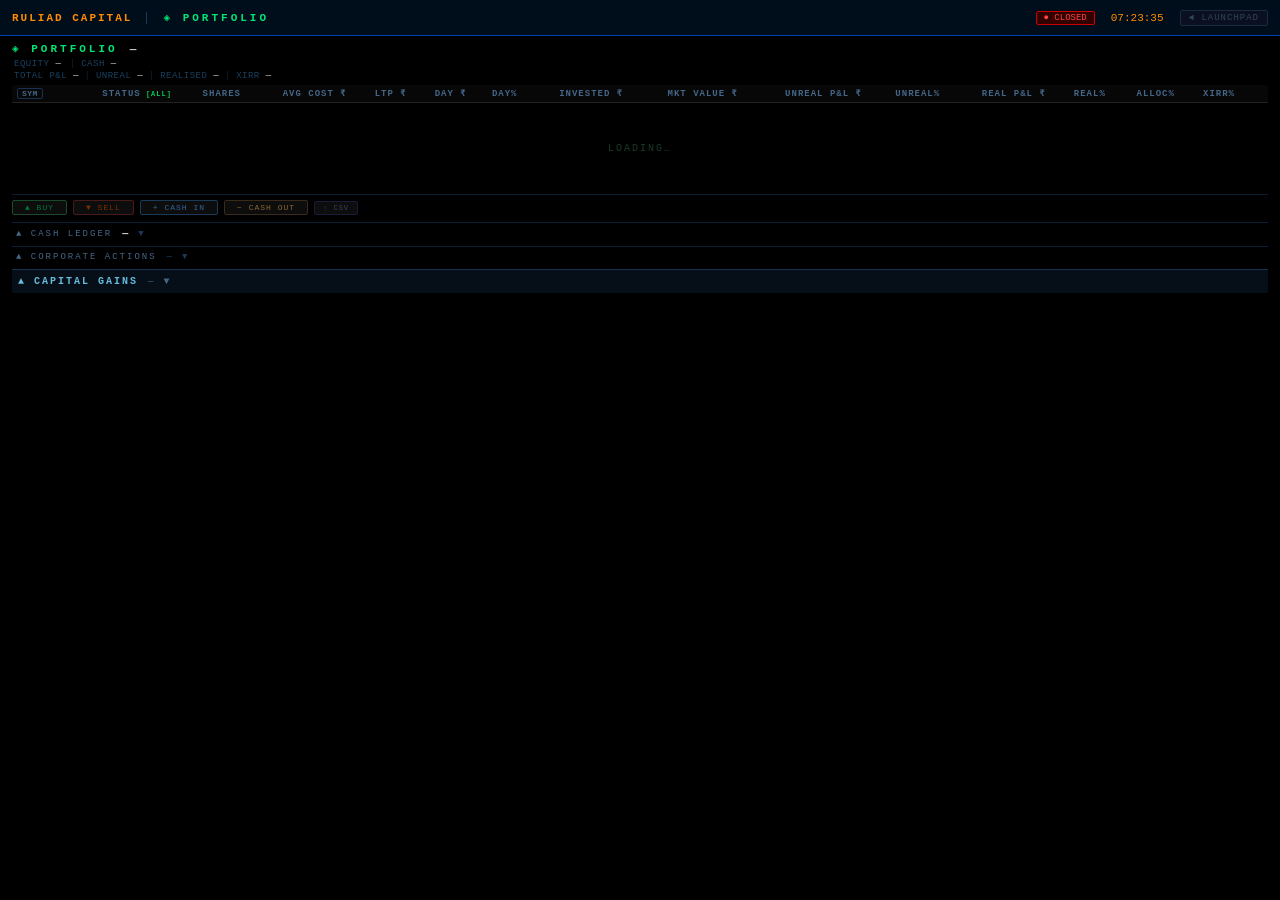
==== templates/portfolio.html @ 72a094cf "fix: garbled console title; show ISIN under symbol in portfolio table" ====
<!DOCTYPE html>
<html lang="en">
<head>
  <meta charset="UTF-8" />
  <meta name="viewport" content="width=device-width, initial-scale=1.0" />
  <meta http-equiv="Cache-Control" content="no-cache, no-store, must-revalidate" />
  <title>Ruliad Capital — Portfolio</title>
  <style>
    *, *::before, *::after { margin: 0; padding: 0; box-sizing: border-box; }

    :root {
      --bg:            #000000;
      --panel-bg:      #060606;
      --panel-border:  #1c1c1c;
      --panel-accent:  #ff8c00;
      --hdr-bg:        #000d1a;
      --sym:           #ffe600;
      --price:         #ffffff;
      --up:            #00e676;
      --down:          #ff1744;
      --flat:          #cccccc;
      --dim:           #3a3a3a;
      --footer-bg:     #000810;
      --font:          'Consolas', 'Courier New', monospace;
    }

    html, body {
      width: 100%; height: 100%;
      background: var(--bg);
      font-family: var(--font);
      font-size: 11px;
      color: var(--flat);
      overflow: hidden;
    }
    body { display: flex; flex-direction: column; }

    /* ── SLIM PAGE HEADER ──────────────────────────────── */
    #port-page-hdr {
      flex-shrink: 0;
      height: 36px;
      background: var(--hdr-bg);
      border-bottom: 1px solid #0044aa;
      display: flex;
      align-items: center;
      padding: 0 12px;
      gap: 16px;
    }
    .pph-logo {
      color: var(--panel-accent);
      font-size: 11px;
      font-weight: bold;
      letter-spacing: 2px;
      white-space: nowrap;
      padding-right: 14px;
      border-right: 1px solid #1a3a5a;
    }
    .pph-title {
      color: #00e676;
      font-size: 11px;
      font-weight: bold;
      letter-spacing: 3px;
    }
    .pph-spacer { flex: 1; }
    #pph-market-badge {
      font-size: 9px;
      padding: 1px 7px;
      border-radius: 2px;
      white-space: nowrap;
    }
    .open   { background: #003318; color: #00ff88; border: 1px solid #00cc66; }
    .closed { background: #330000; color: #ff4444; border: 1px solid #cc0000; }
    /* panel body panels use .open only for display:block — reset background for those */
    #port-cash-body.open, #port-ca-body.open, #port-cg-body.open,
    #port-table tbody tr.port-tx-section.open { background: unset; color: unset; border: unset; }
    #pph-clock { color: var(--panel-accent); font-size: 11px; white-space: nowrap; }
    .pph-back {
      color: #334455;
      font-size: 9px;
      letter-spacing: 1px;
      cursor: pointer;
      padding: 2px 8px;
      border: 1px solid #1a2a40;
      border-radius: 2px;
      text-decoration: none;
      background: #0a1020;
      white-space: nowrap;
    }
    .pph-back:hover { color: #88bbdd; border-color: #2a4a6a; background: #112233; }

    /* ── PORTFOLIO VIEW ──────────────────────────────────── */
    #portfolio-view {
      display: flex;
      flex-direction: column;
      overflow-y: auto;
      overflow-x: auto;
      padding: 6px 12px 4px;
      flex: 1;
      min-height: 0;
    }

    /* Header */
    #port-header { flex-shrink:0; margin-bottom:4px; }
    #port-title-row { display:flex; align-items:center; gap:12px; margin-bottom:4px; }
    .port-title-text { color:#00e676; font-size:11px; letter-spacing:3px; font-weight:bold; }
    #psum-port { font-size:11px; font-weight:bold; letter-spacing:1px; }
    #port-summary-row  { display:flex; align-items:center; gap:6px; flex-wrap:wrap; font-size:9px; padding-left:2px; margin-bottom:2px; }
    #port-summary-row2 { display:flex; align-items:center; gap:6px; flex-wrap:wrap; font-size:9px; padding-left:2px; }
    .port-summ-lbl  { color:#1a4060; letter-spacing:.5px; }
    .port-summ-dim  { color:#1a3a55; font-size:8px; margin-left:-3px; }
    .port-summ-sep  { color:#0d2030; }
    /* Status filter header */
    #th-status { cursor:pointer !important; }
    #th-status:hover { color:#00e676 !important; }
    #status-filter-ind { color:#00cc55; font-size:7px; }
    /* Sort */
    #port-table thead th.sortable { cursor:pointer; }
    #port-table thead th.sortable:hover { color:#00aaff; }
    #port-table thead th.sort-active { color:#00aaff; }
    .sort-ind { color:#00aaff; font-size:8px; }
    /* Quick buy/sell per row */
    .port-qbuy, .port-qsell { font-size:7px; padding:1px 4px; border-radius:2px; cursor:pointer;
      font-family:inherit; letter-spacing:.3px; border:1px solid; background:#0d0d0d; opacity:0; transition:opacity .1s; }
    .port-pos-row:hover .port-qbuy, .port-pos-row:hover .port-qsell { opacity:1; }
    .port-qbuy  { color:#00773a; border-color:#1a4a2a; margin-right:1px; }
    .port-qbuy:hover  { background:#0a1a0a; color:#00e676; }
    .port-qsell { color:#773300; border-color:#4a2a10; }
    .port-qsell:hover { background:#1a0a00; color:#ff7733; }
    /* Action buttons bar */
    #port-actions { display:flex; align-items:center; gap:6px; flex-shrink:0;
      padding:5px 0; border-top:1px solid #0a1e35; flex-wrap:wrap; }
    .port-action-btn { font-size:8px; padding:2px 12px; border-radius:2px; cursor:pointer;
      font-family:inherit; letter-spacing:1px; background:#0d0d0d; border:1px solid #1a1a1a;
      color:#446688; transition:all .1s; }
    .port-action-btn:hover { color:#ccc; border-color:#333; }
    .port-action-btn.buy    { border-color:#1a4a2a; color:#00773a; }
    .port-action-btn.buy:hover,    .port-action-btn.buy.active    { background:#00773a; color:#000 !important; border-color:#00773a; }
    .port-action-btn.sell   { border-color:#4a1a1a; color:#773300; }
    .port-action-btn.sell:hover,   .port-action-btn.sell.active   { background:#883300; color:#000 !important; border-color:#883300; }
    .port-action-btn.deposit  { border-color:#1a3a5a; color:#336699; }
    .port-action-btn.deposit:hover,  .port-action-btn.deposit.active  { background:#1a3a5a; color:#88ccff !important; border-color:#336699; }
    .port-action-btn.withdraw { border-color:#3a2a1a; color:#886633; }
    .port-action-btn.withdraw:hover, .port-action-btn.withdraw.active { background:#3a2a1a; color:#ffcc66 !important; border-color:#886633; }
    .port-action-btn.import-btn { border-color:#1a1a3a; color:#334466; font-size:7px; padding:2px 8px; }
    .port-action-btn.import-btn:hover { background:#1a1a3a; color:#6688cc; }
    /* Action panel (expandable form) */
    #port-action-panel { display:none; align-items:center; gap:5px; flex-wrap:wrap;
      padding:5px 8px; background:#050505; border:1px solid #0a1e35;
      border-radius:2px; margin-bottom:3px; flex-shrink:0; }
    #port-action-panel.open { display:flex; }
    .pap-lbl { color:#446688; font-size:8px; letter-spacing:1px; margin-right:4px; }
    /* inputs inside action panel */
    #port-action-panel input { background:#0d0d0d; border:1px solid #1a3050; color:#ccc;
      font-size:10px; padding:3px 6px; border-radius:2px; outline:none; font-family:inherit; }
    #port-action-panel input[type=text] { text-transform:uppercase; }
    #port-action-panel input:focus { border-color:#446688; }
    #port-sym-inp    { width:110px; }
    #port-date-inp   { width:108px; color:#aaa; }
    #port-shares-inp { width:80px; }
    #port-price-inp  { width:90px; }
    #cash-date-inp   { width:108px; color:#aaa; }
    #port-exch-toggle { background:#0d0d0d; border:1px solid #1a3050; color:#3a7799;
      font-size:9px; padding:3px 7px; border-radius:2px; cursor:pointer;
      font-family:inherit; letter-spacing:1px; }
    #port-exch-toggle.bse { color:#cc8833; border-color:#3a2a10; }
    #port-add-btn { background:#001830; border:1px solid #1a3a55; color:#3a7799;
      font-size:9px; padding:3px 10px; border-radius:2px; cursor:pointer;
      font-family:inherit; letter-spacing:1px; }
    #port-add-btn:hover { background:#001a30; color:#00aaff; }
    #cash-submit-btn { background:#001830; border:1px solid #1a3a55; color:#3a7799;
      font-size:9px; padding:3px 10px; border-radius:2px; cursor:pointer;
      font-family:inherit; letter-spacing:1px; }
    #cash-submit-btn:hover { background:#001a30; color:#00aaff; }
    #port-add-err { color:#ff5555; font-size:9px; }
    /* Cash panel */
    #port-cash-panel { flex-shrink:0; border-top:1px solid #0a1e35; margin-top:2px; }
    #port-cash-hdr { display:flex; align-items:center; gap:10px; padding:5px 4px; cursor:pointer; user-select:none; }
    #port-cash-hdr:hover { background:#080808; }
    .cash-title { color:#446688; font-size:9px; letter-spacing:2px; }
    #port-cash-bal { font-size:10px; font-weight:bold; }
    #port-cash-bal.up   { color:#00cc66; }
    #port-cash-bal.down { color:#ff5555; }
    .cash-chevron { color:#1a3a55; font-size:9px; display:inline-block; transition:transform .15s; }
    .cash-chevron.open { transform:rotate(180deg); color:#00aaff; }
    #port-cash-body { padding:0 4px 8px; display:none; }
    #port-cash-body.open { display:block; }
    #cash-table { width:100%; border-collapse:collapse; font-size:9px; margin-bottom:0; }
    #cash-table th { color:#1a4060; padding:2px 6px; text-align:right; border-bottom:1px solid #0d0d0d; white-space:nowrap; }
    #cash-table th:first-child { text-align:left; }
    #cash-table td { padding:2px 6px; text-align:right; color:#555; border-bottom:1px solid #090909; white-space:nowrap; }
    #cash-table td:first-child { text-align:left; color:#446688; }
    #cash-table tr:hover td { background:#0a0a0a; }
    .cash-dep  { color:#00773a !important; }
    .cash-with { color:#883300 !important; }
    .cash-div  { color:#446688 !important; }
    .cash-del  { color:#331111; cursor:pointer; padding:0 3px; }
    .cash-del:hover  { color:#ff4444; }
    .cash-edit { color:#1a3050; cursor:pointer; padding:0 3px; }
    .cash-edit:hover { color:#00aaff; }
    /* Corporate Actions panel */
    #port-ca-panel { flex-shrink:0; border-top:1px solid #0a1e35; margin-top:2px; }
    #port-ca-hdr { display:flex; align-items:center; gap:10px; padding:5px 4px; cursor:pointer; user-select:none; }
    #port-ca-hdr:hover { background:#080808; }
    .ca-title { color:#446688; font-size:9px; letter-spacing:2px; }
    .ca-chevron { color:#1a3a55; font-size:9px; display:inline-block; transition:transform .15s; }
    .ca-chevron.open { transform:rotate(180deg); color:#00aaff; }
    #port-ca-body { padding:0 4px 8px; display:none; }
    #port-ca-body.open { display:block; }
    #ca-table { width:100%; border-collapse:collapse; font-size:9px; margin-bottom:6px; }
    #ca-table th { color:#1a4060; padding:2px 6px; text-align:left; border-bottom:1px solid #0d0d0d; white-space:nowrap; }
    #ca-table td { padding:2px 6px; color:#446688; border-bottom:1px solid #090909; white-space:nowrap; }
    #ca-table td.ca-sym  { color:#88bbdd; font-weight:bold; }
    #ca-table td.ca-date { color:#335566; }
    #ca-table td.ca-note { color:#223344; max-width:180px; overflow:hidden; text-overflow:ellipsis; }
    #ca-table tr:hover td { background:#0a0a0a; }
    .ca-del { color:#331111; cursor:pointer; padding:0 3px; }
    .ca-del:hover { color:#ff4444; }
    .ca-edit { color:#1a3050; cursor:pointer; padding:0 3px; }
    .ca-edit:hover { color:#66aacc; }
    #ca-add-form { display:flex; flex-wrap:wrap; align-items:center; gap:4px; padding:4px 0; }
    #ca-add-form select, #ca-add-form input { background:#070707; color:#88aacc; border:1px solid #1a3050; padding:2px 5px; font-size:9px; border-radius:2px; font-family:inherit; }
    #ca-add-form button { font-size:9px; padding:2px 8px; background:#0a2035; color:#00aaff; border:1px solid #1a3a55; border-radius:2px; cursor:pointer; font-family:inherit; }
    #ca-add-form button:hover { background:#0d2d48; }
    #ca-add-err { color:#ff5555; font-size:8px; }
    /* Capital Gains panel */
    #port-cg-panel { flex-shrink:0; border-top:1px solid #1a3050; margin-top:2px; background:#060e18; }
    #port-cg-hdr { display:flex; align-items:center; gap:10px; padding:6px 6px; cursor:pointer; user-select:none; }
    #port-cg-hdr:hover { background:#0a1620; }
    .cg-title { color:#66bbdd; font-size:10px; letter-spacing:2px; font-weight:700; }
    .cg-chevron { color:#446688; font-size:10px; display:inline-block; transition:transform .15s; }
    .cg-chevron.open { transform:rotate(180deg); color:#00ccff; }
    #port-cg-body { padding:0 8px 12px; display:none; }
    #port-cg-body.open { display:block; }
    #cg-summary-bar { display:flex; flex-wrap:wrap; gap:8px; align-items:center; padding:8px 2px 10px; border-bottom:1px solid #1a3050; margin-bottom:8px; }
    .cg-card { background:#0a1624; border:1px solid #1e3a55; border-radius:2px; padding:6px 12px; min-width:100px; }
    .cg-card-lbl { font-size:8px; color:#4a7898; letter-spacing:1px; margin-bottom:3px; }
    .cg-card-val { font-size:13px; font-weight:700; font-family:monospace; color:#aaccdd; }
    .cg-card-neutral { color:#55aacc !important; }
    .cg-unreal-card { opacity:0.82; border-style:dashed; border-color:#1a4060; }
    .cg-unreal-card .cg-card-lbl { color:#2a6080; }
    #cg-controls { margin-left:auto; display:flex; align-items:center; gap:8px; }
    #cg-controls select { font-size:9px; background:#0a1624; color:#55aacc; border:1px solid #1e3a55; padding:3px 6px; font-family:inherit; border-radius:2px; }
    #cg-controls label { color:#556688; font-size:9px; letter-spacing:1px; }
    .cg-export-lnk { color:#446688; font-size:9px; text-decoration:none; letter-spacing:1px; }
    .cg-export-lnk:hover { color:#00ccff; }
    #cg-table { width:100%; border-collapse:collapse; font-size:10px; }
    #cg-table th { color:#446688; font-size:8px; letter-spacing:1px; padding:4px 6px;
      border-bottom:1px solid #1a2a40; text-align:right; white-space:nowrap; }
    #cg-table th:first-child,#cg-table th:nth-child(2),
    #cg-table th:nth-child(3),#cg-table th:nth-child(4),
    #cg-table th:nth-child(10),#cg-table th:last-child { text-align:left; }
    #cg-table td { padding:3px 6px; border-bottom:1px solid #0d1a28;
      text-align:right; white-space:nowrap; color:#99aabb; }
    #cg-table td:first-child,#cg-table td:nth-child(2),
    #cg-table td:nth-child(3),#cg-table td:nth-child(4),
    #cg-table td:nth-child(10),#cg-table td:last-child { text-align:left; }
    #cg-table tr:hover td { background:#0e1e2e; }
    .cg-stcg { color:#ee9933 !important; font-weight:700; font-size:9px; letter-spacing:1px; }
    .cg-ltcg { color:#33bbee !important; font-weight:700; font-size:9px; letter-spacing:1px; }
    .cg-gf   { color:#cc9944; font-size:7px; vertical-align:super; margin-left:1px; }
    .cg-realized-row td { opacity:0.5; color:#556677 !important; }
    .cg-realized-row .cg-stcg,.cg-realized-row .cg-ltcg { color:#6688aa !important; }
    .cg-anomaly-badge { color:#ff6644; font-size:9px; margin-left:3px; cursor:help; }
    #cg-fy-summary { margin-top:12px; }
    #cg-fy-summary table { width:100%; border-collapse:collapse; font-size:10px; background:#0a1624; }
    #cg-fy-summary th { color:#446688; font-size:8px; letter-spacing:1px; padding:4px 7px;
      border-bottom:1px solid #1a2a40; text-align:right; white-space:nowrap; }
    #cg-fy-summary th:first-child,#cg-fy-summary th:nth-child(2) { text-align:left; }
    #cg-fy-summary td { padding:3px 7px; border-bottom:1px solid #0d1a28; text-align:right; white-space:nowrap; color:#99aabb; }
    #cg-fy-summary td:first-child,#cg-fy-summary td:nth-child(2) { text-align:left; }
    #cg-fy-summary tr:last-child td { border-bottom:none; }
    .cg-fy-lbl { font-size:8px; color:#446688; letter-spacing:1px; margin:8px 0 4px; }
    /* Main positions table */
    #port-table { width:100%; border-collapse:collapse; font-size:10px; flex-shrink:0; }
    #port-table thead th { color:#446688; font-size:9px; letter-spacing:1px; text-align:right;
      border-bottom:1px solid #222; padding:3px 5px; position:sticky; top:0;
      background:#070707; z-index:1; user-select:none; white-space:nowrap; }
    #port-table thead th:first-child { text-align:left; }
    #port-table thead th:last-child  { text-align:center; width:28px; }
    #port-table tbody tr.port-pos-row { border-bottom:1px solid #0e0e0e; transition:background .12s; cursor:pointer; }
    #port-table tbody tr.port-pos-row:hover { background:#111; }
    #port-table tbody tr.port-empty-row td { color:#1a3a2a; text-align:center; padding:40px 6px;
      letter-spacing:2px; font-size:10px; font-weight:normal; }
    #port-table tbody tr.port-tx-section { display:none; }
    #port-table tbody tr.port-tx-section.open { display:table-row; }
    #port-table td { padding:2px 5px; text-align:right; color:#ccc; white-space:nowrap; }
    #port-table td:first-child { text-align:left; color:var(--sym); font-weight:bold; }
    #port-table td:last-child  { text-align:center; }
    #port-table tfoot td { border-top:1px solid #333; padding:4px 6px; text-align:right;
      color:#888; font-size:9px; font-weight:bold; white-space:nowrap; }
    #port-table tfoot td:first-child { text-align:left; color:#446688; }
    .port-sym-toggle { color:#446688; font-size:8px; cursor:pointer; padding:0 4px;
      border:1px solid #1a3050; border-radius:2px; letter-spacing:.5px; }
    .port-sym-toggle:hover { color:#00aaff; border-color:#446688; }
    .port-status { font-size:8px; padding:1px 5px; border-radius:2px; letter-spacing:.5px; }
    .status-open   { color:#00cc66; border:1px solid #1a4a2a; background:#030d07; }
    .status-closed { color:#888;    border:1px solid #2a2a2a; background:#0a0a0a; }
    .status-nodata { color:#cc8833; border:1px solid #3a2a10; background:#0d0a04; }
    .port-closed td { opacity:0.6; }
    .port-closed b  { opacity:1; color:#888; }
    .port-nodata td { opacity:0.5; }
    .port-nodata b  { opacity:1; color:#cc8833; }
    .port-ltp  { color:var(--price); }
    .port-chg.up   { color:var(--up); }
    .port-chg.down { color:var(--down); }
    .port-chg.flat { color:var(--flat); }
    .port-pnl.up   { color:var(--up); }
    .port-pnl.down { color:var(--down); }
    .port-real.up   { color:var(--up); }
    .port-real.down { color:var(--down); }
    .port-expand { color:#1a3a55; font-size:10px; cursor:pointer; padding:0 4px;
      transition:color .1s; line-height:1; user-select:none; }
    #port-table tbody tr.port-pos-row:hover .port-expand { color:#446688; }
    .port-expand.open { color:#00aaff !important; }
    .port-rm { color:#662222; font-size:10px; cursor:pointer; padding:0 2px;
      opacity:0; transition:opacity .1s; line-height:1; }
    #port-table tbody tr.port-pos-row:hover .port-rm { opacity:1; }
    .port-rm:hover { color:#ff4444; }
    /* transaction sub-table */
    .port-tx-cell { padding:0 !important; }
    .port-tx-inner { background:#080808; border-top:1px solid #0a1e35; border-bottom:1px solid #0a1e35; }
    .port-tx-inner table { width:100%; border-collapse:collapse; font-size:9px; }
    .port-tx-inner th { color:#1a4060; padding:3px 8px; text-align:right; border-bottom:1px solid #0d0d0d; white-space:nowrap; }
    .port-tx-inner th:first-child { text-align:left; padding-left:32px; }
    .port-tx-inner td { padding:2px 8px; text-align:right; color:#555; border-bottom:1px solid #0a0a0a; }
    .port-tx-inner td:first-child { text-align:left; padding-left:32px; color:#334455; }
    .port-tx-inner tr:hover td { background:#0d0d0d; }
    .tx-buy  { color:#00773a; font-weight:bold; }
    .tx-sell { color:#883300; font-weight:bold; }
    .tx-del  { color:#331111; cursor:pointer; padding:0 4px; }
    .port-tx-inner tr:hover .tx-del { color:#884444; }
    .tx-del:hover { color:#ff4444 !important; }
    .tx-edit { color:#1a3a55; cursor:pointer; padding:0 4px; }
    .port-tx-inner tr:hover .tx-edit { color:#446688; }
    .tx-edit:hover { color:#00aaff !important; }
    /* inline edit inputs */
    .tx-edit-inp { background:#0a0a0a; border:1px solid #1a3050; color:#ccc;
      font-size:9px; padding:2px 4px; border-radius:2px; outline:none; font-family:inherit;
      width:100%; box-sizing:border-box; }
    .tx-edit-inp:focus { border-color:#446688; }
    .tx-type-btn { font-size:9px; padding:1px 6px; border-radius:2px; cursor:pointer;
      font-family:inherit; border:1px solid; background:#0d0d0d; }
    .tx-type-btn.tx-buy  { color:#00e676; border-color:#1a4a2a; }
    .tx-type-btn.tx-sell { color:#ff5555; border-color:#4a1a1a; }
    /* Acquisition-source badges */
    .acq-badge { font-size:7px; padding:0 3px; border-radius:2px; margin-left:3px;
      border:1px solid; vertical-align:middle; letter-spacing:.5px; }
    .acq-sec     { color:#556677; border-color:#334455; }
    .acq-ipo     { color:#33ccdd; border-color:#1a4a55; }
    .acq-bonus   { color:#ddaa33; border-color:#554411; }
    .acq-rights  { color:#aa66ee; border-color:#44226a; }
    .acq-split   { color:#4499ee; border-color:#1a3a66; }
    .acq-allotment { color:#33aa88; border-color:#1a4a3a; }
    .acq-merger,.acq-amalgamation,.acq-demerger,.acq-spinoff { color:#ff9944; border-color:#553311; }
    /* Sell-reason badges */
    .acq-market   { color:#556677; border-color:#334455; }
    .acq-profit   { color:#00cc66; border-color:#1a5533; }
    .acq-stoploss { color:#ff5555; border-color:#551111; }
    .acq-rebalance{ color:#4499ee; border-color:#1a3a66; }
    .acq-exit     { color:#ffaa33; border-color:#554411; }
    .acq-partial  { color:#aabb44; border-color:#445511; }
    .acq-merger,.acq-amalgamation { color:#ff9944; border-color:#553311; }
    .acq-demerger,.acq-spinoff    { color:#ee6688; border-color:#551133; }
    .acq-unlisted { color:#cc88ff; border-color:#551177; }
    .tx-save { color:#00773a; cursor:pointer; padding:0 3px; font-size:11px; }
    .tx-save:hover { color:#00e676; }
    .tx-cancel { color:#444; cursor:pointer; padding:0 3px; font-size:11px; }
    .tx-cancel:hover { color:#aaa; }
    /* P&L colors */
    .up   { color: var(--up); }
    .down { color: var(--down); }
    .flat { color: var(--flat); }
    .num  { }
    .num.up   { color: var(--up); }
    .num.down { color: var(--down); }
    .num.flat { color: var(--flat); }
  </style>
</head>
<body>

<!-- ── Slim page header ── -->
<div id="port-page-hdr">
  <span class="pph-logo">RULIAD CAPITAL</span>
  <span class="pph-title">&#9672; PORTFOLIO</span>
  <span class="pph-spacer"></span>
  <span id="pph-market-badge" class="closed">&#9679; CLOSED</span>
  <span id="pph-clock">--:--:--</span>
  <a class="pph-back" id="pph-back-btn" href="#">&#9664; LAUNCHPAD</a>
</div>

<!-- ── Portfolio view (always visible) ── -->
<div id="portfolio-view">
  <!-- ── Title row ── -->
  <div id="port-header">
    <div id="port-title-row">
      <span class="port-title-text">&#9672; PORTFOLIO</span>
      <span id="psum-port" class="num">—</span>
    </div>
    <div id="port-summary-row">
      <span class="port-summ-lbl">EQUITY</span>
      <span id="psum-mktval" class="num">—</span>
      <span id="psum-invest-pct" class="port-summ-dim"></span>
      <span class="port-summ-sep">|</span>
      <span class="port-summ-lbl">CASH</span>
      <span id="psum-cash" class="num">—</span>
      <span id="psum-cash-pct" class="port-summ-dim"></span>
    </div>
    <div id="port-summary-row2">
      <span class="port-summ-lbl">TOTAL P&amp;L</span>
      <span id="psum-total" class="num">—</span>
      <span class="port-summ-sep">|</span>
      <span class="port-summ-lbl">UNREAL</span>
      <span id="psum-unreal" class="num">—</span>
      <span class="port-summ-sep">|</span>
      <span class="port-summ-lbl">REALISED</span>
      <span id="psum-real" class="num">—</span>
      <span class="port-summ-sep">|</span>
      <span class="port-summ-lbl" title="Portfolio XIRR — true money-weighted annualised return across all cash flows">XIRR</span>
      <span id="psum-xirr" class="num">—</span>
    </div>
  </div>

  <!-- ── Positions table ── -->
  <table id="port-table">
    <thead>
      <tr>
        <th class="sortable" data-col="symbol" onclick="_portSort('symbol')"><span id="port-sym-hdr" onclick="_portToggleSymName();event.stopPropagation()" class="port-sym-toggle" title="Toggle symbol/name">SYM</span><span id="sort-ind-symbol" class="sort-ind"></span></th>
        <th class="sortable" id="th-status" onclick="_portCycleStatus()" title="Click to filter: ALL → OPEN → CLOSED">STATUS<span id="status-filter-ind"> [ALL]</span></th>
        <th class="sortable" data-col="open_shares"  onclick="_portSort('open_shares')">SHARES<span id="sort-ind-open_shares" class="sort-ind"></span></th>
        <th class="sortable" data-col="avg_cost"     onclick="_portSort('avg_cost')">AVG COST &#8377;<span id="sort-ind-avg_cost" class="sort-ind"></span></th>
        <th class="sortable" data-col="ltp"          onclick="_portSort('ltp')">LTP &#8377;<span id="sort-ind-ltp" class="sort-ind"></span></th>
        <th class="sortable" data-col="day_gain_abs" onclick="_portSort('day_gain_abs')">DAY &#8377;<span id="sort-ind-day_gain_abs" class="sort-ind"></span></th>
        <th class="sortable" data-col="change_pct"   onclick="_portSort('change_pct')">DAY%<span id="sort-ind-change_pct" class="sort-ind"></span></th>
        <th class="sortable" data-col="invested"     onclick="_portSort('invested')">INVESTED &#8377;<span id="sort-ind-invested" class="sort-ind"></span></th>
        <th class="sortable" data-col="mkt_value"    onclick="_portSort('mkt_value')">MKT VALUE &#8377;<span id="sort-ind-mkt_value" class="sort-ind"></span></th>
        <th class="sortable" data-col="unreal_pnl"   onclick="_portSort('unreal_pnl')">UNREAL P&amp;L &#8377;<span id="sort-ind-unreal_pnl" class="sort-ind"></span></th>
        <th class="sortable" data-col="unreal_pct"   onclick="_portSort('unreal_pct')">UNREAL%<span id="sort-ind-unreal_pct" class="sort-ind"></span></th>
        <th class="sortable" data-col="realized_pnl" onclick="_portSort('realized_pnl')">REAL P&amp;L &#8377;<span id="sort-ind-realized_pnl" class="sort-ind"></span></th>
        <th class="sortable" data-col="realized_pct" onclick="_portSort('realized_pct')">REAL%<span id="sort-ind-realized_pct" class="sort-ind"></span></th>
        <th class="sortable" data-col="alloc_pct"    onclick="_portSort('alloc_pct')">ALLOC%<span id="sort-ind-alloc_pct" class="sort-ind"></span></th>
        <th class="sortable" data-col="cagr"         onclick="_portSort('cagr')" title="XIRR: money-weighted annualised return per stock (per-lot accurate)">XIRR%<span id="sort-ind-cagr" class="sort-ind"></span></th>
        <th></th>
      </tr>
    </thead>
    <tbody id="port-tbody">
      <tr class="port-empty-row"><td colspan="16">LOADING&hellip;</td></tr>
    </tbody>
    <tfoot id="port-tfoot"></tfoot>
  </table>

  <!-- ── Action buttons + expandable panel ── -->
  <div id="port-actions">
    <button class="port-action-btn buy"       onclick="_portOpenAction('buy')">&#9650; BUY</button>
    <button class="port-action-btn sell"      onclick="_portOpenAction('sell')">&#9660; SELL</button>
    <button class="port-action-btn deposit"   onclick="_portOpenAction('deposit')">+ CASH IN</button>
    <button class="port-action-btn withdraw"  onclick="_portOpenAction('withdraw')">&minus; CASH OUT</button>
    <button class="port-action-btn import-btn" onclick="document.getElementById('port-csv-inp').click()">&#8593; CSV</button>
    <input type="file" id="port-csv-inp" accept=".csv" style="display:none" onchange="importYahooCsv(this)" />
    <span id="port-import-msg" style="font-size:9px;color:#888;"></span>
  </div>
  <div id="port-action-panel">
    <span class="pap-lbl" id="pap-action-lbl"></span>
    <span id="pap-stock" style="display:none">
      <input id="port-sym-inp" type="text" placeholder="SYMBOL" maxlength="20"
             oninput="this.value=this.value.toUpperCase()"
             onkeydown="if(event.key==='Enter')addPortfolioPosition()" />
      <input id="port-date-inp" type="date" />
      <input id="port-shares-inp" type="number" placeholder="Shares" min="0" step="any"
             onkeydown="if(event.key==='Enter')addPortfolioPosition()" />
      <input id="port-price-inp" type="number" placeholder="Price &#8377;" min="0" step="any"
             onkeydown="if(event.key==='Enter')addPortfolioPosition()" />
      <input id="port-brokerage-inp" type="number" placeholder="Brokerage" min="0" step="any" style="width:80px" title="Brokerage + STT + charges (added to cost basis)" />
      <select id="port-acq-sel" title="Acquisition type" style="font-size:8px;background:#0a0a0a;color:#446688;border:1px solid #1a2a1a">
        <option value="secondary">SECONDARY</option>
        <option value="ipo">IPO</option>
        <option value="fpo">FPO</option>
        <option value="rights">RIGHTS</option>
        <option value="preferential">PREFERENTIAL</option>
        <option value="ofss">OFS/OFFER</option>
      </select>
      <select id="port-jur-sel" title="Jurisdiction" style="font-size:8px;background:#0a0a0a;color:#446688;border:1px solid #1a2a1a">
        <option value="IN">IN</option>
        <option value="US">US</option>
        <option value="UK">UK</option>
        <option value="JP">JP</option>
        <option value="FR">FR</option>
        <option value="DE">DE</option>
      </select>
      <button id="port-exch-toggle" onclick="_portToggleExch()">NSE</button>
      <button id="port-add-btn" onclick="addPortfolioPosition()">BUY</button>
      <span id="port-add-err"></span>
    </span>
    <span id="pap-cash" style="display:none">
      <button id="cash-type-toggle-btn" class="tx-type-btn tx-buy" data-t="deposit"
        onclick="_cashCycleType(this)" style="min-width:90px">DEPOSIT</button>
      <input id="cash-date-inp" type="date" />
      <input id="cash-amt-inp" type="number" placeholder="Net Amount &#8377;" min="0.01" step="any" style="width:120px" />
      <input id="cash-note-inp" type="text" placeholder="Note (optional)" style="width:130px" />
      <!-- Dividend-only fields (shown when type=dividend) -->
      <span id="div-fields" style="display:none">
        <input id="div-sym-inp"   type="text"   placeholder="SYMBOL" maxlength="20" style="width:70px"
               oninput="this.value=this.value.toUpperCase()" />
        <input id="div-gross-inp" type="number" placeholder="Gross/share" min="0" step="any" style="width:85px" oninput="_divCalcNet()" />
        <input id="div-shares-inp" type="number" placeholder="Shares@record" min="0" step="any" style="width:90px" oninput="_divCalcNet()" />
        <input id="div-tds-inp"  type="number" placeholder="TDS%" min="0" max="100" step="any" style="width:50px" title="TDS / withholding tax %" oninput="_divCalcNet()" />
        <select id="div-jur-sel" title="Dividend jurisdiction (affects WHT rate)" onchange="_divJurChanged(this)" style="font-size:8px;background:#0a0a0a;color:#446688;border:1px solid #1a2a1a">
          <option value="IN">IN (10%)</option>
          <option value="US">US (15–30%)</option>
          <option value="UK">UK (0%)</option>
          <option value="JP">JP (10%)</option>
          <option value="FR">FR (10%)</option>
          <option value="DE">DE (10%)</option>
        </select>
      </span>
      <button id="cash-submit-btn" onclick="addCashTx()">ADD</button>
      <span id="cash-add-err" style="font-size:9px;color:#cc4444;"></span>
    </span>
  </div>

  <!-- ── Cash ledger panel ── -->
  <div id="port-cash-panel">
    <div id="port-cash-hdr" onclick="_portToggleCashPanel()">
      <span class="cash-title">&#9650; CASH LEDGER</span>
      <span id="port-cash-bal">—</span>
      <span class="cash-chevron" id="cash-chevron">&#9660;</span>
    </div>
    <div id="port-cash-body">
      <table id="cash-table">
        <thead>
          <tr>
            <th>DATE</th>
            <th>TYPE</th>
            <th>SYMBOL</th>
            <th>AMOUNT &#8377;</th>
            <th>TDS &#8377;</th>
            <th>NOTE</th>
            <th>BALANCE &#8377;</th>
            <th></th>
          </tr>
        </thead>
        <tbody id="cash-tbody"></tbody>
      </table>
    </div>
  </div>

  <!-- ── Corporate Actions panel ── -->
  <div id="port-ca-panel">
    <div id="port-ca-hdr" onclick="_portToggleCaPanel()">
      <span class="ca-title">&#9650; CORPORATE ACTIONS</span>
      <span id="port-ca-count" style="color:#1a4060;font-size:9px">—</span>
      <span class="ca-chevron" id="ca-chevron">&#9660;</span>
    </div>
    <div id="port-ca-body">
      <table id="ca-table">
        <thead>
          <tr>
            <th>TYPE</th><th>FROM / SYM</th><th>TO</th><th>DATE</th><th>RATIO</th><th>NOTE</th><th></th>
          </tr>
        </thead>
        <tbody id="ca-tbody"></tbody>
      </table>
      <div id="ca-add-form">
        <select id="ca-type-sel" onchange="_caFormUpdate()">
          <option value="merger">MERGER</option>
          <option value="amalgamation">AMALGAMATION</option>
          <option value="name_change">NAME CHANGE</option>
          <option value="demerger">DEMERGER</option>
          <option value="spinoff">SPIN-OFF</option>
          <option value="split">SPLIT</option>
          <option value="subdivision">SUBDIVISION</option>
          <option value="bonus">BONUS</option>
        </select>
        <input id="ca-date-inp" type="date" style="width:90px"/>
        <span id="ca-sym-span"><input id="ca-sym-inp" type="text" placeholder="SYMBOL" style="width:70px"/></span>
        <span id="ca-cross-span" style="display:none">
          <input id="ca-from-inp" type="text" placeholder="FROM_SYM" style="width:70px"/>
          <span style="color:#446688;font-size:9px">&#8594;</span>
          <input id="ca-to-inp"   type="text" placeholder="TO_SYM"   style="width:70px"/>
        </span>
        <input id="ca-ratio-inp" type="number" placeholder="ratio" step="any" min="0" style="width:55px"/>
        <input id="ca-note-inp"  type="text"   placeholder="note"               style="width:110px"/>
        <button onclick="addCorporateAction()">+ ADD</button>
        <span id="ca-add-err"></span>
      </div>
    </div>
  </div>

  <!-- ── Capital Gains panel ── -->
  <div id="port-cg-panel">
    <div id="port-cg-hdr" onclick="_portToggleCgPanel()">
      <span class="cg-title">&#9650; CAPITAL GAINS</span>
      <span id="port-cg-badge" style="color:#446688;font-size:9px">&#8212;</span>
      <span class="cg-chevron" id="cg-chevron">&#9660;</span>
    </div>
    <div id="port-cg-body">
      <!-- Summary cards -->
      <div id="cg-summary-bar">
        <!-- Realized row -->
        <div style="font-size:8px;color:#446688;letter-spacing:2px;width:100%;padding:2px 0 1px">REALISED</div>
        <div class="cg-card">
          <div class="cg-card-lbl">STCG GAIN</div>
          <div class="cg-card-val" id="cgc-stcg">&#8212;</div>
        </div>
        <div class="cg-card">
          <div class="cg-card-lbl">LTCG GAIN</div>
          <div class="cg-card-val" id="cgc-ltcg">&#8212;</div>
        </div>
        <div class="cg-card">
          <div class="cg-card-lbl">LTCG EXEMPT</div>
          <div class="cg-card-val cg-card-neutral" id="cgc-exempt">&#8212;</div>
        </div>
        <div class="cg-card">
          <div class="cg-card-lbl">EST. TAX</div>
          <div class="cg-card-val" id="cgc-tax">&#8212;</div>
        </div>
        <div class="cg-card">
          <div class="cg-card-lbl">AFTER-TAX GAIN</div>
          <div class="cg-card-val" id="cgc-after">&#8212;</div>
        </div>
        <!-- Unrealized row -->
        <div style="font-size:8px;color:#446688;letter-spacing:2px;width:100%;padding:4px 0 1px;border-top:1px solid #1a3050;margin-top:2px">
          UNREALISED (at current prices &#8212; hypothetical)
        </div>
        <div class="cg-card cg-unreal-card">
          <div class="cg-card-lbl">OPEN STCG</div>
          <div class="cg-card-val" id="cgc-ustcg">&#8212;</div>
        </div>
        <div class="cg-card cg-unreal-card">
          <div class="cg-card-lbl">OPEN LTCG</div>
          <div class="cg-card-val" id="cgc-ultcg">&#8212;</div>
        </div>
        <div class="cg-card cg-unreal-card">
          <div class="cg-card-lbl">IF SOLD TODAY — TAX</div>
          <div class="cg-card-val" id="cgc-utax">&#8212;</div>
        </div>
        <div class="cg-card cg-unreal-card">
          <div class="cg-card-lbl">IF SOLD TODAY — NET</div>
          <div class="cg-card-val" id="cgc-uafter">&#8212;</div>
        </div>
        <div id="cg-controls">
          <label style="font-size:8px;color:#556688;cursor:pointer">
            <input type="checkbox" id="cg-show-unreal" checked onchange="_cgFilterFy(_cgFyFilter)"
              style="margin-right:3px;accent-color:#00aacc" />
            SHOW OPEN
          </label>
          <select id="cg-fy-filter" onchange="_cgFilterFy(this.value)">
            <option value="all">ALL FYs</option>
          </select>
          <a href="/api/capital_gains/csv" class="cg-export-lnk" title="Export all events as CSV">&#11015; CSV</a>
        </div>
      </div>
      <!-- Events table -->
      <table id="cg-table">
        <thead><tr>
          <th>SYM</th><th>JUR</th><th>BUY DATE</th><th>SELL DATE</th>
          <th>SHARES</th><th>COST/SH</th><th>GF FMV (31-Jan-18)</th><th>SELL/SH</th>
          <th>DAYS</th><th>TYPE</th>
          <th>GROSS GAIN</th><th>TAX%</th><th>EST. TAX</th><th>AFTER-TAX</th>
          <th>FY</th>
        </tr></thead>
        <tbody id="cg-tbody"></tbody>
      </table>
      <!-- FY + jurisdiction summary -->
      <div id="cg-fy-summary"></div>
    </div>
  </div>

</div><!-- /#portfolio-view -->

<script>
// ── UTILITIES ────────────────────────────────────────────────
function escHtml(s){ return String(s).replace(/&/g,'&amp;').replace(/</g,'&lt;').replace(/>/g,'&gt;').replace(/"/g,'&quot;').replace(/'/g,'&#39;'); }
function escJs(s)  { return String(s).replace(/\\/g,'\\\\').replace(/'/g,"\\'").replace(/"/g,'\\"'); }
function escId(s)  { return String(s).replace(/[^A-Za-z0-9_-]/g,'_'); }

// ── CLOCK + MARKET STATUS ────────────────────────────────────
function isMarketOpen(){
  const ist = new Date(Date.now() + 330*60000);
  const dow = ist.getUTCDay();
  if(dow === 0 || dow === 6) return false;
  const m = ist.getUTCHours()*60 + ist.getUTCMinutes();
  return m >= 555 && m <= 930;
}
// ── CASH TYPE CYCLE (deposit / withdrawal / dividend) ────────
let _cashType = 'deposit';
const _cashTypeColors = {deposit:'tx-buy', withdrawal:'tx-sell', dividend:'tx-div'};
const _cashTypeBtnText = {deposit:'DEPOSIT', withdrawal:'WITHDRAWAL', dividend:'DIVIDEND'};
function _cashCycleType(btn){
  const order = ['deposit','withdrawal','dividend'];
  _cashType = order[(order.indexOf(_cashType)+1) % order.length];
  btn.dataset.t = _cashType;
  btn.textContent = _cashTypeBtnText[_cashType];
  btn.className = 'tx-type-btn ' + (_cashTypeColors[_cashType]||'tx-buy');
  const divFields = document.getElementById('div-fields');
  if(divFields) divFields.style.display = _cashType==='dividend' ? '' : 'none';
  const amtEl = document.getElementById('cash-amt-inp');
  if(amtEl) amtEl.placeholder = _cashType==='dividend' ? 'Net received \u20B9' : 'Amount \u20B9';
  // Auto-fill TDS% from jurisdiction default
  if(_cashType==='dividend'){
    const jurSel = document.getElementById('div-jur-sel');
    if(jurSel) _divJurChanged(jurSel);
  }
}
const _divWhtDefaults = {IN:10, US:25, UK:0, JP:10, FR:10, DE:10};
function _divJurChanged(sel){
  const rate = _divWhtDefaults[sel.value] ?? 0;
  const tdsEl = document.getElementById('div-tds-inp');
  if(tdsEl && !tdsEl.value) tdsEl.value = rate || '';
}
function _divCalcNet(){
  const gross = parseFloat(document.getElementById('div-gross-inp')?.value||0);
  const shares = parseFloat(document.getElementById('div-shares-inp')?.value||0);
  const tds = parseFloat(document.getElementById('div-tds-inp')?.value||0);
  if(gross > 0 && shares > 0){
    const grossAmt = gross * shares;
    const tdsAmt   = grossAmt * tds / 100;
    const net      = grossAmt - tdsAmt;
    const amtEl    = document.getElementById('cash-amt-inp');
    if(amtEl) amtEl.value = net.toFixed(2);
  }
}
(function(){
  const btn  = document.getElementById('pph-back-btn');
  const port = parseInt(window.location.port, 10) || 80;
  if (port === 5001) {
    // Standalone mode: just close the window
    btn.textContent = '✕  CLOSE';
    btn.href = '#';
    btn.addEventListener('click', function(e){ e.preventDefault(); window.close(); });
  } else {
    // Opened from launchpad (port 5000)
    btn.textContent = '◄ LAUNCHPAD';
    btn.href = '#';
    btn.addEventListener('click', function(e){
      e.preventDefault();
      if (window.opener) window.close(); else window.location = '/';
    });
  }
})();

(function clockLoop(){
  const el    = document.getElementById('pph-clock');
  const badge = document.getElementById('pph-market-badge');
  const now   = new Date();
  const p     = n => String(n).padStart(2,'0');
  if(el)    el.textContent = `${p(now.getHours())}:${p(now.getMinutes())}:${p(now.getSeconds())}`;
  if(badge){ badge.textContent = isMarketOpen() ? '● OPEN' : '● CLOSED';
             badge.className   = isMarketOpen() ? 'open' : 'closed'; }
  setTimeout(clockLoop, 1000);
})();

// ── PORTFOLIO STATE ──────────────────────────────────────────
let _portExch         = 'nse';
let _portShowName     = false;
let _portStatusFilter = 'all';   // 'all' | 'open' | 'closed'
let _portSortCol      = null;
let _portSortDir      = 1;
let _portLastData     = [];
let _portActionType   = null;
let _portType         = 'buy';

function _portToggleSymName(){
  _portShowName = !_portShowName;
  const hdr = document.getElementById('port-sym-hdr');
  if(hdr) hdr.textContent = _portShowName ? 'NAME' : 'SYM';
  _portRender(_portLastData);
}
function _portCycleStatus(){
  const cycle = {all:'open', open:'closed', closed:'all'};
  _portStatusFilter = cycle[_portStatusFilter] || 'all';
  _portRender(_portLastData);
}
function _portSort(col){
  document.querySelectorAll('.sort-ind').forEach(el=>el.textContent='');
  if(_portSortCol === col){
    if(_portSortDir === 1){ _portSortDir = -1; }
    else { _portSortCol = null; _portSortDir = 1; _portRender(_portLastData); return; }
  } else {
    _portSortCol = col; _portSortDir = 1;
  }
  const ind = document.getElementById(`sort-ind-${col}`);
  if(ind) ind.textContent = _portSortDir===1 ? ' ▲' : ' ▼';
  _portRender(_portLastData);
}
function _portToggleExch(){
  _portExch = _portExch==='nse' ? 'bse' : 'nse';
  const btn = document.getElementById('port-exch-toggle');
  if(btn){ btn.textContent = _portExch.toUpperCase(); btn.className = _portExch==='bse' ? 'bse' : ''; }
}
function _portOpenAction(type){
  const panel = document.getElementById('port-action-panel');
  const stock  = document.getElementById('pap-stock');
  const cash   = document.getElementById('pap-cash');
  const lbl    = document.getElementById('pap-action-lbl');
  if(_portActionType === type){
    _portActionType = null;
    panel.classList.remove('open');
    document.querySelectorAll('.port-action-btn').forEach(b=>b.classList.remove('active'));
    return;
  }
  _portActionType = type;
  panel.classList.add('open');
  document.querySelectorAll('.port-action-btn').forEach(b=>b.classList.remove('active'));
  document.querySelector(`.port-action-btn.${type}`)?.classList.add('active');
  const isStock = type==='buy' || type==='sell';
  if(stock) stock.style.display = isStock ? 'contents' : 'none';
  if(cash)  cash.style.display  = isStock ? 'none' : 'contents';
  if(isStock){
    _portType = type;
    const btn = document.getElementById('port-add-btn');
    if(btn) btn.textContent = type.toUpperCase();
    if(lbl) lbl.textContent = type.toUpperCase();
    const d = document.getElementById('port-date-inp');
    if(d && !d.value) d.value = new Date().toISOString().slice(0,10);
    setTimeout(()=>document.getElementById('port-sym-inp')?.focus(), 50);
  } else {
    _cashType = type==='deposit' ? 'deposit' : 'withdrawal';
    const btn = document.getElementById('cash-submit-btn');
    if(btn) btn.textContent = type==='deposit' ? 'DEPOSIT' : 'WITHDRAW';
    if(lbl) lbl.textContent = type==='deposit' ? '+ CASH IN' : '− CASH OUT';
    const cd = document.getElementById('cash-date-inp');
    if(cd && !cd.value) cd.value = new Date().toISOString().slice(0,10);
    setTimeout(()=>document.getElementById('cash-amt-inp')?.focus(), 50);
  }
}
function _portQuickTx(sym, exch, type){
  _portExch = exch || 'nse';
  _portOpenAction(type);
  const symEl = document.getElementById('port-sym-inp');
  if(symEl) symEl.value = sym;
  const exchBtn = document.getElementById('port-exch-toggle');
  if(exchBtn){ exchBtn.textContent = _portExch.toUpperCase(); exchBtn.className = _portExch==='bse' ? 'bse' : ''; }
  const panel = document.getElementById('port-action-panel');
  if(panel) panel.scrollIntoView({behavior:'smooth', block:'nearest'});
}
function _portToggleCashPanel(){
  const body = document.getElementById('port-cash-body');
  const chev = document.getElementById('cash-chevron');
  if(!body) return;
  const open = body.classList.toggle('open');
  if(chev) chev.classList.toggle('open', open);
  if(open) pollCash();
}

// ── POLL PORTFOLIO ───────────────────────────────────────────
async function pollPortfolio(){
  try{
    const res = await fetch('/api/portfolio'); if(!res.ok) return;
    const data = await res.json();
    _portLastData = data;
    _portRender(data);
  }catch(e){ console.error('Portfolio poll error:',e); }
}

function _portRender(data){
  const positions = (data.positions || []).slice();
  const totals    = data.totals    || {};
  const tbody = document.getElementById('port-tbody');
  const tfoot = document.getElementById('port-tfoot');
  if(!tbody || !tfoot) return;

  const fmtI = n => n==null?'--':Number(n).toLocaleString('en-IN',{minimumFractionDigits:2,maximumFractionDigits:2});
  const fmtP = n => n==null?'--':(n>0?'+':'')+Number(n).toFixed(2)+'%';
  const cc   = n => n==null?'flat':n>0?'up':n<0?'down':'flat';
  const sign = n => n==null?'--':(n>=0?'+':'')+fmtI(n);

  // Filter by status
  let visible = positions;
  if(_portStatusFilter === 'open'){
    visible = visible.filter(p => p.open_shares > 0 || !!p.needs_data);
  } else if(_portStatusFilter === 'closed'){
    visible = visible.filter(p => p.open_shares === 0 && !p.needs_data);
  }
  const sfInd = document.getElementById('status-filter-ind');
  if(sfInd) sfInd.textContent = ` [${_portStatusFilter.toUpperCase()}]`;

  // Sort
  if(_portSortCol){
    visible.sort((a,b)=>{
      let av = a[_portSortCol], bv = b[_portSortCol];
      if(av==null) av = _portSortDir>0?Infinity:-Infinity;
      if(bv==null) bv = _portSortDir>0?Infinity:-Infinity;
      if(typeof av==='string') return _portSortDir * av.localeCompare(bv);
      return _portSortDir * (av - bv);
    });
  }

  if(visible.length === 0){
    tbody.innerHTML = '<tr class="port-empty-row"><td colspan="16">NO POSITIONS</td></tr>';
    tfoot.innerHTML = '';
  } else {
    const expanded = new Set();
    tbody.querySelectorAll('.port-tx-section.open').forEach(r=>{ if(r.dataset.sym) expanded.add(r.dataset.sym); });

    let html = '';
    for(const p of visible){
      const pnlCls  = cc(p.unreal_pct);
      const realCls = cc(p.realized_pnl);
      const chgCls  = cc(p.change_pct);
      const dayCls  = cc(p.day_gain_abs);
      const isNoData  = !!p.needs_data;
      const isClosed  = p.open_shares === 0 && !isNoData;
      const sharesDisp = p.open_shares%1===0 ? p.open_shares : Number(p.open_shares).toFixed(4);
      const isOpen  = expanded.has(p.symbol);
      const txCount = (p.transactions||[]).length;
      const rowCls  = isNoData ? 'port-pos-row port-nodata' : (isClosed ? 'port-pos-row port-closed' : 'port-pos-row');
      const statusBadge = isNoData
        ? `<span class="port-status status-nodata">NO DATA</span>`
        : isClosed
          ? `<span class="port-status status-closed">Closed</span>`
          : `<span class="port-status status-open">Open</span>`;
      const symLabel = _portShowName ? escHtml(p.name||p.symbol) : escHtml(p.symbol);
      const isinLine = p.isin ? `<br><span style="font-size:0.72em;color:#446;letter-spacing:0.04em;font-weight:normal">${escHtml(p.isin)}</span>` : '';
      const qb = (!isClosed && !isNoData) ? `<button class="port-qbuy"  onclick="event.stopPropagation();_portQuickTx('${escJs(p.symbol)}','${p.exchange||'nse'}','buy')"  title="Quick BUY">B</button><button class="port-qsell" onclick="event.stopPropagation();_portQuickTx('${escJs(p.symbol)}','${p.exchange||'nse'}','sell')" title="Quick SELL">S</button>` : '';
      html += `<tr class="${rowCls}" onclick="_portToggleTx('${escJs(p.symbol)}')">
        <td><b>${symLabel}</b>${isinLine}</td>
        <td>${statusBadge}</td>
        <td>${(isClosed||isNoData)?'<span style="color:#333">--</span>':sharesDisp}</td>
        <td>${(isClosed||isNoData)?'<span style="color:#333">--</span>':fmtI(p.avg_cost)}</td>
        <td class="port-ltp">${fmtI(p.ltp)}</td>
        <td class="port-chg ${dayCls}">${p.day_gain_abs!=null?sign(p.day_gain_abs):'<span style="color:#333">--</span>'}</td>
        <td class="port-chg ${chgCls}">${(isClosed||isNoData)?'<span style="color:#333">--</span>':fmtP(p.change_pct)}</td>
        <td>${(isClosed||isNoData)?'<span style="color:#333">--</span>':fmtI(p.invested)}</td>
        <td>${(isClosed||isNoData)?'<span style="color:#333">--</span>':fmtI(p.mkt_value)}</td>
        <td class="port-pnl ${pnlCls}">${(isClosed||isNoData)?'<span style="color:#333">--</span>':sign(p.unreal_pnl)}</td>
        <td class="port-pnl ${pnlCls}">${(isClosed||isNoData)?'<span style="color:#333">--</span>':fmtP(p.unreal_pct)}</td>
        <td class="port-real ${realCls}">${sign(p.realized_pnl)}</td>
        <td class="port-real ${realCls}">${fmtP(p.realized_pct)}</td>
        <td>${p.alloc_pct==null?'--':Number(p.alloc_pct).toFixed(1)+'%'}</td>
        <td class="port-pnl ${cc(p.cagr)}" style="font-size:0.82em" title="XIRR (money-weighted return): ${p.cagr!=null?p.cagr+'%':'N/A'}${p.inception_date?' — from predecessor '+p.inception_date:''}">
          ${p.cagr==null?'--':fmtP(p.cagr)+(p.inception_date?'<span style="color:#5af;font-size:0.75em" title="CAGR measured from predecessor '+escHtml(p.inception_date)+'">*</span>':'')}
        </td>
        <td style="white-space:nowrap">
          ${qb}
          <span class="port-expand${isOpen?' open':''}" id="port-exp-${escId(p.symbol)}" title="${txCount} tx">&#9660;</span>
          <span class="port-rm" onclick="event.stopPropagation();removePortfolioPosition('${escJs(p.symbol)}')" title="Remove all">&#10005;</span>
        </td>
      </tr>`;
      const txHtml = (p.transactions||[]).map((tx,i)=>{
        const txCls  = tx.type==='buy'?'tx-buy':'tx-sell';
        const pnl    = tx.pnl!=null ? `<span class="${cc(tx.pnl)}">${sign(tx.pnl)}</span>` : '<span style="color:#333">--</span>';
        // Acquisition / sell-reason badge
        const buyMap  = {secondary:'SEC',ipo:'IPO',bonus:'BONUS',rights:'RIGHTS',
          split:'SPLIT',allotment:'ALLOT',merger:'MERGER',amalgamation:'MERGER',
          demerger:'DEMER',spinoff:'SPINOFF','spin-off':'SPINOFF',subdivision:'SPLIT',unlisted:'UNLIST'};
        const sellMap = {market:'MKT',profit:'PROFIT',stoploss:'SL',
          rebalance:'REBAL',exit:'EXIT',partial:'PART',rights:'RIGHTS',
          merger:'MERGER',amalgamation:'AMAL',demerger:'DEMER',spinoff:'SPINOFF'};
        const isBuy   = tx.type==='buy';
        const acq     = tx.acquisition_type || (isBuy ? 'secondary' : 'market');
        const acqLbl  = isBuy ? (buyMap[acq]||acq.toUpperCase()) : (sellMap[acq]||acq.toUpperCase());
        const acqCls  = 'acq-'+acq.replace(/[-_]/g,'');
        const badgeTip= isBuy ? `Acquisition: ${acq}` : `Sell reason: ${acq}`;
        const acqBadge= `<span class="acq-badge ${acqCls}" title="${badgeTip}">${acqLbl}</span>`;
        // XIRR cell
        let xirrTx;
        if(tx.xirr_infinite){
          xirrTx = `<span style="color:#ddaa33;font-size:11px" title="Zero-cost acquisition (∞ return on zero investment)">&#8734;</span>`;
        } else if(tx.xirr!=null){
          xirrTx = `<span class="${cc(tx.xirr)}" style="font-size:9px">${tx.xirr>=0?'+':''}${tx.xirr.toFixed(1)}%</span>`;
        } else {
          xirrTx = '<span style="color:#2a3a4a">—</span>';
        }
        const rowId  = `ptxr-${escId(p.symbol)}-${i}`;
        return `<tr id="${rowId}">
          <td class="${txCls}">${tx.type.toUpperCase()}${acqBadge}</td>
          <td>${tx.date||'--'}</td>
          <td>${tx.shares%1===0?tx.shares:Number(tx.shares).toFixed(4)}</td>
          <td>${fmtI(tx.price)}</td>
          <td>${fmtI(tx.value)}</td>
          <td>${pnl}</td>
          <td title="XIRR for this lot">${xirrTx}</td>
          <td>
            <span class="tx-edit" onclick="_portEditTx(event,'${escJs(p.symbol)}',${i},'${tx.type}','${tx.date||''}',${tx.shares},${tx.price},'${acq}')" title="Edit">&#9998;</span>
            <span class="tx-del"  onclick="removePortfolioTx('${escJs(p.symbol)}',${i})" title="Delete">&#10005;</span>
          </td>
        </tr>`;
      }).join('');
      html += `<tr class="port-tx-section${isOpen?' open':''}" data-sym="${escHtml(p.symbol)}" id="port-tx-${escId(p.symbol)}">
        <td class="port-tx-cell" colspan="16">
          <div class="port-tx-inner">
            <table>
              <thead><tr>
                <th>TYPE</th><th>DATE</th><th>SHARES</th><th>PRICE &#8377;</th>
                <th>VALUE &#8377;</th><th>REAL P&amp;L &#8377;</th><th>XIRR%</th><th></th>
              </tr></thead>
              <tbody>${txHtml}</tbody>
            </table>
          </div>
        </td>
      </tr>`;
    }
    tbody.innerHTML = html;

    const tot = totals;
    const uCls = cc(tot.unreal_pnl); const rCls = cc(tot.realized_pnl);
    const totDayGain = visible.reduce((s,p)=>s+(p.day_gain_abs||0),0);
    const dayCls2    = cc(totDayGain);
    tfoot.innerHTML = `<tr>
      <td colspan="2">TOTAL &mdash; ${visible.length}/${positions.length} POSITION${positions.length!==1?'S':''}</td>
      <td></td><td></td><td></td>
      <td class="port-chg ${dayCls2}">${sign(totDayGain)}</td>
      <td></td>
      <td>${fmtI(tot.invested)}</td>
      <td>${fmtI(tot.mkt_value)}</td>
      <td class="port-pnl ${uCls}">${sign(tot.unreal_pnl)}</td>
      <td class="port-pnl ${uCls}">${fmtP(tot.unreal_pct)}</td>
      <td class="port-real ${rCls}">${sign(tot.realized_pnl)}</td>
      <td></td>
      <td></td>
      <td class="port-pnl ${cc(tot.weighted_cagr)}" style="font-size:0.82em" title="Portfolio XIRR: ${tot.portfolio_xirr!=null?tot.portfolio_xirr+'%':'N/A'}">${tot.portfolio_xirr!=null?fmtP(tot.portfolio_xirr):fmtP(tot.weighted_cagr)}</td>
      <td></td>
    </tr>`;
  }

  // ── Summary bar ──────────────────────────────────────────
  const fmtI2 = n => n==null?'—':Number(n).toLocaleString('en-IN',{minimumFractionDigits:0,maximumFractionDigits:0});
  const setNum = (id,val,signed)=>{
    const el=document.getElementById(id); if(!el) return;
    el.textContent = (signed&&val!=null&&val>=0?'+':'')+fmtI2(val);
    el.className = 'num'+(val==null?'':(val>0?' up':val<0?' down':' flat'));
  };
  setNum('psum-unreal',  totals.unreal_pnl,  true);
  setNum('psum-real',    totals.realized_pnl,true);
  setNum('psum-total',   totals.total_pnl,   true);
  setNum('psum-mktval',  totals.mkt_value,   false);
  setNum('psum-cash',    totals.cash_balance, false);
  setNum('psum-port',    totals.portfolio_total, false);
  // Portfolio XIRR in summary bar
  const xirrEl = document.getElementById('psum-xirr');
  if(xirrEl){
    const xv = totals.portfolio_xirr;
    xirrEl.textContent = xv==null ? '—' : (xv>=0?'+':'')+xv.toFixed(2)+'%';
    xirrEl.className = 'num'+(xv==null?'':(xv>0?' up':xv<0?' down':' flat'));
  }
  const ipEl = document.getElementById('psum-invest-pct');
  const cpEl = document.getElementById('psum-cash-pct');
  if(ipEl) ipEl.textContent = `INVESTED ${tot.invested_pct!=null?tot.invested_pct.toFixed(1):'—'}%`;
  if(cpEl) cpEl.textContent = `CASH ${tot.cash_pct!=null?tot.cash_pct.toFixed(1):'—'}%`;

  if(tot.cash_balance!=null){
    const cb = document.getElementById('port-cash-bal');
    if(cb){ cb.textContent = '₹ '+fmtI2(tot.cash_balance);
      cb.className = tot.cash_balance>=0?'up':'down'; }
  }
}

function _portToggleTx(sym){
  const row = document.getElementById(`port-tx-${escId(sym)}`);
  const btn = document.getElementById(`port-exp-${escId(sym)}`);
  if(!row) return;
  const open = row.classList.toggle('open');
  if(btn) btn.classList.toggle('open', open);
}

// ── CASH LEDGER ─────────────────────────────────────────────
function _cashEditToggleType(btn){
  btn.dataset.t = btn.dataset.t==='deposit' ? 'withdrawal' : 'deposit';
  btn.textContent = btn.dataset.t.toUpperCase();
  btn.className = 'tx-type-btn '+(btn.dataset.t==='deposit'?'tx-buy':'tx-sell');
}
function _portEditCash(idx, date, type, amount, note){
  const row = document.getElementById(`cash-row-${idx}`);
  if(!row) return;
  const isDividend = type === 'dividend';
  row.innerHTML = `
    <td><input class="tx-edit-inp" type="date" id="cedit-date-${idx}" value="${date}" /></td>
    <td><button class="tx-type-btn ${type==='deposit'?'tx-buy':type==='dividend'?'tx-div':'tx-sell'}" id="cedit-type-${idx}"
      data-t="${type}" onclick="_cashEditToggleType(this)">${type.toUpperCase()}</button></td>
    <td><input class="tx-edit-inp" type="text" id="cedit-sym-${idx}" placeholder="SYM" style="width:55px" /></td>
    <td><input class="tx-edit-inp" type="number" id="cedit-amt-${idx}" value="${amount}" step="any" min="0.01" style="width:100px" /></td>
    <td></td>
    <td><input class="tx-edit-inp" type="text"   id="cedit-note-${idx}" value="${escHtml(note||'')}" style="width:120px" /></td>
    <td></td>
    <td>
      <span class="tx-save"   onclick="_portSaveEditCash(${idx})" title="Save">&#10003;</span>
      <span class="tx-cancel" onclick="pollCash()" title="Cancel">&#10005;</span>
    </td>`;
  document.getElementById(`cedit-amt-${idx}`)?.focus();
}
async function _portSaveEditCash(idx){
  const typeBtn = document.getElementById(`cedit-type-${idx}`);
  const dateInp = document.getElementById(`cedit-date-${idx}`);
  const amtInp  = document.getElementById(`cedit-amt-${idx}`);
  const noteInp = document.getElementById(`cedit-note-${idx}`);
  if(!typeBtn||!dateInp||!amtInp) return;
  const type   = typeBtn.dataset.t || 'deposit';
  const date   = dateInp.value;
  const amount = parseFloat(amtInp.value);
  const note   = noteInp ? noteInp.value : '';
  if(isNaN(amount)||amount<=0) return;
  const res = await fetch('/api/cash/edit',{method:'POST',
    headers:{'Content-Type':'application/json'},
    body:JSON.stringify({index:idx, date, type, amount, note})});
  if(res.ok){ pollCash(); pollPortfolio(); }
}
async function pollCash(){
  try{
    const res = await fetch('/api/cash'); if(!res.ok) return;
    const data = await res.json();
    const fmtI = n => Number(n).toLocaleString('en-IN',{minimumFractionDigits:2,maximumFractionDigits:2});
    const cb = document.getElementById('port-cash-bal');
    if(cb){ cb.textContent = '\u20B9 '+fmtI(data.balance);
      cb.className = data.balance>=0?'up':'down'; }
    const tbody = document.getElementById('cash-tbody');
    if(!tbody) return;
    let running = 0;
    const rows = (data.transactions||[]).map((tx,i)=>{
      const isDiv = tx.type==='dividend';
      const isWd  = tx.type==='withdrawal';
      const d = isWd ? -tx.amount : tx.amount;
      running += d;
      const cls = isDiv ? 'cash-div' : (isWd ? 'cash-with' : 'cash-dep');
      const tdsFmt = tx.tds_amount ? fmtI(tx.tds_amount) : '--';
      const symCol = isDiv ? (tx.symbol||'--') : '';
      const sign   = isWd ? '-' : '+';
      const noteEsc = (tx.note||'').replace(/\\/g,'\\\\').replace(/'/g,"\\'");
      return `<tr id="cash-row-${i}">
        <td>${tx.date||'--'}</td>
        <td class="${cls}">${tx.type.toUpperCase()}${tx.jurisdiction?` <span style="font-size:7px;color:#446688">${tx.jurisdiction}</span>`:''}</td>
        <td style="color:#66aacc">${escHtml(symCol)}</td>
        <td class="${cls}">${sign}${fmtI(tx.amount)}</td>
        <td style="color:#885544">${isDiv ? tdsFmt : ''}</td>
        <td style="color:#446688">${escHtml(tx.note||'')}</td>
        <td style="color:#668">${fmtI(running)}</td>
        <td style="white-space:nowrap">
          <span class="cash-edit" onclick="_portEditCash(${i},'${tx.date||''}','${tx.type}',${tx.amount},'${noteEsc}')" title="Edit">&#9998;</span>
          <span class="cash-del"  onclick="removeCashTx(${i})" title="Delete">&#10005;</span>
        </td>
      </tr>`;
    }).join('');
    tbody.innerHTML = rows || '<tr><td colspan="8" style="text-align:center;color:#1a3050">NO CASH TRANSACTIONS</td></tr>';
  }catch(e){ console.error('Cash poll error:',e); }
}

// ── CORPORATE ACTIONS ─────────────────────────────────────────
const CA_TYPE_LABELS = {
  merger:'MERGER', amalgamation:'AMALGAMATION', name_change:'NAME CHG',
  demerger:'DEMERGER', spinoff:'SPIN-OFF', 'spin-off':'SPIN-OFF',
  split:'SPLIT', subdivision:'SUBDIV', bonus:'BONUS'
};
const CA_CROSS = new Set(['merger','amalgamation','name_change','demerger','spinoff','spin-off']);

function _portToggleCaPanel(){
  const body = document.getElementById('port-ca-body');
  const chev = document.getElementById('ca-chevron');
  if(!body) return;
  const open = body.classList.toggle('open');
  if(chev) chev.classList.toggle('open', open);
  if(open) pollCorporateActions();
}
function _caFormUpdate(){
  const type = document.getElementById('ca-type-sel')?.value || '';
  const isCross = CA_CROSS.has(type);
  document.getElementById('ca-sym-span').style.display   = isCross ? 'none' : '';
  document.getElementById('ca-cross-span').style.display = isCross ? '' : 'none';
  const ri = document.getElementById('ca-ratio-inp');
  if(ri){
    if(type==='split'||type==='subdivision') ri.placeholder='N (1→N)';
    else if(type==='bonus') ri.placeholder='X per 1';
    else if(type==='merger'||type==='amalgamation') ri.placeholder='new/old';
    else ri.placeholder='ratio';
  }
}
async function pollCorporateActions(){
  try{
    const res = await fetch('/api/corporate_actions'); if(!res.ok) return;
    const actions = await res.json();
    const cnt = document.getElementById('port-ca-count');
    if(cnt) cnt.textContent = actions.length ? `${actions.length} action${actions.length!==1?'s':''}` : 'none';
    const tbody = document.getElementById('ca-tbody');
    if(!tbody) return;
    tbody.innerHTML = actions.map((ca,i)=>{
      const lbl  = CA_TYPE_LABELS[ca.type]||ca.type.toUpperCase();
      const isCross = CA_CROSS.has(ca.type);
      const fromCol = isCross ? escHtml(ca.from_symbol||'') : escHtml(ca.symbol||'');
      const toCol   = isCross ? escHtml(ca.to_symbol||'') : '';
      const ratio   = ca.ratio!=null ? Number(ca.ratio).toFixed(ca.ratio%1===0?0:4) : '';
      return `<tr id="ca-row-${i}">
        <td style="color:#336699;font-size:8px;letter-spacing:1px">${lbl}</td>
        <td class="ca-sym">${fromCol}</td>
        <td class="ca-sym">${toCol}</td>
        <td class="ca-date">${ca.date||'--'}</td>
        <td style="color:#335566">${ratio}</td>
        <td class="ca-note" title="${escHtml(ca.note||'')}">${escHtml(ca.note||'')}</td>
        <td style="white-space:nowrap">
          <span class="ca-edit" onclick="_caEdit(${i})" title="Edit">&#9998;</span>
          <span class="ca-del" onclick="removeCorporateAction(${i})" title="Remove">&#10005;</span>
        </td>
      </tr>`;
    }).join('') || '<tr><td colspan="7" style="text-align:center;color:#1a3050;padding:6px">NO CORPORATE ACTIONS</td></tr>';
  }catch(e){ console.error('CA poll error:',e); }
}
function _caEdit(idx){
  const row = document.getElementById(`ca-row-${idx}`);
  if(!row) return;
  // Read current values from the rendered cells
  const cells = row.querySelectorAll('td');
  const typeTxt = (cells[0]?.textContent||'').trim().toLowerCase().replace(' chg','').replace('-','');
  // Map label back to value
  const typMap = {merger:'merger',amalgamation:'amalgamation',namechg:'name_change',demerger:'demerger',
    'spinoff':'spinoff','spin-off':'spinoff',split:'split',subdiv:'subdivision',bonus:'bonus'};
  const typeVal = Object.entries(CA_TYPE_LABELS).find(([k,v])=>v===cells[0]?.textContent.trim())?.[0] || 'merger';
  const isCross = CA_CROSS.has(typeVal);
  const from = cells[1]?.textContent.trim()||'';
  const to   = cells[2]?.textContent.trim()||'';
  const date = cells[3]?.textContent.trim()||'';
  const ratio= cells[4]?.textContent.trim()||'';
  const note = cells[5]?.textContent.trim()||'';
  const typeOpts = Object.entries(CA_TYPE_LABELS).map(([k,v])=>
    `<option value="${k}"${k===typeVal?' selected':''}>${v}</option>`).join('');
  row.innerHTML = `
    <td><select id="cae-type-${idx}" style="font-size:8px;background:#0a0a0a;color:#336699;border:1px solid #1a3a2a" onchange="_caEditTypeChange(${idx})">${typeOpts}</select></td>
    <td><input id="cae-from-${idx}" type="text" value="${escHtml(from)}" style="width:60px" placeholder="FROM/SYM"/></td>
    <td><input id="cae-to-${idx}"   type="text" value="${escHtml(to)}"   style="width:60px" placeholder="TO"/></td>
    <td><input id="cae-date-${idx}" type="date" value="${date!=='--'?date:''}" style="width:100px"/></td>
    <td><input id="cae-ratio-${idx}"type="number" value="${ratio}" step="any" style="width:50px"/></td>
    <td><input id="cae-note-${idx}" type="text" value="${escHtml(note)}" style="width:100px"/></td>
    <td style="white-space:nowrap">
      <span class="tx-save"   onclick="_caSaveEdit(${idx})" title="Save">&#10003;</span>
      <span class="tx-cancel" onclick="pollCorporateActions()" title="Cancel">&#10005;</span>
    </td>`;
}
function _caEditTypeChange(idx){
  const typeVal = document.getElementById(`cae-type-${idx}`)?.value||'';
  const isCross = CA_CROSS.has(typeVal);
  const toInp   = document.getElementById(`cae-to-${idx}`);
  if(toInp) toInp.style.display = isCross ? '' : 'none';
}
async function _caSaveEdit(idx){
  const type  = document.getElementById(`cae-type-${idx}`)?.value||'';
  const from  = (document.getElementById(`cae-from-${idx}`)?.value||'').trim().toUpperCase();
  const to    = (document.getElementById(`cae-to-${idx}`)?.value||'').trim().toUpperCase();
  const date  = document.getElementById(`cae-date-${idx}`)?.value||'';
  const ratio = parseFloat(document.getElementById(`cae-ratio-${idx}`)?.value||'0');
  const note  = document.getElementById(`cae-note-${idx}`)?.value||'';
  const isCross = CA_CROSS.has(type);
  const body = {index: idx, type, date, note};
  if(isCross){ body.from_symbol=from; body.to_symbol=to; if(!isNaN(ratio)&&ratio>0) body.ratio=ratio; }
  else       { body.symbol=from; body.ratio=ratio; }
  const res = await fetch('/api/corporate_actions/edit',{method:'POST',
    headers:{'Content-Type':'application/json'},body:JSON.stringify(body)});
  if(res.ok){ pollCorporateActions(); pollPortfolio(); }
  else { const j=await res.json(); alert(j.error||'Error saving CA'); }
}
async function addCorporateAction(){
  const errEl = document.getElementById('ca-add-err');
  if(errEl) errEl.textContent='';
  const type     = document.getElementById('ca-type-sel')?.value||'';
  const date     = document.getElementById('ca-date-inp')?.value||'';
  const note     = document.getElementById('ca-note-inp')?.value||'';
  const ratioRaw = document.getElementById('ca-ratio-inp')?.value;
  const ratio    = ratioRaw ? parseFloat(ratioRaw) : undefined;
  const isCross  = CA_CROSS.has(type);
  const body     = {type, date, note};
  if(isCross){
    const from_symbol = (document.getElementById('ca-from-inp')?.value||'').trim().toUpperCase();
    const to_symbol   = (document.getElementById('ca-to-inp')?.value||'').trim().toUpperCase();
    if(!from_symbol||!to_symbol){ if(errEl) errEl.textContent='FROM and TO symbols required'; return; }
    body.from_symbol = from_symbol;
    body.to_symbol   = to_symbol;
    if(ratio!=null && !isNaN(ratio)) body.ratio = ratio;
  } else {
    const symbol = (document.getElementById('ca-sym-inp')?.value||'').trim().toUpperCase();
    if(!symbol){ if(errEl) errEl.textContent='Symbol required'; return; }
    if(isNaN(ratio)||ratio<=0){ if(errEl) errEl.textContent='Ratio > 0 required'; return; }
    body.symbol = symbol;
    body.ratio  = ratio;
  }
  const res = await fetch('/api/corporate_actions/add',{method:'POST',
    headers:{'Content-Type':'application/json'}, body:JSON.stringify(body)});
  const json = await res.json();
  if(!res.ok){ if(errEl) errEl.textContent=json.error||'Error'; return; }
  ['ca-from-inp','ca-to-inp','ca-sym-inp','ca-date-inp','ca-ratio-inp','ca-note-inp']
    .forEach(id=>{ const el=document.getElementById(id); if(el) el.value=''; });
  pollCorporateActions();
  pollPortfolio();
}
async function removeCorporateAction(idx){
  if(!confirm('Remove this corporate action?')) return;
  const res = await fetch('/api/corporate_actions/remove',{method:'POST',
    headers:{'Content-Type':'application/json'}, body:JSON.stringify({index:idx})});
  if(res.ok){ pollCorporateActions(); pollPortfolio(); }
}

async function addCashTx(){
  const dateEl = document.getElementById('cash-date-inp');
  const amtEl  = document.getElementById('cash-amt-inp');
  const noteEl = document.getElementById('cash-note-inp');
  const errEl  = document.getElementById('cash-add-err');
  const amount = parseFloat(amtEl?.value);
  if(isNaN(amount)||amount<=0){ if(errEl) errEl.textContent='Enter amount > 0'; return; }
  if(errEl) errEl.textContent='';
  const body = {date:(dateEl&&dateEl.value)||new Date().toISOString().slice(0,10),
    type:_cashType, amount, note:(noteEl&&noteEl.value)||''};
  if(_cashType === 'dividend'){
    const sym  = (document.getElementById('div-sym-inp')?.value||'').trim().toUpperCase();
    const gps  = parseFloat(document.getElementById('div-gross-inp')?.value||0);
    const shr  = parseFloat(document.getElementById('div-shares-inp')?.value||0);
    const tds  = parseFloat(document.getElementById('div-tds-inp')?.value||0);
    const jur  = document.getElementById('div-jur-sel')?.value||'IN';
    if(sym) body.symbol = sym;
    if(gps > 0) body.gross_per_share = gps;
    if(shr > 0){ body.shares_at_record = shr; body.gross_amount = round2(gps*shr); }
    if(tds > 0){ body.tds_rate_pct = tds; body.tds_amount = round2((gps*shr||amount/(1-tds/100))*tds/100); }
    body.jurisdiction = jur;
  }
  const res = await fetch('/api/cash/add',{method:'POST',
    headers:{'Content-Type':'application/json'}, body:JSON.stringify(body)});
  const json = await res.json();
  if(!res.ok){ if(errEl) errEl.textContent=json.error||'Error'; return; }
  if(amtEl) amtEl.value='';
  if(noteEl) noteEl.value='';
  // Clear dividend fields
  ['div-sym-inp','div-gross-inp','div-shares-inp','div-tds-inp'].forEach(id=>{
    const el=document.getElementById(id); if(el) el.value='';
  });
  pollCash(); pollPortfolio();
}
function round2(n){ return Math.round(n*100)/100; }
async function removeCashTx(idx){
  if(!confirm('Remove this cash transaction?')) return;
  const res = await fetch('/api/cash/remove',{method:'POST',
    headers:{'Content-Type':'application/json'}, body:JSON.stringify({index:idx})});
  if(res.ok){ pollCash(); pollPortfolio(); }
}

async function addPortfolioPosition(){
  const symEl  = document.getElementById('port-sym-inp');
  const dateEl = document.getElementById('port-date-inp');
  const shEl   = document.getElementById('port-shares-inp');
  const prEl   = document.getElementById('port-price-inp');
  const errEl  = document.getElementById('port-add-err');
  const sym    = (symEl.value||'').trim().toUpperCase();
  const shares = parseFloat(shEl.value);
  const price  = parseFloat(prEl.value);
  const dateVal= (dateEl&&dateEl.value)||new Date().toISOString().slice(0,10);
  if(!sym){ errEl.textContent='Enter a symbol'; return; }
  if(isNaN(shares)||shares<=0){ errEl.textContent='Enter shares > 0'; return; }
  if(isNaN(price)||price<=0)  { errEl.textContent='Enter price > 0'; return; }
  errEl.textContent='';
  const brok = parseFloat(document.getElementById('port-brokerage-inp')?.value||0);
  const acq  = document.getElementById('port-acq-sel')?.value||'secondary';
  const jur  = document.getElementById('port-jur-sel')?.value||'IN';
  const body = {symbol:sym, shares, price, date:dateVal, type:_portType, exchange:_portExch,
    acquisition_type:acq, jurisdiction:jur};
  if(brok > 0) body.brokerage = brok;
  const res = await fetch('/api/portfolio/add',{method:'POST',
    headers:{'Content-Type':'application/json'}, body:JSON.stringify(body)});
  const json = await res.json();
  if(!res.ok){ errEl.textContent=json.error||'Error'; return; }
  symEl.value=''; shEl.value=''; prEl.value='';
  pollPortfolio();
}
async function removePortfolioPosition(symbol){
  if(!confirm(`Remove ALL ${symbol} transactions?`)) return;
  const res = await fetch('/api/portfolio/remove',{method:'POST',
    headers:{'Content-Type':'application/json'}, body:JSON.stringify({symbol})});
  if(res.ok) pollPortfolio();
}
async function removePortfolioTx(symbol, idx){
  const res = await fetch('/api/portfolio/remove_tx',{method:'POST',
    headers:{'Content-Type':'application/json'}, body:JSON.stringify({symbol, tx_index:idx})});
  if(res.ok) pollPortfolio();
}
async function importYahooCsv(input){
  const file = input.files[0];
  if(!file) return;
  const msg = document.getElementById('port-import-msg');
  msg.style.color = '#888';
  msg.textContent = 'Importing…';
  try {
    const fd = new FormData();
    fd.append('csv_file', file);
    const res  = await fetch('/api/portfolio/import_yahoo_csv', {method:'POST', body:fd});
    const data = await res.json();
    if(res.ok){
      let txt = `✓ ${data.imported} tx · ${data.new_symbols} new symbol(s)`;
      if(data.cash_imported > 0) txt += ` · ${data.cash_imported} cash tx`;
      if(data.stubs > 0){
        txt += ` · ⚠ ${data.stubs} symbol(s) need manual entry: ${(data.needs_data||[]).join(', ')}`;
      }
      if(data.skipped > 0) txt += ` · ${data.skipped} skipped`;
      msg.style.color = data.stubs > 0 ? '#cc8833' : '#00cc66';
      msg.textContent = txt;
      pollPortfolio();
    } else {
      msg.style.color = '#ff5555';
      msg.textContent = '✗ ' + (data.error || 'Import failed');
    }
  } catch(e) {
    msg.style.color = '#ff5555';
    msg.textContent = '✗ Network error';
  } finally {
    input.value = '';
  }
}
function _portEditTx(event, sym, idx, type, date, shares, price, acqType){
  event.stopPropagation();
  const isBuy = type === 'buy';
  const acq   = acqType || (isBuy ? 'secondary' : 'market');
  const row   = document.getElementById(`ptxr-${escId(sym)}-${idx}`);
  if(!row) return;
  const sel = v => acq===v ? 'selected' : '';
  const buyOpts = `
    <option value="secondary"  ${sel('secondary')}>Secondary market</option>
    <option value="ipo"        ${sel('ipo')}>IPO / NFO</option>
    <option value="bonus"      ${sel('bonus')}>Bonus issue</option>
    <option value="rights"     ${sel('rights')}>Rights issue</option>
    <option value="split"      ${sel('split')}>Stock split</option>
    <option value="allotment"  ${sel('allotment')}>Allotment / ESOP</option>
    <option value="merger"     ${sel('merger')}>Merger / Amalgamation</option>
    <option value="demerger"   ${sel('demerger')}>Demerger / Spinoff</option>
    <option value="unlisted"   ${sel('unlisted')}>Unlisted / Private market</option>`;
  const sellOpts = `
    <option value="market"       ${sel('market')}>Market sale</option>
    <option value="profit"       ${sel('profit')}>Profit booking</option>
    <option value="stoploss"     ${sel('stoploss')}>Stop loss</option>
    <option value="rebalance"    ${sel('rebalance')}>Rebalancing</option>
    <option value="exit"         ${sel('exit')}>Full exit</option>
    <option value="partial"      ${sel('partial')}>Partial exit</option>
    <option value="rights"       ${sel('rights')}>Rights (sell entitlement)</option>
    <option value="merger"       ${sel('merger')}>Merger / Amalgamation</option>
    <option value="amalgamation" ${sel('amalgamation')}>Amalgamation</option>
    <option value="demerger"     ${sel('demerger')}>Demerger</option>
    <option value="spinoff"      ${sel('spinoff')}>Spinoff</option>`;
  row.innerHTML = `
    <td><button class="tx-type-btn ${type}" id="txe-type-${escId(sym)}-${idx}"
      onclick="this.dataset.t=(this.dataset.t||'${type}')==='buy'?'sell':'buy';this.textContent=this.dataset.t.toUpperCase();this.className='tx-type-btn '+this.dataset.t;"
      data-t="${type}">${type.toUpperCase()}</button></td>
    <td><input class="tx-edit-inp" type="date" id="txe-date-${escId(sym)}-${idx}" value="${date}" /></td>
    <td><input class="tx-edit-inp" type="number" id="txe-sh-${escId(sym)}-${idx}" value="${shares}" step="any" min="0" /></td>
    <td><input class="tx-edit-inp" type="number" id="txe-pr-${escId(sym)}-${idx}" value="${price}" step="any" min="0" /></td>
    <td colspan="2">
      <select class="tx-edit-inp" id="txe-acq-${escId(sym)}-${idx}" style="font-size:9px;padding:1px 3px"
        title="${isBuy ? 'How were these shares acquired?' : 'Why were these shares sold?'}">
        ${isBuy ? buyOpts : sellOpts}
      </select>
    </td>
    <td>
      <span class="tx-save"   onclick="_portSaveEditTx('${escJs(sym)}',${idx})" title="Save">&#10003;</span>
      <span class="tx-cancel" onclick="pollPortfolio()" title="Cancel">&#10005;</span>
    </td>`;
  document.getElementById(`txe-date-${escId(sym)}-${idx}`)?.focus();
}
async function _portSaveEditTx(sym, idx){
  const typeBtn = document.getElementById(`txe-type-${escId(sym)}-${idx}`);
  const dateInp = document.getElementById(`txe-date-${escId(sym)}-${idx}`);
  const shInp   = document.getElementById(`txe-sh-${escId(sym)}-${idx}`);
  const prInp   = document.getElementById(`txe-pr-${escId(sym)}-${idx}`);
  if(!typeBtn||!dateInp||!shInp||!prInp) return;
  const type   = typeBtn.dataset.t || typeBtn.textContent.toLowerCase();
  const date   = dateInp.value;
  const shares = parseFloat(shInp.value);
  const price  = parseFloat(prInp.value);
  const acqSel = document.getElementById(`txe-acq-${escId(sym)}-${idx}`);
  const acq    = acqSel ? acqSel.value : 'secondary';
  if(isNaN(shares)||shares<=0||isNaN(price)||price<0) return;
  const res = await fetch('/api/portfolio/edit_tx',{method:'POST',
    headers:{'Content-Type':'application/json'},
    body:JSON.stringify({symbol:sym, tx_index:idx, type, date, shares, price, acquisition_type:acq})});
  if(res.ok) pollPortfolio();
}

// ── CAPITAL GAINS ────────────────────────────────────────────
let _cgData      = null;
let _cgFyFilter  = 'all';

function _portToggleCgPanel(){
  const body = document.getElementById('port-cg-body');
  const chev = document.getElementById('cg-chevron');
  if(!body) return;
  const open = body.classList.toggle('open');
  if(chev) chev.classList.toggle('open', open);
  if(open && !_cgData) pollCapitalGains();
}

function _cgFilterFy(val){
  _cgFyFilter = val;
  if(_cgData) _cgRender(_cgData);
}

async function pollCapitalGains(){
  try{
    const res = await fetch('/api/capital_gains'); if(!res.ok) return;
    _cgData = await res.json();
    _cgRender(_cgData);
  }catch(e){ console.error('CG poll error:',e); }
}

function _cgRender(data){
  const fmt  = n => n==null?'--':Number(n).toLocaleString('en-IN',{minimumFractionDigits:2,maximumFractionDigits:2});
  const fmt0 = n => n==null?'--':Number(n).toLocaleString('en-IN',{minimumFractionDigits:0,maximumFractionDigits:0});
  const cc   = n => n==null?'flat':n>0?'up':n<0?'down':'flat';
  const sign = (n,f)=> n==null?'--':(n>=0?'+':'')+f(n);

  const summary = data.summary || {};
  const events  = data.events  || [];
  const byFy    = summary.by_fy || {};
  const showUnreal = document.getElementById('cg-show-unreal')?.checked !== false;

  // ── Populate FY filter ──────────────────────────────────────
  const sel = document.getElementById('cg-fy-filter');
  if(sel){
    const keys = Object.keys(byFy);
    sel.innerHTML = '<option value="all">ALL FYs</option>' +
      keys.map(k=>`<option value="${k}"${_cgFyFilter===k?' selected':''}>${k}</option>`).join('');
  }

  // ── Realized summary cards ──────────────────────────────────
  let filteredFy = null;
  if(_cgFyFilter !== 'all') filteredFy = byFy[_cgFyFilter];
  const allFyVals = Object.values(byFy);
  const dispStcg   = filteredFy ? filteredFy.stcg.gross_gain    : allFyVals.reduce((s,f)=>s+f.stcg.gross_gain,0);
  const dispLtcg   = filteredFy ? filteredFy.ltcg.gross_gain    : allFyVals.reduce((s,f)=>s+f.ltcg.gross_gain,0);
  const dispExempt = filteredFy ? filteredFy.ltcg.exempt_applied : allFyVals.reduce((s,f)=>s+f.ltcg.exempt_applied,0);
  const dispTax    = filteredFy ? filteredFy.total_tax           : (summary.total_estimated_tax||0);
  const dispAfter  = filteredFy ? filteredFy.total_after_tax     : (summary.total_after_tax_gain||0);

  const setCard = (id, val, signed) => {
    const el = document.getElementById(id); if(!el) return;
    el.textContent = (signed&&val!=null&&val>=0?'+':'')+fmt0(val);
    el.className   = 'cg-card-val '+(val==null?'':cc(val));
  };
  setCard('cgc-stcg',  dispStcg,  true);
  setCard('cgc-ltcg',  dispLtcg,  true);
  const exEl = document.getElementById('cgc-exempt');
  if(exEl){ exEl.textContent = fmt0(dispExempt); exEl.className='cg-card-val cg-card-neutral'; }
  const txEl = document.getElementById('cgc-tax');
  if(txEl){ txEl.textContent = dispTax>0 ? '-'+fmt0(dispTax) : '0';
    txEl.className = 'cg-card-val'+(dispTax>0?' down':''); }
  setCard('cgc-after', dispAfter, true);

  // ── Unrealized summary cards ────────────────────────────────
  setCard('cgc-ustcg',  summary.unrealized_stcg||0,           true);
  setCard('cgc-ultcg',  summary.unrealized_ltcg||0,           true);
  const utxEl = document.getElementById('cgc-utax');
  const utVal = summary.unrealized_estimated_tax||0;
  if(utxEl){ utxEl.textContent = utVal>0 ? '-'+fmt0(utVal) : '0';
    utxEl.className = 'cg-card-val'+(utVal>0?' down':''); }
  setCard('cgc-uafter', summary.unrealized_after_tax_gain||0, true);

  // ── Header badge ────────────────────────────────────────────
  const realCount = events.filter(e=>!e.is_unrealized).length;
  const openCount = events.filter(e=> e.is_unrealized).length;
  const badge = document.getElementById('port-cg-badge');
  if(badge){
    badge.textContent = realCount
      ? `${realCount} realised · ${openCount} open lots`
      : `${openCount} open lots (no realised events)`;
  }

  // ── Events table ─────────────────────────────────────────────
  const tbody = document.getElementById('cg-tbody');
  if(!tbody) return;
  let vis = events;
  if(!showUnreal)          vis = vis.filter(e=>!e.is_unrealized);
  if(_cgFyFilter !== 'all') vis = vis.filter(e=>`${e.fy} (${e.jurisdiction})`===_cgFyFilter);

  if(!vis.length){
    const msg = !showUnreal ? 'NO REALISED EVENTS — TOGGLE "SHOW OPEN" TO SEE UNREALISED'
                            : 'NO CAPITAL GAINS EVENTS';
    tbody.innerHTML = `<tr><td colspan="16" style="text-align:center;color:#446688;padding:14px;letter-spacing:1px">${msg}</td></tr>`;
  } else {
    tbody.innerHTML = vis.map(ev=>{
      const isLT   = ev.holding_period === 'long';
      const tCls   = isLT ? 'cg-ltcg' : 'cg-stcg';
      const tLbl   = isLT ? 'LTCG' : 'STCG';
      const gCls   = cc(ev.gross_gain);
      const aCls   = cc(ev.after_tax_gain);
      const sh     = ev.shares%1===0 ? ev.shares : Number(ev.shares).toFixed(4);
      // Realized rows are historical — grey them. Unrealized (open) are current — keep bright.
      const unrLbl = ev.is_unrealized ? '<span style="font-size:8px;color:#33aadd;margin-left:4px">OPEN</span>' : '';
      const rowCls = ev.is_unrealized ? '' : ' class="cg-realized-row"';
      // ACQ badge (how the lot was acquired)
      const acqBuyMap  = {secondary:'SEC',ipo:'IPO',bonus:'BONUS',rights:'RIGHTS',
        split:'SPLIT',allotment:'ALLOT',merger:'MERGER',amalgamation:'AMAL',
        demerger:'DEMER',spinoff:'SPINOFF',subdivision:'SPLIT',unlisted:'UNLIST'};
      const acqSellMap = {market:'MKT',profit:'PROFIT',stoploss:'SL',rebalance:'REBAL',
        exit:'EXIT',partial:'PART',rights:'RIGHTS',merger:'MERGER',
        amalgamation:'AMAL',demerger:'DEMER',spinoff:'SPINOFF'};
      const _CA_TYPES  = new Set(['bonus','split','merger','amalgamation','demerger','spinoff','rights','subdivision']);
      const acqKey     = (ev.acquisition_type||'secondary').toLowerCase().replace(/[-_]/g,'');
      const acqLbl     = acqBuyMap[acqKey] || acqKey.toUpperCase();
      const acqCls     = 'acq-'+acqKey;
      const acqTip     = _CA_TYPES.has(acqKey) ? `CA-linked acquisition: ${acqKey}` : `Acquired via: ${acqKey}`;
      const acqBadge   = `<span class="acq-badge ${acqCls}" title="${acqTip}">${acqLbl}</span>`;
      // SOLD badge (why the shares were sold — only for realized events)
      let soldBadge = '';
      if(!ev.is_unrealized && ev.sell_reason){
        const srKey = ev.sell_reason.toLowerCase().replace(/[-_]/g,'');
        const srLbl = acqSellMap[srKey] || srKey.toUpperCase();
        const srCls = 'acq-'+srKey;
        const srTip = _CA_TYPES.has(srKey) ? `CA-linked sale: ${srKey}` : `Sold for: ${srKey}`;
        soldBadge   = `<span class="acq-badge ${srCls}" title="${srTip}" style="margin-left:2px">${srLbl}</span>`;
      }
      // GF FMV column — show raw bhavcopy price; if CA-adjusted differs, show both
      let gfFmv = '<span style="color:#2a3a4a">—</span>';
      if (ev.grandfathered_fmv != null) {
        const rawPr = ev.gf_raw_price != null && Math.abs(ev.gf_raw_price - ev.grandfathered_fmv) > 0.05
          ? ` <span title="Raw Jan-31-2018 price: ${fmt(ev.gf_raw_price)}" style="font-size:8px;color:#997733">(raw:${fmt(ev.gf_raw_price)})</span>`
          : '';
        gfFmv = `<span style="color:#ddaa55" title="Jan 31 2018 GF FMV (CA-adjusted cost basis)">${fmt(ev.grandfathered_fmv)}</span>${rawPr}`;
      } else if (ev.gf_raw_price != null) {
        // GF price available but not triggered (short holding or not LTCG)
        gfFmv = `<span style="color:#667788" title="Jan 31 2018 BSE close (GF not applied — STCG or actual cost higher)">${fmt(ev.gf_raw_price)}</span>`;
      }
      // Anomaly badge
      let anomBadge = '';
      if (ev.gf_anomaly === 'sharp_decline') {
        anomBadge = '<span class="cg-anomaly-badge" title="Current price far below Jan-2018 GF value — possible unrecorded splits, bonus, or fundamental collapse">⚠️</span>';
      } else if (ev.gf_anomaly === 'ca_anomaly') {
        anomBadge = '<span class="cg-anomaly-badge" title="GF cost exceeds raw bhavcopy price — check corporate action adjustments">⚠️</span>';
      } else if (ev.gf_anomaly === 'sharp_rise') {
        anomBadge = '<span class="cg-anomaly-badge" title="Current price far above Jan-2018 value — possible unrecorded splits/bonus increasing share count">⚠️</span>';
      }
      return `<tr${rowCls}>
        <td><b style="color:#cce">${escHtml(ev.symbol)}</b>${acqBadge}${anomBadge}${unrLbl}</td>
        <td style="font-size:8px;color:#446688">${ev.jurisdiction}</td>
        <td style="color:#7799aa">${ev.buy_date||'--'}</td>
        <td style="color:#7799aa">${ev.is_unrealized?'<i style="color:#33aadd">today</i>':(ev.sell_date||'--')}${soldBadge}</td>
        <td style="color:#99aabb">${sh}</td>
        <td style="color:#889aaa">${fmt(ev.effective_cost_per_share)}</td>
        <td>${gfFmv}</td>
        <td style="color:#889aaa">${fmt(ev.sell_price_per_share)}</td>
        <td style="color:#556677;font-size:9px">${ev.holding_days}d</td>
        <td class="${tCls}">${tLbl}</td>
        <td class="${gCls}">${sign(ev.gross_gain,fmt)}</td>
        <td style="color:#556677;font-size:9px">${ev.tax_rate_pct}%</td>
        <td style="color:#cc5533">${ev.estimated_tax>0?'-'+fmt(ev.estimated_tax):'—'}</td>
        <td class="${aCls}"><b>${sign(ev.after_tax_gain,fmt)}</b></td>
        <td style="font-size:9px;color:#446688">${ev.fy}</td>
      </tr>`;
    }).join('');
  }

  // ── FY summary table (realized only) ─────────────────────────
  const fyDiv = document.getElementById('cg-fy-summary');
  if(!fyDiv) return;
  const fyKeys = _cgFyFilter==='all' ? Object.keys(byFy) : (byFy[_cgFyFilter]?[_cgFyFilter]:[]);
  if(!fyKeys.length){ fyDiv.innerHTML=''; return; }

  fyDiv.innerHTML = `
  <div class="cg-fy-lbl">&#9472; FISCAL YEAR SUMMARY (REALISED)</div>
  <table>
    <thead><tr>
      <th>FY</th><th>JUR</th>
      <th>STCG</th><th>STCG TAX%</th><th>STCG TAX</th>
      <th>LTCG</th><th>EXEMPT</th><th>LTCG TAXABLE</th><th>LTCG TAX%</th><th>LTCG TAX</th>
      <th>TOTAL TAX</th><th>AFTER-TAX</th>
    </tr></thead>
    <tbody>
    ${fyKeys.map(k=>{
      const f=byFy[k];
      const rs=cc(f.stcg.gross_gain), rl=cc(f.ltcg.gross_gain), ra=cc(f.total_after_tax);
      return `<tr>
        <td style="font-size:9px;color:#55aacc">${f.fy}</td>
        <td style="font-size:8px;color:#446688">${f.jurisdiction}</td>
        <td class="${rs}">${sign(f.stcg.gross_gain,fmt)}</td>
        <td style="color:#556677;font-size:9px">${f.stcg.tax_rate_pct}%</td>
        <td style="color:#cc5533">${f.stcg.tax>0?'-'+fmt(f.stcg.tax):'—'}</td>
        <td class="${rl}">${sign(f.ltcg.gross_gain,fmt)}</td>
        <td style="color:#55aacc">${fmt(f.ltcg.exempt_applied)}</td>
        <td class="${cc(f.ltcg.taxable_gain)}">${fmt(f.ltcg.taxable_gain)}</td>
        <td style="color:#556677;font-size:9px">${f.ltcg.tax_rate_pct}%</td>
        <td style="color:#cc5533">${f.ltcg.tax>0?'-'+fmt(f.ltcg.tax):'—'}</td>
        <td style="color:#ee6633"><b>${f.total_tax>0?'-'+fmt(f.total_tax):'—'}</b></td>
        <td class="${ra}"><b>${sign(f.total_after_tax,fmt)}</b></td>
      </tr>`;
    }).join('')}
    </tbody>
  </table>`;
}

// ── AUTO-START ───────────────────────────────────────────────
pollPortfolio();
pollCash();
setInterval(pollPortfolio, 30000);
// Auto-load CG if panel is already open on page load
window.addEventListener('DOMContentLoaded', ()=>{
  const body = document.getElementById('port-cg-body');
  if(body && body.classList.contains('open')) pollCapitalGains();
});
</script>
</body>
</html>
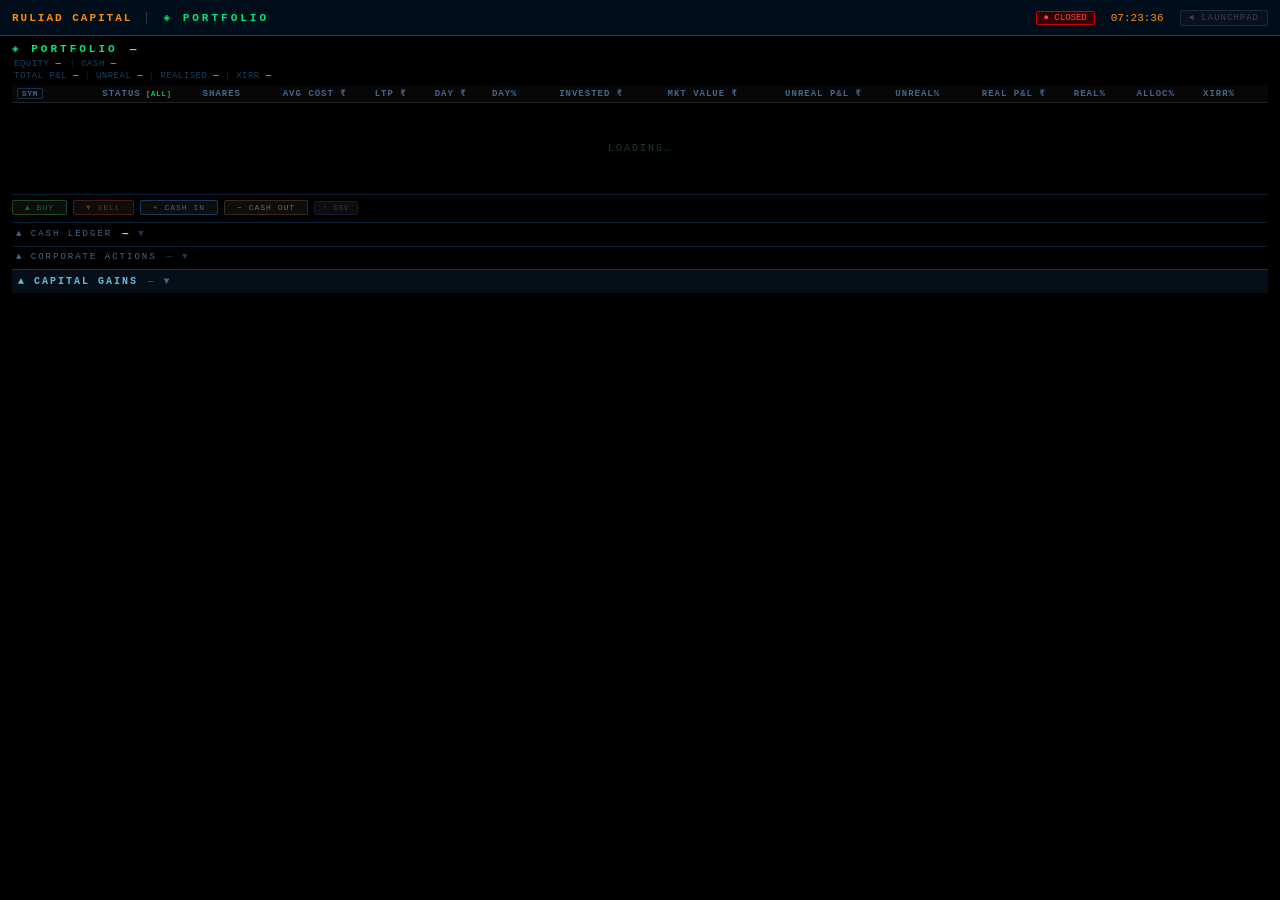
==== commit 8b36ece1: "feat: edit symbol, ISIN, and buy/sell type on tx edit row" ====
--- a/templates/portfolio.html
+++ b/templates/portfolio.html
@@ -970,7 +970,7 @@
           <td>${pnl}</td>
           <td title="XIRR for this lot">${xirrTx}</td>
           <td>
-            <span class="tx-edit" onclick="_portEditTx(event,'${escJs(p.symbol)}',${i},'${tx.type}','${tx.date||''}',${tx.shares},${tx.price},'${acq}')" title="Edit">&#9998;</span>
+            <span class="tx-edit" onclick="_portEditTx(event,'${escJs(p.symbol)}',${i},'${tx.type}','${tx.date||''}',${tx.shares},${tx.price},'${acq}','${escJs(p.isin||'')}')" title="Edit">&#9998;</span>
             <span class="tx-del"  onclick="removePortfolioTx('${escJs(p.symbol)}',${i})" title="Delete">&#10005;</span>
           </td>
         </tr>`;
@@ -1394,7 +1394,7 @@
     input.value = '';
   }
 }
-function _portEditTx(event, sym, idx, type, date, shares, price, acqType){
+function _portEditTx(event, sym, idx, type, date, shares, price, acqType, isin){
   event.stopPropagation();
   const isBuy = type === 'buy';
   const acq   = acqType || (isBuy ? 'secondary' : 'market');
@@ -1427,10 +1427,12 @@
     <td><button class="tx-type-btn ${type}" id="txe-type-${escId(sym)}-${idx}"
       onclick="this.dataset.t=(this.dataset.t||'${type}')==='buy'?'sell':'buy';this.textContent=this.dataset.t.toUpperCase();this.className='tx-type-btn '+this.dataset.t;"
       data-t="${type}">${type.toUpperCase()}</button></td>
-    <td><input class="tx-edit-inp" type="date" id="txe-date-${escId(sym)}-${idx}" value="${date}" /></td>
-    <td><input class="tx-edit-inp" type="number" id="txe-sh-${escId(sym)}-${idx}" value="${shares}" step="any" min="0" /></td>
-    <td><input class="tx-edit-inp" type="number" id="txe-pr-${escId(sym)}-${idx}" value="${price}" step="any" min="0" /></td>
-    <td colspan="2">
+    <td><input class="tx-edit-inp" type="text"   id="txe-sym-${escId(sym)}-${idx}"  value="${escHtml(sym)}" style="width:80px;text-transform:uppercase" title="Symbol" /></td>
+    <td><input class="tx-edit-inp" type="text"   id="txe-isin-${escId(sym)}-${idx}" value="${escHtml(isin||'')}" style="width:90px;font-size:8px" placeholder="ISIN" title="ISIN" /></td>
+    <td><input class="tx-edit-inp" type="date"   id="txe-date-${escId(sym)}-${idx}" value="${date}" /></td>
+    <td><input class="tx-edit-inp" type="number" id="txe-sh-${escId(sym)}-${idx}"   value="${shares}" step="any" min="0" /></td>
+    <td><input class="tx-edit-inp" type="number" id="txe-pr-${escId(sym)}-${idx}"   value="${price}"  step="any" min="0" /></td>
+    <td>
       <select class="tx-edit-inp" id="txe-acq-${escId(sym)}-${idx}" style="font-size:9px;padding:1px 3px"
         title="${isBuy ? 'How were these shares acquired?' : 'Why were these shares sold?'}">
         ${isBuy ? buyOpts : sellOpts}
@@ -1440,24 +1442,28 @@
       <span class="tx-save"   onclick="_portSaveEditTx('${escJs(sym)}',${idx})" title="Save">&#10003;</span>
       <span class="tx-cancel" onclick="pollPortfolio()" title="Cancel">&#10005;</span>
     </td>`;
-  document.getElementById(`txe-date-${escId(sym)}-${idx}`)?.focus();
+  document.getElementById(`txe-sym-${escId(sym)}-${idx}`)?.focus();
 }
 async function _portSaveEditTx(sym, idx){
   const typeBtn = document.getElementById(`txe-type-${escId(sym)}-${idx}`);
+  const symInp  = document.getElementById(`txe-sym-${escId(sym)}-${idx}`);
+  const isinInp = document.getElementById(`txe-isin-${escId(sym)}-${idx}`);
   const dateInp = document.getElementById(`txe-date-${escId(sym)}-${idx}`);
   const shInp   = document.getElementById(`txe-sh-${escId(sym)}-${idx}`);
   const prInp   = document.getElementById(`txe-pr-${escId(sym)}-${idx}`);
   if(!typeBtn||!dateInp||!shInp||!prInp) return;
-  const type   = typeBtn.dataset.t || typeBtn.textContent.toLowerCase();
-  const date   = dateInp.value;
-  const shares = parseFloat(shInp.value);
-  const price  = parseFloat(prInp.value);
-  const acqSel = document.getElementById(`txe-acq-${escId(sym)}-${idx}`);
-  const acq    = acqSel ? acqSel.value : 'secondary';
+  const type       = typeBtn.dataset.t || typeBtn.textContent.toLowerCase();
+  const new_symbol = (symInp?.value||sym).trim().toUpperCase();
+  const isin       = (isinInp?.value||'').trim().toUpperCase() || null;
+  const date       = dateInp.value;
+  const shares     = parseFloat(shInp.value);
+  const price      = parseFloat(prInp.value);
+  const acqSel     = document.getElementById(`txe-acq-${escId(sym)}-${idx}`);
+  const acq        = acqSel ? acqSel.value : 'secondary';
   if(isNaN(shares)||shares<=0||isNaN(price)||price<0) return;
   const res = await fetch('/api/portfolio/edit_tx',{method:'POST',
     headers:{'Content-Type':'application/json'},
-    body:JSON.stringify({symbol:sym, tx_index:idx, type, date, shares, price, acquisition_type:acq})});
+    body:JSON.stringify({symbol:sym, new_symbol, isin, tx_index:idx, type, date, shares, price, acquisition_type:acq})});
   if(res.ok) pollPortfolio();
 }
 
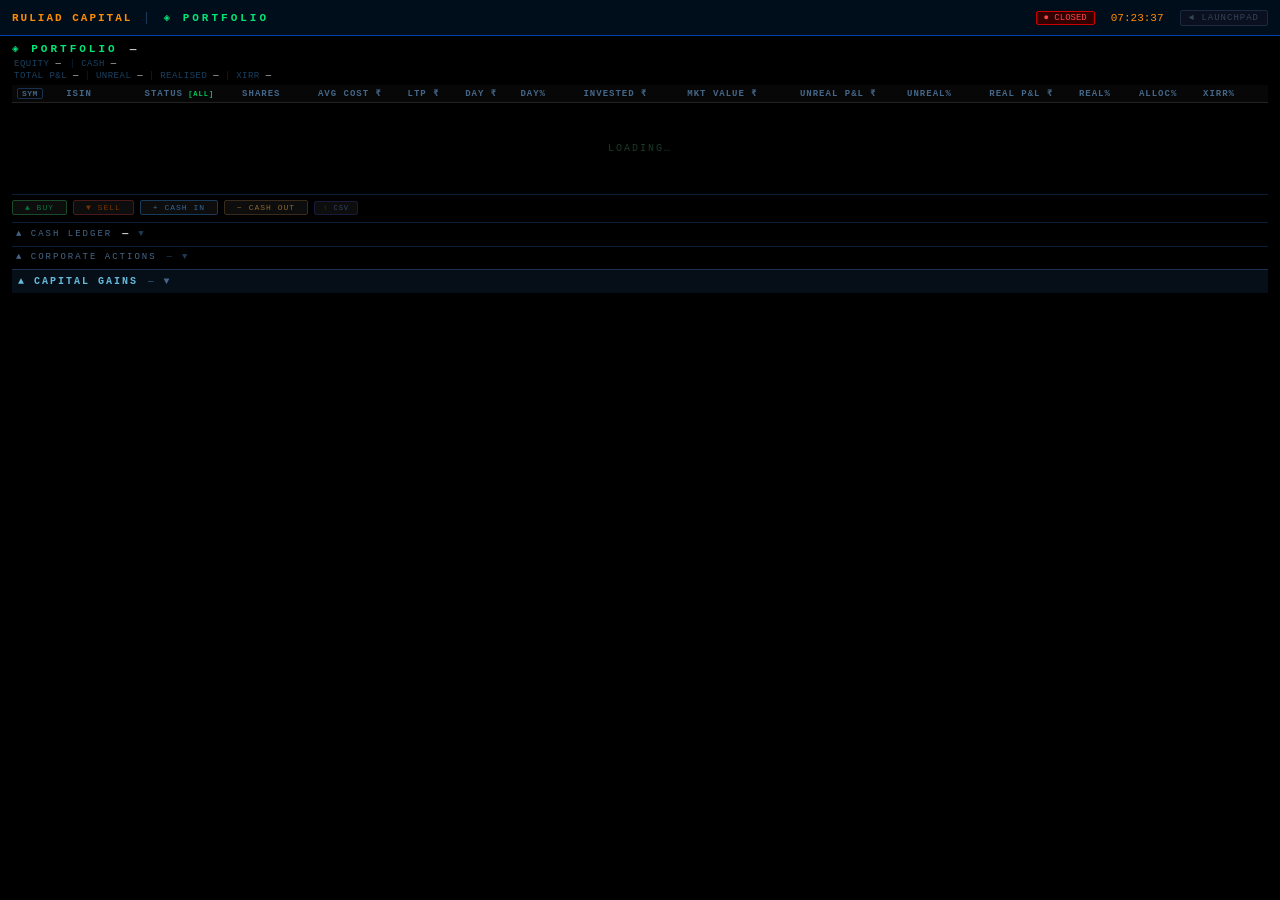
==== commit 91ece461: "feat: ISIN columns across portfolio/CA/CG, position edit bar, CG override - Fix tx edit row alignmen" ====
--- a/templates/portfolio.html
+++ b/templates/portfolio.html
@@ -284,6 +284,7 @@
     #port-table tbody tr.port-tx-section.open { display:table-row; }
     #port-table td { padding:2px 5px; text-align:right; color:#ccc; white-space:nowrap; }
     #port-table td:first-child { text-align:left; color:var(--sym); font-weight:bold; }
+    #port-table td:nth-child(2) { text-align:left; font-size:8px; color:#446688; font-family:monospace; white-space:nowrap; letter-spacing:.04em; }
     #port-table td:last-child  { text-align:center; }
     #port-table tfoot td { border-top:1px solid #333; padding:4px 6px; text-align:right;
       color:#888; font-size:9px; font-weight:bold; white-space:nowrap; }
@@ -424,6 +425,7 @@
     <thead>
       <tr>
         <th class="sortable" data-col="symbol" onclick="_portSort('symbol')"><span id="port-sym-hdr" onclick="_portToggleSymName();event.stopPropagation()" class="port-sym-toggle" title="Toggle symbol/name">SYM</span><span id="sort-ind-symbol" class="sort-ind"></span></th>
+        <th style="text-align:left">ISIN</th>
         <th class="sortable" id="th-status" onclick="_portCycleStatus()" title="Click to filter: ALL → OPEN → CLOSED">STATUS<span id="status-filter-ind"> [ALL]</span></th>
         <th class="sortable" data-col="open_shares"  onclick="_portSort('open_shares')">SHARES<span id="sort-ind-open_shares" class="sort-ind"></span></th>
         <th class="sortable" data-col="avg_cost"     onclick="_portSort('avg_cost')">AVG COST &#8377;<span id="sort-ind-avg_cost" class="sort-ind"></span></th>
@@ -442,7 +444,7 @@
       </tr>
     </thead>
     <tbody id="port-tbody">
-      <tr class="port-empty-row"><td colspan="16">LOADING&hellip;</td></tr>
+      <tr class="port-empty-row"><td colspan="17">LOADING&hellip;</td></tr>
     </tbody>
     <tfoot id="port-tfoot"></tfoot>
   </table>
@@ -553,7 +555,7 @@
       <table id="ca-table">
         <thead>
           <tr>
-            <th>TYPE</th><th>FROM / SYM</th><th>TO</th><th>DATE</th><th>RATIO</th><th>NOTE</th><th></th>
+            <th>TYPE</th><th>FROM / SYM</th><th>FROM ISIN</th><th>TO SYM</th><th>TO ISIN</th><th>DATE</th><th>RATIO</th><th>NOTE</th><th></th>
           </tr>
         </thead>
         <tbody id="ca-tbody"></tbody>
@@ -572,9 +574,11 @@
         <input id="ca-date-inp" type="date" style="width:90px"/>
         <span id="ca-sym-span"><input id="ca-sym-inp" type="text" placeholder="SYMBOL" style="width:70px"/></span>
         <span id="ca-cross-span" style="display:none">
-          <input id="ca-from-inp" type="text" placeholder="FROM_SYM" style="width:70px"/>
+          <input id="ca-from-inp"      type="text" placeholder="FROM_SYM"  style="width:70px"/>
+          <input id="ca-from-isin-inp" type="text" placeholder="FROM_ISIN" style="width:90px;font-size:8px;font-family:monospace"/>
           <span style="color:#446688;font-size:9px">&#8594;</span>
-          <input id="ca-to-inp"   type="text" placeholder="TO_SYM"   style="width:70px"/>
+          <input id="ca-to-inp"        type="text" placeholder="TO_SYM"    style="width:70px"/>
+          <input id="ca-to-isin-inp"   type="text" placeholder="TO_ISIN"   style="width:90px;font-size:8px;font-family:monospace"/>
         </span>
         <input id="ca-ratio-inp" type="number" placeholder="ratio" step="any" min="0" style="width:55px"/>
         <input id="ca-note-inp"  type="text"   placeholder="note"               style="width:110px"/>
@@ -651,11 +655,11 @@
       <!-- Events table -->
       <table id="cg-table">
         <thead><tr>
-          <th>SYM</th><th>JUR</th><th>BUY DATE</th><th>SELL DATE</th>
+          <th>SYM</th><th>ISIN</th><th>JUR</th><th>BUY DATE</th><th>SELL DATE</th>
           <th>SHARES</th><th>COST/SH</th><th>GF FMV (31-Jan-18)</th><th>SELL/SH</th>
           <th>DAYS</th><th>TYPE</th>
           <th>GROSS GAIN</th><th>TAX%</th><th>EST. TAX</th><th>AFTER-TAX</th>
-          <th>FY</th>
+          <th>FY</th><th></th>
         </tr></thead>
         <tbody id="cg-tbody"></tbody>
       </table>
@@ -669,6 +673,7 @@
 <script>
 // ── UTILITIES ────────────────────────────────────────────────
 function escHtml(s){ return String(s).replace(/&/g,'&amp;').replace(/</g,'&lt;').replace(/>/g,'&gt;').replace(/"/g,'&quot;').replace(/'/g,'&#39;'); }
+function escJs(s){ return String(s).replace(/\\/g,'\\\\').replace(/'/g,"\\'").replace(/"/g,'\\"'); }
 function escJs(s)  { return String(s).replace(/\\/g,'\\\\').replace(/'/g,"\\'").replace(/"/g,'\\"'); }
 function escId(s)  { return String(s).replace(/[^A-Za-z0-9_-]/g,'_'); }
 
@@ -909,10 +914,10 @@
           ? `<span class="port-status status-closed">Closed</span>`
           : `<span class="port-status status-open">Open</span>`;
       const symLabel = _portShowName ? escHtml(p.name||p.symbol) : escHtml(p.symbol);
-      const isinLine = p.isin ? `<br><span style="font-size:0.72em;color:#446;letter-spacing:0.04em;font-weight:normal">${escHtml(p.isin)}</span>` : '';
       const qb = (!isClosed && !isNoData) ? `<button class="port-qbuy"  onclick="event.stopPropagation();_portQuickTx('${escJs(p.symbol)}','${p.exchange||'nse'}','buy')"  title="Quick BUY">B</button><button class="port-qsell" onclick="event.stopPropagation();_portQuickTx('${escJs(p.symbol)}','${p.exchange||'nse'}','sell')" title="Quick SELL">S</button>` : '';
       html += `<tr class="${rowCls}" onclick="_portToggleTx('${escJs(p.symbol)}')">
-        <td><b>${symLabel}</b>${isinLine}</td>
+        <td><b>${symLabel}</b></td>
+        <td>${escHtml(p.isin||'')}</td>
         <td>${statusBadge}</td>
         <td>${(isClosed||isNoData)?'<span style="color:#333">--</span>':sharesDisp}</td>
         <td>${(isClosed||isNoData)?'<span style="color:#333">--</span>':fmtI(p.avg_cost)}</td>
@@ -933,6 +938,7 @@
           ${qb}
           <span class="port-expand${isOpen?' open':''}" id="port-exp-${escId(p.symbol)}" title="${txCount} tx">&#9660;</span>
           <span class="port-rm" onclick="event.stopPropagation();removePortfolioPosition('${escJs(p.symbol)}')" title="Remove all">&#10005;</span>
+          <span class="tx-edit" onclick="event.stopPropagation();_portEditEntry('${escJs(p.symbol)}','${escJs(p.isin||'')}','${escJs(p.name||p.symbol)}','${p.exchange||'nse'}')" title="Edit symbol/ISIN/name">&#9998;</span>
         </td>
       </tr>`;
       const txHtml = (p.transactions||[]).map((tx,i)=>{
@@ -970,13 +976,13 @@
           <td>${pnl}</td>
           <td title="XIRR for this lot">${xirrTx}</td>
           <td>
-            <span class="tx-edit" onclick="_portEditTx(event,'${escJs(p.symbol)}',${i},'${tx.type}','${tx.date||''}',${tx.shares},${tx.price},'${acq}','${escJs(p.isin||'')}')" title="Edit">&#9998;</span>
+            <span class="tx-edit" onclick="_portEditTx(event,'${escJs(p.symbol)}',${i},'${tx.type}','${tx.date||''}',${tx.shares},${tx.price},'${acq}')" title="Edit">&#9998;</span>
             <span class="tx-del"  onclick="removePortfolioTx('${escJs(p.symbol)}',${i})" title="Delete">&#10005;</span>
           </td>
         </tr>`;
       }).join('');
       html += `<tr class="port-tx-section${isOpen?' open':''}" data-sym="${escHtml(p.symbol)}" id="port-tx-${escId(p.symbol)}">
-        <td class="port-tx-cell" colspan="16">
+        <td class="port-tx-cell" colspan="17">
           <div class="port-tx-inner">
             <table>
               <thead><tr>
@@ -996,7 +1002,7 @@
     const totDayGain = visible.reduce((s,p)=>s+(p.day_gain_abs||0),0);
     const dayCls2    = cc(totDayGain);
     tfoot.innerHTML = `<tr>
-      <td colspan="2">TOTAL &mdash; ${visible.length}/${positions.length} POSITION${positions.length!==1?'S':''}</td>
+      <td colspan="3">TOTAL &mdash; ${visible.length}/${positions.length} POSITION${positions.length!==1?'S':''}</td>
       <td></td><td></td><td></td>
       <td class="port-chg ${dayCls2}">${sign(totDayGain)}</td>
       <td></td>
@@ -1175,10 +1181,14 @@
       const fromCol = isCross ? escHtml(ca.from_symbol||'') : escHtml(ca.symbol||'');
       const toCol   = isCross ? escHtml(ca.to_symbol||'') : '';
       const ratio   = ca.ratio!=null ? Number(ca.ratio).toFixed(ca.ratio%1===0?0:4) : '';
+      const fromIsin = isCross ? escHtml(ca.from_isin||'') : escHtml(ca.isin||'');
+      const toIsin   = isCross ? escHtml(ca.to_isin||'') : '';
       return `<tr id="ca-row-${i}">
         <td style="color:#336699;font-size:8px;letter-spacing:1px">${lbl}</td>
         <td class="ca-sym">${fromCol}</td>
+        <td style="font-size:8px;color:#335566;font-family:monospace;white-space:nowrap">${fromIsin}</td>
         <td class="ca-sym">${toCol}</td>
+        <td style="font-size:8px;color:#335566;font-family:monospace;white-space:nowrap">${toIsin}</td>
         <td class="ca-date">${ca.date||'--'}</td>
         <td style="color:#335566">${ratio}</td>
         <td class="ca-note" title="${escHtml(ca.note||'')}">${escHtml(ca.note||'')}</td>
@@ -1201,19 +1211,23 @@
     'spinoff':'spinoff','spin-off':'spinoff',split:'split',subdiv:'subdivision',bonus:'bonus'};
   const typeVal = Object.entries(CA_TYPE_LABELS).find(([k,v])=>v===cells[0]?.textContent.trim())?.[0] || 'merger';
   const isCross = CA_CROSS.has(typeVal);
-  const from = cells[1]?.textContent.trim()||'';
-  const to   = cells[2]?.textContent.trim()||'';
-  const date = cells[3]?.textContent.trim()||'';
-  const ratio= cells[4]?.textContent.trim()||'';
-  const note = cells[5]?.textContent.trim()||'';
+  const from     = cells[1]?.textContent.trim()||'';
+  const fromIsin = cells[2]?.textContent.trim()||'';
+  const to       = cells[3]?.textContent.trim()||'';
+  const toIsin   = cells[4]?.textContent.trim()||'';
+  const date     = cells[5]?.textContent.trim()||'';
+  const ratio    = cells[6]?.textContent.trim()||'';
+  const note     = cells[7]?.textContent.trim()||'';
   const typeOpts = Object.entries(CA_TYPE_LABELS).map(([k,v])=>
     `<option value="${k}"${k===typeVal?' selected':''}>${v}</option>`).join('');
   row.innerHTML = `
     <td><select id="cae-type-${idx}" style="font-size:8px;background:#0a0a0a;color:#336699;border:1px solid #1a3a2a" onchange="_caEditTypeChange(${idx})">${typeOpts}</select></td>
-    <td><input id="cae-from-${idx}" type="text" value="${escHtml(from)}" style="width:60px" placeholder="FROM/SYM"/></td>
-    <td><input id="cae-to-${idx}"   type="text" value="${escHtml(to)}"   style="width:60px" placeholder="TO"/></td>
+    <td><input id="cae-from-${idx}"      type="text" value="${escHtml(from)}"     style="width:65px" placeholder="FROM/SYM"/></td>
+    <td><input id="cae-from-isin-${idx}" type="text" value="${escHtml(fromIsin)}" style="width:90px;font-size:8px;font-family:monospace" placeholder="FROM ISIN"/></td>
+    <td><input id="cae-to-${idx}"        type="text" value="${escHtml(to)}"       style="width:65px" placeholder="TO SYM"/></td>
+    <td><input id="cae-to-isin-${idx}"   type="text" value="${escHtml(toIsin)}"   style="width:90px;font-size:8px;font-family:monospace" placeholder="TO ISIN"/></td>
     <td><input id="cae-date-${idx}" type="date" value="${date!=='--'?date:''}" style="width:100px"/></td>
-    <td><input id="cae-ratio-${idx}"type="number" value="${ratio}" step="any" style="width:50px"/></td>
+    <td><input id="cae-ratio-${idx}" type="number" value="${ratio}" step="any" style="width:50px"/></td>
     <td><input id="cae-note-${idx}" type="text" value="${escHtml(note)}" style="width:100px"/></td>
     <td style="white-space:nowrap">
       <span class="tx-save"   onclick="_caSaveEdit(${idx})" title="Save">&#10003;</span>
@@ -1227,16 +1241,25 @@
   if(toInp) toInp.style.display = isCross ? '' : 'none';
 }
 async function _caSaveEdit(idx){
-  const type  = document.getElementById(`cae-type-${idx}`)?.value||'';
-  const from  = (document.getElementById(`cae-from-${idx}`)?.value||'').trim().toUpperCase();
-  const to    = (document.getElementById(`cae-to-${idx}`)?.value||'').trim().toUpperCase();
-  const date  = document.getElementById(`cae-date-${idx}`)?.value||'';
-  const ratio = parseFloat(document.getElementById(`cae-ratio-${idx}`)?.value||'0');
-  const note  = document.getElementById(`cae-note-${idx}`)?.value||'';
-  const isCross = CA_CROSS.has(type);
-  const body = {index: idx, type, date, note};
-  if(isCross){ body.from_symbol=from; body.to_symbol=to; if(!isNaN(ratio)&&ratio>0) body.ratio=ratio; }
-  else       { body.symbol=from; body.ratio=ratio; }
+  const type     = document.getElementById(`cae-type-${idx}`)?.value||'';
+  const from     = (document.getElementById(`cae-from-${idx}`)?.value||'').trim().toUpperCase();
+  const fromIsin = (document.getElementById(`cae-from-isin-${idx}`)?.value||'').trim().toUpperCase() || null;
+  const to       = (document.getElementById(`cae-to-${idx}`)?.value||'').trim().toUpperCase();
+  const toIsin   = (document.getElementById(`cae-to-isin-${idx}`)?.value||'').trim().toUpperCase() || null;
+  const date     = document.getElementById(`cae-date-${idx}`)?.value||'';
+  const ratio    = parseFloat(document.getElementById(`cae-ratio-${idx}`)?.value||'0');
+  const note     = document.getElementById(`cae-note-${idx}`)?.value||'';
+  const isCross  = CA_CROSS.has(type);
+  const body     = {index: idx, type, date, note};
+  if(isCross){
+    body.from_symbol = from; body.to_symbol = to;
+    if(fromIsin) body.from_isin = fromIsin;
+    if(toIsin)   body.to_isin   = toIsin;
+    if(!isNaN(ratio)&&ratio>0) body.ratio = ratio;
+  } else {
+    body.symbol = from; body.ratio = ratio;
+    if(fromIsin) body.isin = fromIsin;
+  }
   const res = await fetch('/api/corporate_actions/edit',{method:'POST',
     headers:{'Content-Type':'application/json'},body:JSON.stringify(body)});
   if(res.ok){ pollCorporateActions(); pollPortfolio(); }
@@ -1254,10 +1277,14 @@
   const body     = {type, date, note};
   if(isCross){
     const from_symbol = (document.getElementById('ca-from-inp')?.value||'').trim().toUpperCase();
+    const from_isin   = (document.getElementById('ca-from-isin-inp')?.value||'').trim().toUpperCase() || null;
     const to_symbol   = (document.getElementById('ca-to-inp')?.value||'').trim().toUpperCase();
+    const to_isin     = (document.getElementById('ca-to-isin-inp')?.value||'').trim().toUpperCase() || null;
     if(!from_symbol||!to_symbol){ if(errEl) errEl.textContent='FROM and TO symbols required'; return; }
     body.from_symbol = from_symbol;
     body.to_symbol   = to_symbol;
+    if(from_isin) body.from_isin = from_isin;
+    if(to_isin)   body.to_isin   = to_isin;
     if(ratio!=null && !isNaN(ratio)) body.ratio = ratio;
   } else {
     const symbol = (document.getElementById('ca-sym-inp')?.value||'').trim().toUpperCase();
@@ -1270,7 +1297,7 @@
     headers:{'Content-Type':'application/json'}, body:JSON.stringify(body)});
   const json = await res.json();
   if(!res.ok){ if(errEl) errEl.textContent=json.error||'Error'; return; }
-  ['ca-from-inp','ca-to-inp','ca-sym-inp','ca-date-inp','ca-ratio-inp','ca-note-inp']
+  ['ca-from-inp','ca-from-isin-inp','ca-to-inp','ca-to-isin-inp','ca-sym-inp','ca-date-inp','ca-ratio-inp','ca-note-inp']
     .forEach(id=>{ const el=document.getElementById(id); if(el) el.value=''; });
   pollCorporateActions();
   pollPortfolio();
@@ -1394,7 +1421,7 @@
     input.value = '';
   }
 }
-function _portEditTx(event, sym, idx, type, date, shares, price, acqType, isin){
+function _portEditTx(event, sym, idx, type, date, shares, price, acqType){
   event.stopPropagation();
   const isBuy = type === 'buy';
   const acq   = acqType || (isBuy ? 'secondary' : 'market');
@@ -1427,44 +1454,73 @@
     <td><button class="tx-type-btn ${type}" id="txe-type-${escId(sym)}-${idx}"
       onclick="this.dataset.t=(this.dataset.t||'${type}')==='buy'?'sell':'buy';this.textContent=this.dataset.t.toUpperCase();this.className='tx-type-btn '+this.dataset.t;"
       data-t="${type}">${type.toUpperCase()}</button></td>
-    <td><input class="tx-edit-inp" type="text"   id="txe-sym-${escId(sym)}-${idx}"  value="${escHtml(sym)}" style="width:80px;text-transform:uppercase" title="Symbol" /></td>
-    <td><input class="tx-edit-inp" type="text"   id="txe-isin-${escId(sym)}-${idx}" value="${escHtml(isin||'')}" style="width:90px;font-size:8px" placeholder="ISIN" title="ISIN" /></td>
     <td><input class="tx-edit-inp" type="date"   id="txe-date-${escId(sym)}-${idx}" value="${date}" /></td>
     <td><input class="tx-edit-inp" type="number" id="txe-sh-${escId(sym)}-${idx}"   value="${shares}" step="any" min="0" /></td>
     <td><input class="tx-edit-inp" type="number" id="txe-pr-${escId(sym)}-${idx}"   value="${price}"  step="any" min="0" /></td>
-    <td>
-      <select class="tx-edit-inp" id="txe-acq-${escId(sym)}-${idx}" style="font-size:9px;padding:1px 3px"
+    <td><select class="tx-edit-inp" id="txe-acq-${escId(sym)}-${idx}" style="font-size:9px;padding:1px 3px"
         title="${isBuy ? 'How were these shares acquired?' : 'Why were these shares sold?'}">
         ${isBuy ? buyOpts : sellOpts}
-      </select>
-    </td>
+      </select></td>
+    <td></td><td></td>
     <td>
       <span class="tx-save"   onclick="_portSaveEditTx('${escJs(sym)}',${idx})" title="Save">&#10003;</span>
       <span class="tx-cancel" onclick="pollPortfolio()" title="Cancel">&#10005;</span>
     </td>`;
-  document.getElementById(`txe-sym-${escId(sym)}-${idx}`)?.focus();
+  document.getElementById(`txe-date-${escId(sym)}-${idx}`)?.focus();
 }
 async function _portSaveEditTx(sym, idx){
   const typeBtn = document.getElementById(`txe-type-${escId(sym)}-${idx}`);
-  const symInp  = document.getElementById(`txe-sym-${escId(sym)}-${idx}`);
-  const isinInp = document.getElementById(`txe-isin-${escId(sym)}-${idx}`);
   const dateInp = document.getElementById(`txe-date-${escId(sym)}-${idx}`);
   const shInp   = document.getElementById(`txe-sh-${escId(sym)}-${idx}`);
   const prInp   = document.getElementById(`txe-pr-${escId(sym)}-${idx}`);
   if(!typeBtn||!dateInp||!shInp||!prInp) return;
-  const type       = typeBtn.dataset.t || typeBtn.textContent.toLowerCase();
-  const new_symbol = (symInp?.value||sym).trim().toUpperCase();
-  const isin       = (isinInp?.value||'').trim().toUpperCase() || null;
-  const date       = dateInp.value;
-  const shares     = parseFloat(shInp.value);
-  const price      = parseFloat(prInp.value);
-  const acqSel     = document.getElementById(`txe-acq-${escId(sym)}-${idx}`);
-  const acq        = acqSel ? acqSel.value : 'secondary';
+  const type   = typeBtn.dataset.t || typeBtn.textContent.toLowerCase();
+  const date   = dateInp.value;
+  const shares = parseFloat(shInp.value);
+  const price  = parseFloat(prInp.value);
+  const acqSel = document.getElementById(`txe-acq-${escId(sym)}-${idx}`);
+  const acq    = acqSel ? acqSel.value : 'secondary';
   if(isNaN(shares)||shares<=0||isNaN(price)||price<0) return;
   const res = await fetch('/api/portfolio/edit_tx',{method:'POST',
     headers:{'Content-Type':'application/json'},
-    body:JSON.stringify({symbol:sym, new_symbol, isin, tx_index:idx, type, date, shares, price, acquisition_type:acq})});
+    body:JSON.stringify({symbol:sym, tx_index:idx, type, date, shares, price, acquisition_type:acq})});
   if(res.ok) pollPortfolio();
+}
+
+// ── POSITION-LEVEL EDIT (symbol / name / ISIN / exchange) ────
+function _portEditEntry(sym, isin, name, exchange){
+  let bar = document.getElementById('port-entry-edit-bar');
+  if(!bar){
+    bar = document.createElement('div');
+    bar.id = 'port-entry-edit-bar';
+    bar.style.cssText = 'background:#0a1520;border:1px solid #1a3a2a;padding:5px 10px;display:flex;align-items:center;gap:8px;font-size:9px;margin-bottom:4px;flex-wrap:wrap';
+    document.getElementById('port-table').insertAdjacentElement('beforebegin', bar);
+  }
+  bar.innerHTML = `
+    <span style="color:#446688;letter-spacing:1px">EDIT POSITION:</span>
+    <label style="color:#334455">SYM<br><input id="pee-sym"  type="text" value="${escHtml(sym)}"  style="width:80px;text-transform:uppercase;background:#050f0a;color:#cce;border:1px solid #1a3a2a;padding:2px 4px" /></label>
+    <label style="color:#334455">ISIN<br><input id="pee-isin" type="text" value="${escHtml(isin)}" placeholder="ISIN" style="width:110px;font-family:monospace;font-size:8px;background:#050f0a;color:#88aacc;border:1px solid #1a3a2a;padding:2px 4px" /></label>
+    <label style="color:#334455">NAME<br><input id="pee-name" type="text" value="${escHtml(name)}" style="width:160px;background:#050f0a;color:#aabbcc;border:1px solid #1a3a2a;padding:2px 4px" /></label>
+    <label style="color:#334455">EXCHANGE<br><select id="pee-exch" style="background:#050f0a;color:#88aacc;border:1px solid #1a3a2a;padding:2px 4px;font-size:9px">
+      <option value="nse"    ${exchange==='nse'   ?'selected':''}>NSE</option>
+      <option value="bse"    ${exchange==='bse'   ?'selected':''}>BSE</option>
+      <option value="global" ${exchange==='global'?'selected':''}>GLOBAL</option>
+    </select></label>
+    <span class="tx-save"   onclick="_portSaveEntry('${escJs(sym)}')" title="Save" style="font-size:11px;cursor:pointer;color:#00cc66;padding:0 4px">&#10003; SAVE</span>
+    <span class="tx-cancel" onclick="document.getElementById('port-entry-edit-bar').remove()" title="Cancel" style="font-size:11px;cursor:pointer;color:#cc4444;padding:0 4px">&#10005; CANCEL</span>`;
+  document.getElementById('pee-sym')?.focus();
+}
+async function _portSaveEntry(oldSym){
+  const newSym  = (document.getElementById('pee-sym')?.value  ||'').trim().toUpperCase();
+  const isin    = (document.getElementById('pee-isin')?.value ||'').trim().toUpperCase() || null;
+  const name    = (document.getElementById('pee-name')?.value ||'').trim();
+  const exchange= document.getElementById('pee-exch')?.value  || 'nse';
+  if(!newSym) return;
+  const res = await fetch('/api/portfolio/edit_entry',{method:'POST',
+    headers:{'Content-Type':'application/json'},
+    body:JSON.stringify({symbol:oldSym, new_symbol:newSym, isin, name, exchange})});
+  if(res.ok){ document.getElementById('port-entry-edit-bar')?.remove(); pollPortfolio(); }
+  else { const j=await res.json(); alert(j.error||'Error saving entry'); }
 }
 
 // ── CAPITAL GAINS ────────────────────────────────────────────
@@ -1491,6 +1547,69 @@
     _cgData = await res.json();
     _cgRender(_cgData);
   }catch(e){ console.error('CG poll error:',e); }
+}
+
+// ── CAPITAL GAINS OVERRIDE ───────────────────────────────────
+function _cgEditOverride(vi){
+  const ev = (window._cgVisEvents||[])[vi];
+  if(!ev) return;
+  // Remove any existing override row
+  document.querySelectorAll('.cg-ov-row').forEach(r=>r.remove());
+  const srcRow = document.getElementById(`cgr-${vi}`);
+  if(!srcRow) return;
+  const ov = ev.override || {};
+  const htOpts = ['','stcg','ltcg'].map(v=>
+    `<option value="${v}" ${(ov.holding_type||'')=== v?'selected':''}>${v||'AUTO'}</option>`).join('');
+  const ovRow = document.createElement('tr');
+  ovRow.className = 'cg-ov-row';
+  ovRow.style.cssText = 'background:#0a1020';
+  ovRow.innerHTML = `
+    <td colspan="2" style="color:#446688;font-size:8px;letter-spacing:1px;padding:4px 6px">OVERRIDE: ${escHtml(ev.symbol)} · ${ev.buy_date||'?'} → ${ev.sell_date||'open'}</td>
+    <td></td>
+    <td style="padding:3px 4px"><label style="font-size:8px;color:#446688">COST/SH<br>
+      <input id="cgo-cost" type="number" step="any" value="${ov.cost_per_share!=null?ov.cost_per_share:''}"
+        placeholder="${ev.effective_cost_per_share||''}" style="width:72px;background:#050f0a;color:#aabb99;border:1px solid #1a3a2a;padding:2px 3px;font-size:9px"/></label></td>
+    <td style="padding:3px 4px"><label style="font-size:8px;color:#446688">SELL/SH<br>
+      <input id="cgo-sell" type="number" step="any" value="${ov.sell_price_per_share!=null?ov.sell_price_per_share:''}"
+        placeholder="${ev.sell_price_per_share||''}" style="width:72px;background:#050f0a;color:#aabb99;border:1px solid #1a3a2a;padding:2px 3px;font-size:9px"/></label></td>
+    <td></td><td></td><td></td>
+    <td style="padding:3px 4px"><label style="font-size:8px;color:#446688">STCG/LTCG<br>
+      <select id="cgo-ht" style="background:#050f0a;color:#88aacc;border:1px solid #1a3a2a;padding:2px 3px;font-size:9px">${htOpts}</select></label></td>
+    <td colspan="2" style="padding:3px 4px"><label style="font-size:8px;color:#446688">ISIN OVERRIDE<br>
+      <input id="cgo-isin" type="text" value="${escHtml(ov.isin||ev.isin||'')}"
+        style="width:100px;background:#050f0a;color:#88aacc;border:1px solid #1a3a2a;padding:2px 3px;font-size:8px;font-family:monospace"/></label></td>
+    <td colspan="3" style="padding:3px 4px"><label style="font-size:8px;color:#446688">NOTE<br>
+      <input id="cgo-note" type="text" value="${escHtml(ov.note||'')}"
+        style="width:160px;background:#050f0a;color:#aabbcc;border:1px solid #1a3a2a;padding:2px 3px;font-size:9px"/></label></td>
+    <td style="padding:3px 4px;white-space:nowrap">
+      <span class="tx-save"   onclick="_cgSaveOverride('${escJs(ev.symbol)}','${ev.buy_date||''}','${ev.sell_date||''}')" title="Save override" style="cursor:pointer">&#10003;</span>
+      <span class="tx-cancel" onclick="this.closest('tr').remove()" title="Cancel" style="cursor:pointer">&#10005;</span>
+      ${(ev.override)?`<span onclick="_cgRemoveOverride('${escJs(ev.symbol)}','${ev.buy_date||''}','${ev.sell_date||''}')" title="Clear override" style="cursor:pointer;color:#cc4444;font-size:10px;margin-left:4px">&#128465;</span>`:''}
+    </td>`;
+  srcRow.insertAdjacentElement('afterend', ovRow);
+  document.getElementById('cgo-cost')?.focus();
+}
+async function _cgSaveOverride(sym, buyDate, sellDate){
+  const cost  = parseFloat(document.getElementById('cgo-cost')?.value||'');
+  const sell  = parseFloat(document.getElementById('cgo-sell')?.value||'');
+  const ht    = document.getElementById('cgo-ht')?.value || '';
+  const isin  = (document.getElementById('cgo-isin')?.value||'').trim().toUpperCase() || null;
+  const note  = document.getElementById('cgo-note')?.value || '';
+  const body  = {symbol:sym, buy_date:buyDate, sell_date:sellDate||null,
+    cost_per_share: isNaN(cost)?null:cost,
+    sell_price_per_share: isNaN(sell)?null:sell,
+    holding_type: ht||null, isin, note};
+  const res = await fetch('/api/capital_gains/override',{method:'POST',
+    headers:{'Content-Type':'application/json'}, body:JSON.stringify(body)});
+  if(res.ok){ document.querySelectorAll('.cg-ov-row').forEach(r=>r.remove()); pollCapitalGains(); }
+  else { const j=await res.json(); alert(j.error||'Error saving override'); }
+}
+async function _cgRemoveOverride(sym, buyDate, sellDate){
+  if(!confirm('Remove override for '+sym+'?')) return;
+  const res = await fetch('/api/capital_gains/override/remove',{method:'POST',
+    headers:{'Content-Type':'application/json'},
+    body:JSON.stringify({symbol:sym, buy_date:buyDate, sell_date:sellDate||null})});
+  if(res.ok){ document.querySelectorAll('.cg-ov-row').forEach(r=>r.remove()); pollCapitalGains(); }
 }
 
 function _cgRender(data){
@@ -1565,9 +1684,10 @@
   if(!vis.length){
     const msg = !showUnreal ? 'NO REALISED EVENTS — TOGGLE "SHOW OPEN" TO SEE UNREALISED'
                             : 'NO CAPITAL GAINS EVENTS';
-    tbody.innerHTML = `<tr><td colspan="16" style="text-align:center;color:#446688;padding:14px;letter-spacing:1px">${msg}</td></tr>`;
+    tbody.innerHTML = `<tr><td colspan="17" style="text-align:center;color:#446688;padding:14px;letter-spacing:1px">${msg}</td></tr>`;
   } else {
-    tbody.innerHTML = vis.map(ev=>{
+    window._cgVisEvents = vis;
+    tbody.innerHTML = vis.map((ev,vi)=>{
       const isLT   = ev.holding_period === 'long';
       const tCls   = isLT ? 'cg-ltcg' : 'cg-stcg';
       const tLbl   = isLT ? 'LTCG' : 'STCG';
@@ -1619,8 +1739,9 @@
       } else if (ev.gf_anomaly === 'sharp_rise') {
         anomBadge = '<span class="cg-anomaly-badge" title="Current price far above Jan-2018 value — possible unrecorded splits/bonus increasing share count">⚠️</span>';
       }
-      return `<tr${rowCls}>
+      return `<tr${rowCls} id="cgr-${vi}">
         <td><b style="color:#cce">${escHtml(ev.symbol)}</b>${acqBadge}${anomBadge}${unrLbl}</td>
+        <td style="font-size:8px;color:#446688;font-family:monospace;white-space:nowrap">${escHtml(ev.isin||'')}</td>
         <td style="font-size:8px;color:#446688">${ev.jurisdiction}</td>
         <td style="color:#7799aa">${ev.buy_date||'--'}</td>
         <td style="color:#7799aa">${ev.is_unrealized?'<i style="color:#33aadd">today</i>':(ev.sell_date||'--')}${soldBadge}</td>
@@ -1635,6 +1756,9 @@
         <td style="color:#cc5533">${ev.estimated_tax>0?'-'+fmt(ev.estimated_tax):'—'}</td>
         <td class="${aCls}"><b>${sign(ev.after_tax_gain,fmt)}</b></td>
         <td style="font-size:9px;color:#446688">${ev.fy}</td>
+        <td style="white-space:nowrap">
+          <span class="tx-edit" onclick="_cgEditOverride(${vi})" title="Override computed values">&#9998;</span>
+        </td>
       </tr>`;
     }).join('');
   }
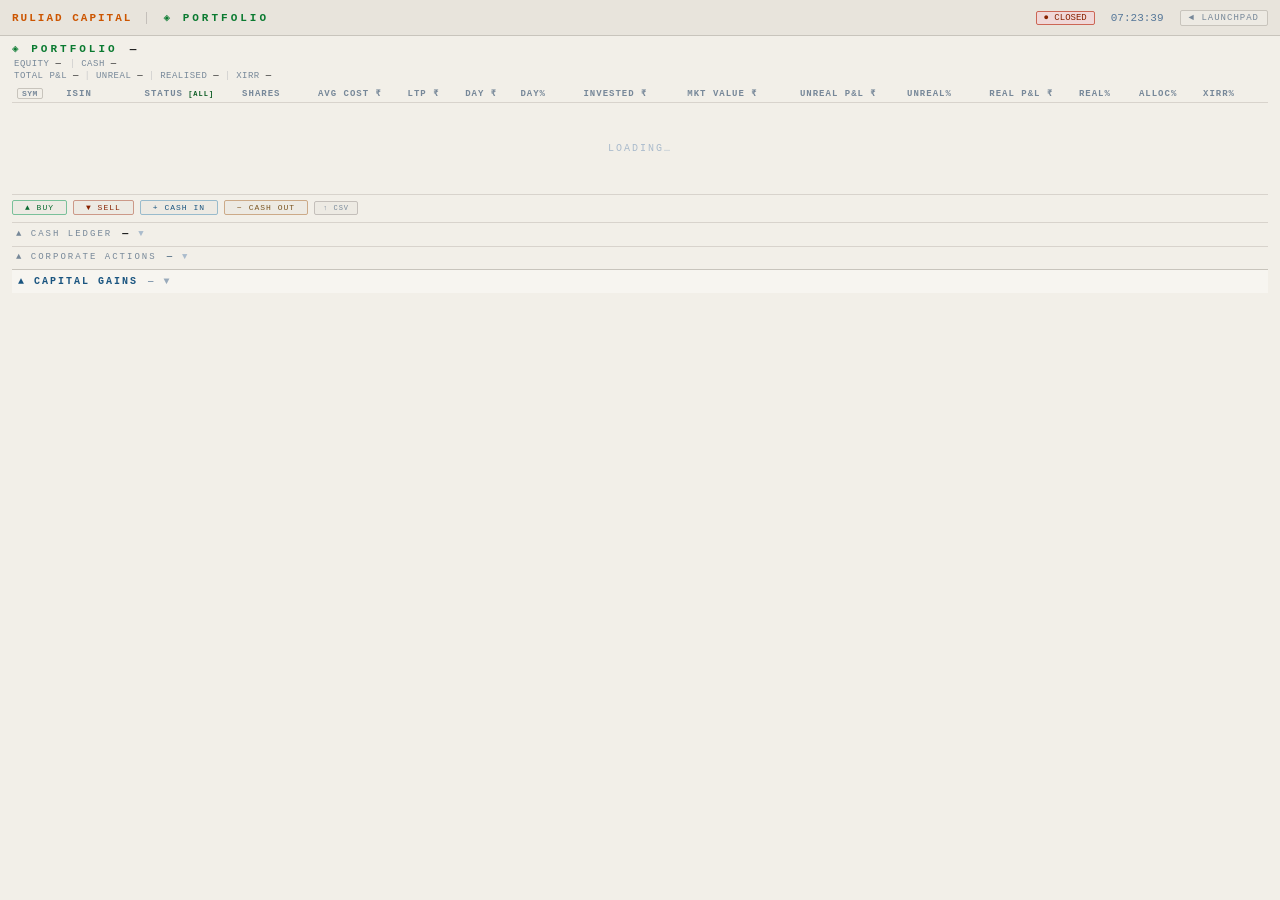
==== commit d8becf6a: "style: light eggshell/white theme for portfolio page" ====
--- a/templates/portfolio.html
+++ b/templates/portfolio.html
@@ -9,18 +9,18 @@
     *, *::before, *::after { margin: 0; padding: 0; box-sizing: border-box; }
 
     :root {
-      --bg:            #000000;
-      --panel-bg:      #060606;
-      --panel-border:  #1c1c1c;
-      --panel-accent:  #ff8c00;
-      --hdr-bg:        #000d1a;
-      --sym:           #ffe600;
-      --price:         #ffffff;
-      --up:            #00e676;
-      --down:          #ff1744;
-      --flat:          #cccccc;
-      --dim:           #3a3a3a;
-      --footer-bg:     #000810;
+      --bg:            #F2EFE8;
+      --panel-bg:      #FAFAF7;
+      --panel-border:  #D8D3CC;
+      --panel-accent:  #CC5500;
+      --hdr-bg:        #E8E4DC;
+      --sym:           #1A2A5A;
+      --price:         #111111;
+      --up:            #0A7A30;
+      --down:          #CC2200;
+      --flat:          #444444;
+      --dim:           #AAAAAA;
+      --footer-bg:     #E8E4DC;
       --font:          'Consolas', 'Courier New', monospace;
     }
 
@@ -29,7 +29,7 @@
       background: var(--bg);
       font-family: var(--font);
       font-size: 11px;
-      color: var(--flat);
+      color: #1A1A1A;
       overflow: hidden;
     }
     body { display: flex; flex-direction: column; }
@@ -39,7 +39,7 @@
       flex-shrink: 0;
       height: 36px;
       background: var(--hdr-bg);
-      border-bottom: 1px solid #0044aa;
+      border-bottom: 1px solid #C8C4BC;
       display: flex;
       align-items: center;
       padding: 0 12px;
@@ -52,10 +52,10 @@
       letter-spacing: 2px;
       white-space: nowrap;
       padding-right: 14px;
-      border-right: 1px solid #1a3a5a;
+      border-right: 1px solid #C4BFBA;
     }
     .pph-title {
-      color: #00e676;
+      color: #0A7A30;
       font-size: 11px;
       font-weight: bold;
       letter-spacing: 3px;
@@ -67,25 +67,25 @@
       border-radius: 2px;
       white-space: nowrap;
     }
-    .open   { background: #003318; color: #00ff88; border: 1px solid #00cc66; }
-    .closed { background: #330000; color: #ff4444; border: 1px solid #cc0000; }
-    /* panel body panels use .open only for display:block — reset background for those */
+    .open   { background: #D6EDDD; color: #0A5A22; border: 1px solid #4A9A5A; }
+    .closed { background: #F0D8D8; color: #882200; border: 1px solid #CC6655; }
+    /* panel body panels use .open only for display:block — reset for those */
     #port-cash-body.open, #port-ca-body.open, #port-cg-body.open,
     #port-table tbody tr.port-tx-section.open { background: unset; color: unset; border: unset; }
-    #pph-clock { color: var(--panel-accent); font-size: 11px; white-space: nowrap; }
+    #pph-clock { color: #557799; font-size: 11px; white-space: nowrap; }
     .pph-back {
-      color: #334455;
+      color: #778899;
       font-size: 9px;
       letter-spacing: 1px;
       cursor: pointer;
       padding: 2px 8px;
-      border: 1px solid #1a2a40;
+      border: 1px solid #C8C4BC;
       border-radius: 2px;
       text-decoration: none;
-      background: #0a1020;
+      background: #EDEAE3;
       white-space: nowrap;
     }
-    .pph-back:hover { color: #88bbdd; border-color: #2a4a6a; background: #112233; }
+    .pph-back:hover { color: #1A2A5A; border-color: #99AABB; background: #E0DDD6; }
 
     /* ── PORTFOLIO VIEW ──────────────────────────────────── */
     #portfolio-view {
@@ -101,205 +101,205 @@
     /* Header */
     #port-header { flex-shrink:0; margin-bottom:4px; }
     #port-title-row { display:flex; align-items:center; gap:12px; margin-bottom:4px; }
-    .port-title-text { color:#00e676; font-size:11px; letter-spacing:3px; font-weight:bold; }
+    .port-title-text { color:#0A7A30; font-size:11px; letter-spacing:3px; font-weight:bold; }
     #psum-port { font-size:11px; font-weight:bold; letter-spacing:1px; }
     #port-summary-row  { display:flex; align-items:center; gap:6px; flex-wrap:wrap; font-size:9px; padding-left:2px; margin-bottom:2px; }
     #port-summary-row2 { display:flex; align-items:center; gap:6px; flex-wrap:wrap; font-size:9px; padding-left:2px; }
-    .port-summ-lbl  { color:#1a4060; letter-spacing:.5px; }
-    .port-summ-dim  { color:#1a3a55; font-size:8px; margin-left:-3px; }
-    .port-summ-sep  { color:#0d2030; }
+    .port-summ-lbl  { color:#778899; letter-spacing:.5px; }
+    .port-summ-dim  { color:#AABBCC; font-size:8px; margin-left:-3px; }
+    .port-summ-sep  { color:#CCCCCC; }
     /* Status filter header */
     #th-status { cursor:pointer !important; }
-    #th-status:hover { color:#00e676 !important; }
-    #status-filter-ind { color:#00cc55; font-size:7px; }
+    #th-status:hover { color:#0A7A30 !important; }
+    #status-filter-ind { color:#0A5A22; font-size:7px; }
     /* Sort */
     #port-table thead th.sortable { cursor:pointer; }
-    #port-table thead th.sortable:hover { color:#00aaff; }
-    #port-table thead th.sort-active { color:#00aaff; }
-    .sort-ind { color:#00aaff; font-size:8px; }
+    #port-table thead th.sortable:hover { color:#0066CC; }
+    #port-table thead th.sort-active { color:#0066CC; }
+    .sort-ind { color:#0066CC; font-size:8px; }
     /* Quick buy/sell per row */
     .port-qbuy, .port-qsell { font-size:7px; padding:1px 4px; border-radius:2px; cursor:pointer;
-      font-family:inherit; letter-spacing:.3px; border:1px solid; background:#0d0d0d; opacity:0; transition:opacity .1s; }
+      font-family:inherit; letter-spacing:.3px; border:1px solid; background:#F5F2EC; opacity:0; transition:opacity .1s; }
     .port-pos-row:hover .port-qbuy, .port-pos-row:hover .port-qsell { opacity:1; }
-    .port-qbuy  { color:#00773a; border-color:#1a4a2a; margin-right:1px; }
-    .port-qbuy:hover  { background:#0a1a0a; color:#00e676; }
-    .port-qsell { color:#773300; border-color:#4a2a10; }
-    .port-qsell:hover { background:#1a0a00; color:#ff7733; }
+    .port-qbuy  { color:#0A6A30; border-color:#7AC09A; margin-right:1px; }
+    .port-qbuy:hover  { background:#D6EDD8; color:#0A5A22; }
+    .port-qsell { color:#882200; border-color:#CC9988; }
+    .port-qsell:hover { background:#F0D8D0; color:#CC2200; }
     /* Action buttons bar */
     #port-actions { display:flex; align-items:center; gap:6px; flex-shrink:0;
-      padding:5px 0; border-top:1px solid #0a1e35; flex-wrap:wrap; }
+      padding:5px 0; border-top:1px solid #D8D3CC; flex-wrap:wrap; }
     .port-action-btn { font-size:8px; padding:2px 12px; border-radius:2px; cursor:pointer;
-      font-family:inherit; letter-spacing:1px; background:#0d0d0d; border:1px solid #1a1a1a;
-      color:#446688; transition:all .1s; }
-    .port-action-btn:hover { color:#ccc; border-color:#333; }
-    .port-action-btn.buy    { border-color:#1a4a2a; color:#00773a; }
-    .port-action-btn.buy:hover,    .port-action-btn.buy.active    { background:#00773a; color:#000 !important; border-color:#00773a; }
-    .port-action-btn.sell   { border-color:#4a1a1a; color:#773300; }
-    .port-action-btn.sell:hover,   .port-action-btn.sell.active   { background:#883300; color:#000 !important; border-color:#883300; }
-    .port-action-btn.deposit  { border-color:#1a3a5a; color:#336699; }
-    .port-action-btn.deposit:hover,  .port-action-btn.deposit.active  { background:#1a3a5a; color:#88ccff !important; border-color:#336699; }
-    .port-action-btn.withdraw { border-color:#3a2a1a; color:#886633; }
-    .port-action-btn.withdraw:hover, .port-action-btn.withdraw.active { background:#3a2a1a; color:#ffcc66 !important; border-color:#886633; }
-    .port-action-btn.import-btn { border-color:#1a1a3a; color:#334466; font-size:7px; padding:2px 8px; }
-    .port-action-btn.import-btn:hover { background:#1a1a3a; color:#6688cc; }
+      font-family:inherit; letter-spacing:1px; background:#EDEAE3; border:1px solid #C8C4BC;
+      color:#557799; transition:all .1s; }
+    .port-action-btn:hover { color:#1A1A1A; border-color:#99AABB; background:#E0DDD6; }
+    .port-action-btn.buy    { border-color:#7AC09A; color:#0A6A30; }
+    .port-action-btn.buy:hover,    .port-action-btn.buy.active    { background:#0A6A30; color:#FFF !important; border-color:#0A6A30; }
+    .port-action-btn.sell   { border-color:#CC9988; color:#882200; }
+    .port-action-btn.sell:hover,   .port-action-btn.sell.active   { background:#882200; color:#FFF !important; border-color:#882200; }
+    .port-action-btn.deposit  { border-color:#99BBCC; color:#1A5580; }
+    .port-action-btn.deposit:hover,  .port-action-btn.deposit.active  { background:#1A5580; color:#FFF !important; border-color:#1A5580; }
+    .port-action-btn.withdraw { border-color:#CCAA88; color:#7A5522; }
+    .port-action-btn.withdraw:hover, .port-action-btn.withdraw.active { background:#7A5522; color:#FFF !important; border-color:#7A5522; }
+    .port-action-btn.import-btn { border-color:#C4BFBA; color:#778899; font-size:7px; padding:2px 8px; }
+    .port-action-btn.import-btn:hover { background:#E0DDD6; color:#1A2A5A; }
     /* Action panel (expandable form) */
     #port-action-panel { display:none; align-items:center; gap:5px; flex-wrap:wrap;
-      padding:5px 8px; background:#050505; border:1px solid #0a1e35;
+      padding:5px 8px; background:#EDEAE3; border:1px solid #D4D0C8;
       border-radius:2px; margin-bottom:3px; flex-shrink:0; }
     #port-action-panel.open { display:flex; }
-    .pap-lbl { color:#446688; font-size:8px; letter-spacing:1px; margin-right:4px; }
+    .pap-lbl { color:#778899; font-size:8px; letter-spacing:1px; margin-right:4px; }
     /* inputs inside action panel */
-    #port-action-panel input { background:#0d0d0d; border:1px solid #1a3050; color:#ccc;
+    #port-action-panel input { background:#FFFFFF; border:1px solid #C8C4BC; color:#1A1A1A;
       font-size:10px; padding:3px 6px; border-radius:2px; outline:none; font-family:inherit; }
     #port-action-panel input[type=text] { text-transform:uppercase; }
-    #port-action-panel input:focus { border-color:#446688; }
+    #port-action-panel input:focus { border-color:#5588AA; }
     #port-sym-inp    { width:110px; }
-    #port-date-inp   { width:108px; color:#aaa; }
+    #port-date-inp   { width:108px; color:#555; }
     #port-shares-inp { width:80px; }
     #port-price-inp  { width:90px; }
-    #cash-date-inp   { width:108px; color:#aaa; }
-    #port-exch-toggle { background:#0d0d0d; border:1px solid #1a3050; color:#3a7799;
+    #cash-date-inp   { width:108px; color:#555; }
+    #port-exch-toggle { background:#FFFFFF; border:1px solid #C8C4BC; color:#1A5580;
       font-size:9px; padding:3px 7px; border-radius:2px; cursor:pointer;
       font-family:inherit; letter-spacing:1px; }
-    #port-exch-toggle.bse { color:#cc8833; border-color:#3a2a10; }
-    #port-add-btn { background:#001830; border:1px solid #1a3a55; color:#3a7799;
+    #port-exch-toggle.bse { color:#884400; border-color:#CCAA88; }
+    #port-add-btn { background:#EAF0F6; border:1px solid #99BBCC; color:#1A5580;
       font-size:9px; padding:3px 10px; border-radius:2px; cursor:pointer;
       font-family:inherit; letter-spacing:1px; }
-    #port-add-btn:hover { background:#001a30; color:#00aaff; }
-    #cash-submit-btn { background:#001830; border:1px solid #1a3a55; color:#3a7799;
+    #port-add-btn:hover { background:#D4E4F0; color:#003366; }
+    #cash-submit-btn { background:#EAF0F6; border:1px solid #99BBCC; color:#1A5580;
       font-size:9px; padding:3px 10px; border-radius:2px; cursor:pointer;
       font-family:inherit; letter-spacing:1px; }
-    #cash-submit-btn:hover { background:#001a30; color:#00aaff; }
-    #port-add-err { color:#ff5555; font-size:9px; }
+    #cash-submit-btn:hover { background:#D4E4F0; color:#003366; }
+    #port-add-err { color:#CC2200; font-size:9px; }
     /* Cash panel */
-    #port-cash-panel { flex-shrink:0; border-top:1px solid #0a1e35; margin-top:2px; }
+    #port-cash-panel { flex-shrink:0; border-top:1px solid #D8D3CC; margin-top:2px; }
     #port-cash-hdr { display:flex; align-items:center; gap:10px; padding:5px 4px; cursor:pointer; user-select:none; }
-    #port-cash-hdr:hover { background:#080808; }
-    .cash-title { color:#446688; font-size:9px; letter-spacing:2px; }
+    #port-cash-hdr:hover { background:#EDEAE3; }
+    .cash-title { color:#778899; font-size:9px; letter-spacing:2px; }
     #port-cash-bal { font-size:10px; font-weight:bold; }
-    #port-cash-bal.up   { color:#00cc66; }
-    #port-cash-bal.down { color:#ff5555; }
-    .cash-chevron { color:#1a3a55; font-size:9px; display:inline-block; transition:transform .15s; }
-    .cash-chevron.open { transform:rotate(180deg); color:#00aaff; }
+    #port-cash-bal.up   { color:#0A7A30; }
+    #port-cash-bal.down { color:#CC2200; }
+    .cash-chevron { color:#AABBCC; font-size:9px; display:inline-block; transition:transform .15s; }
+    .cash-chevron.open { transform:rotate(180deg); color:#0066CC; }
     #port-cash-body { padding:0 4px 8px; display:none; }
     #port-cash-body.open { display:block; }
     #cash-table { width:100%; border-collapse:collapse; font-size:9px; margin-bottom:0; }
-    #cash-table th { color:#1a4060; padding:2px 6px; text-align:right; border-bottom:1px solid #0d0d0d; white-space:nowrap; }
+    #cash-table th { color:#99AABB; padding:2px 6px; text-align:right; border-bottom:1px solid #D8D3CC; white-space:nowrap; }
     #cash-table th:first-child { text-align:left; }
-    #cash-table td { padding:2px 6px; text-align:right; color:#555; border-bottom:1px solid #090909; white-space:nowrap; }
-    #cash-table td:first-child { text-align:left; color:#446688; }
-    #cash-table tr:hover td { background:#0a0a0a; }
-    .cash-dep  { color:#00773a !important; }
-    .cash-with { color:#883300 !important; }
-    .cash-div  { color:#446688 !important; }
-    .cash-del  { color:#331111; cursor:pointer; padding:0 3px; }
-    .cash-del:hover  { color:#ff4444; }
-    .cash-edit { color:#1a3050; cursor:pointer; padding:0 3px; }
-    .cash-edit:hover { color:#00aaff; }
+    #cash-table td { padding:2px 6px; text-align:right; color:#666; border-bottom:1px solid #EDEAE3; white-space:nowrap; }
+    #cash-table td:first-child { text-align:left; color:#557799; }
+    #cash-table tr:hover td { background:#F5F2EC; }
+    .cash-dep  { color:#0A6A30 !important; }
+    .cash-with { color:#882200 !important; }
+    .cash-div  { color:#1A5580 !important; }
+    .cash-del  { color:#CCAAAA; cursor:pointer; padding:0 3px; }
+    .cash-del:hover  { color:#CC2200; }
+    .cash-edit { color:#AABBCC; cursor:pointer; padding:0 3px; }
+    .cash-edit:hover { color:#0066CC; }
     /* Corporate Actions panel */
-    #port-ca-panel { flex-shrink:0; border-top:1px solid #0a1e35; margin-top:2px; }
+    #port-ca-panel { flex-shrink:0; border-top:1px solid #D8D3CC; margin-top:2px; }
     #port-ca-hdr { display:flex; align-items:center; gap:10px; padding:5px 4px; cursor:pointer; user-select:none; }
-    #port-ca-hdr:hover { background:#080808; }
-    .ca-title { color:#446688; font-size:9px; letter-spacing:2px; }
-    .ca-chevron { color:#1a3a55; font-size:9px; display:inline-block; transition:transform .15s; }
-    .ca-chevron.open { transform:rotate(180deg); color:#00aaff; }
+    #port-ca-hdr:hover { background:#EDEAE3; }
+    .ca-title { color:#778899; font-size:9px; letter-spacing:2px; }
+    .ca-chevron { color:#AABBCC; font-size:9px; display:inline-block; transition:transform .15s; }
+    .ca-chevron.open { transform:rotate(180deg); color:#0066CC; }
     #port-ca-body { padding:0 4px 8px; display:none; }
     #port-ca-body.open { display:block; }
     #ca-table { width:100%; border-collapse:collapse; font-size:9px; margin-bottom:6px; }
-    #ca-table th { color:#1a4060; padding:2px 6px; text-align:left; border-bottom:1px solid #0d0d0d; white-space:nowrap; }
-    #ca-table td { padding:2px 6px; color:#446688; border-bottom:1px solid #090909; white-space:nowrap; }
-    #ca-table td.ca-sym  { color:#88bbdd; font-weight:bold; }
-    #ca-table td.ca-date { color:#335566; }
-    #ca-table td.ca-note { color:#223344; max-width:180px; overflow:hidden; text-overflow:ellipsis; }
-    #ca-table tr:hover td { background:#0a0a0a; }
-    .ca-del { color:#331111; cursor:pointer; padding:0 3px; }
-    .ca-del:hover { color:#ff4444; }
-    .ca-edit { color:#1a3050; cursor:pointer; padding:0 3px; }
-    .ca-edit:hover { color:#66aacc; }
+    #ca-table th { color:#99AABB; padding:2px 6px; text-align:left; border-bottom:1px solid #D8D3CC; white-space:nowrap; }
+    #ca-table td { padding:2px 6px; color:#557799; border-bottom:1px solid #EDEAE3; white-space:nowrap; }
+    #ca-table td.ca-sym  { color:#1A2A5A; font-weight:bold; }
+    #ca-table td.ca-date { color:#778899; }
+    #ca-table td.ca-note { color:#AABBCC; max-width:180px; overflow:hidden; text-overflow:ellipsis; }
+    #ca-table tr:hover td { background:#F5F2EC; }
+    .ca-del { color:#CCAAAA; cursor:pointer; padding:0 3px; }
+    .ca-del:hover { color:#CC2200; }
+    .ca-edit { color:#AABBCC; cursor:pointer; padding:0 3px; }
+    .ca-edit:hover { color:#0066CC; }
     #ca-add-form { display:flex; flex-wrap:wrap; align-items:center; gap:4px; padding:4px 0; }
-    #ca-add-form select, #ca-add-form input { background:#070707; color:#88aacc; border:1px solid #1a3050; padding:2px 5px; font-size:9px; border-radius:2px; font-family:inherit; }
-    #ca-add-form button { font-size:9px; padding:2px 8px; background:#0a2035; color:#00aaff; border:1px solid #1a3a55; border-radius:2px; cursor:pointer; font-family:inherit; }
-    #ca-add-form button:hover { background:#0d2d48; }
-    #ca-add-err { color:#ff5555; font-size:8px; }
+    #ca-add-form select, #ca-add-form input { background:#FFFFFF; color:#1A1A1A; border:1px solid #C8C4BC; padding:2px 5px; font-size:9px; border-radius:2px; font-family:inherit; }
+    #ca-add-form button { font-size:9px; padding:2px 8px; background:#EAF0F6; color:#1A5580; border:1px solid #99BBCC; border-radius:2px; cursor:pointer; font-family:inherit; }
+    #ca-add-form button:hover { background:#D4E4F0; }
+    #ca-add-err { color:#CC2200; font-size:8px; }
     /* Capital Gains panel */
-    #port-cg-panel { flex-shrink:0; border-top:1px solid #1a3050; margin-top:2px; background:#060e18; }
+    #port-cg-panel { flex-shrink:0; border-top:1px solid #C8C4BC; margin-top:2px; background:#F7F5F0; }
     #port-cg-hdr { display:flex; align-items:center; gap:10px; padding:6px 6px; cursor:pointer; user-select:none; }
-    #port-cg-hdr:hover { background:#0a1620; }
-    .cg-title { color:#66bbdd; font-size:10px; letter-spacing:2px; font-weight:700; }
-    .cg-chevron { color:#446688; font-size:10px; display:inline-block; transition:transform .15s; }
-    .cg-chevron.open { transform:rotate(180deg); color:#00ccff; }
+    #port-cg-hdr:hover { background:#EDEAE3; }
+    .cg-title { color:#1A5580; font-size:10px; letter-spacing:2px; font-weight:700; }
+    .cg-chevron { color:#99AABB; font-size:10px; display:inline-block; transition:transform .15s; }
+    .cg-chevron.open { transform:rotate(180deg); color:#0066CC; }
     #port-cg-body { padding:0 8px 12px; display:none; }
     #port-cg-body.open { display:block; }
-    #cg-summary-bar { display:flex; flex-wrap:wrap; gap:8px; align-items:center; padding:8px 2px 10px; border-bottom:1px solid #1a3050; margin-bottom:8px; }
-    .cg-card { background:#0a1624; border:1px solid #1e3a55; border-radius:2px; padding:6px 12px; min-width:100px; }
-    .cg-card-lbl { font-size:8px; color:#4a7898; letter-spacing:1px; margin-bottom:3px; }
-    .cg-card-val { font-size:13px; font-weight:700; font-family:monospace; color:#aaccdd; }
-    .cg-card-neutral { color:#55aacc !important; }
-    .cg-unreal-card { opacity:0.82; border-style:dashed; border-color:#1a4060; }
-    .cg-unreal-card .cg-card-lbl { color:#2a6080; }
+    #cg-summary-bar { display:flex; flex-wrap:wrap; gap:8px; align-items:center; padding:8px 2px 10px; border-bottom:1px solid #D8D3CC; margin-bottom:8px; }
+    .cg-card { background:#FFFFFF; border:1px solid #D4D0C8; border-radius:2px; padding:6px 12px; min-width:100px; }
+    .cg-card-lbl { font-size:8px; color:#778899; letter-spacing:1px; margin-bottom:3px; }
+    .cg-card-val { font-size:13px; font-weight:700; font-family:monospace; color:#1A1A1A; }
+    .cg-card-neutral { color:#1A5580 !important; }
+    .cg-unreal-card { opacity:0.82; border-style:dashed; border-color:#AABBCC; }
+    .cg-unreal-card .cg-card-lbl { color:#AABBCC; }
     #cg-controls { margin-left:auto; display:flex; align-items:center; gap:8px; }
-    #cg-controls select { font-size:9px; background:#0a1624; color:#55aacc; border:1px solid #1e3a55; padding:3px 6px; font-family:inherit; border-radius:2px; }
-    #cg-controls label { color:#556688; font-size:9px; letter-spacing:1px; }
-    .cg-export-lnk { color:#446688; font-size:9px; text-decoration:none; letter-spacing:1px; }
-    .cg-export-lnk:hover { color:#00ccff; }
+    #cg-controls select { font-size:9px; background:#FFFFFF; color:#1A5580; border:1px solid #C8C4BC; padding:3px 6px; font-family:inherit; border-radius:2px; }
+    #cg-controls label { color:#778899; font-size:9px; letter-spacing:1px; }
+    .cg-export-lnk { color:#778899; font-size:9px; text-decoration:none; letter-spacing:1px; }
+    .cg-export-lnk:hover { color:#0066CC; }
     #cg-table { width:100%; border-collapse:collapse; font-size:10px; }
-    #cg-table th { color:#446688; font-size:8px; letter-spacing:1px; padding:4px 6px;
-      border-bottom:1px solid #1a2a40; text-align:right; white-space:nowrap; }
+    #cg-table th { color:#778899; font-size:8px; letter-spacing:1px; padding:4px 6px;
+      border-bottom:1px solid #D8D3CC; text-align:right; white-space:nowrap; }
     #cg-table th:first-child,#cg-table th:nth-child(2),
     #cg-table th:nth-child(3),#cg-table th:nth-child(4),
     #cg-table th:nth-child(10),#cg-table th:last-child { text-align:left; }
-    #cg-table td { padding:3px 6px; border-bottom:1px solid #0d1a28;
-      text-align:right; white-space:nowrap; color:#99aabb; }
+    #cg-table td { padding:3px 6px; border-bottom:1px solid #EDEAE3;
+      text-align:right; white-space:nowrap; color:#333; }
     #cg-table td:first-child,#cg-table td:nth-child(2),
     #cg-table td:nth-child(3),#cg-table td:nth-child(4),
     #cg-table td:nth-child(10),#cg-table td:last-child { text-align:left; }
-    #cg-table tr:hover td { background:#0e1e2e; }
-    .cg-stcg { color:#ee9933 !important; font-weight:700; font-size:9px; letter-spacing:1px; }
-    .cg-ltcg { color:#33bbee !important; font-weight:700; font-size:9px; letter-spacing:1px; }
-    .cg-gf   { color:#cc9944; font-size:7px; vertical-align:super; margin-left:1px; }
-    .cg-realized-row td { opacity:0.5; color:#556677 !important; }
-    .cg-realized-row .cg-stcg,.cg-realized-row .cg-ltcg { color:#6688aa !important; }
-    .cg-anomaly-badge { color:#ff6644; font-size:9px; margin-left:3px; cursor:help; }
+    #cg-table tr:hover td { background:#EDEAE3; }
+    .cg-stcg { color:#AA5500 !important; font-weight:700; font-size:9px; letter-spacing:1px; }
+    .cg-ltcg { color:#0055AA !important; font-weight:700; font-size:9px; letter-spacing:1px; }
+    .cg-gf   { color:#AA7700; font-size:7px; vertical-align:super; margin-left:1px; }
+    .cg-realized-row td { opacity:0.55; color:#888 !important; }
+    .cg-realized-row .cg-stcg,.cg-realized-row .cg-ltcg { color:#99AABB !important; }
+    .cg-anomaly-badge { color:#CC2200; font-size:9px; margin-left:3px; cursor:help; }
     #cg-fy-summary { margin-top:12px; }
-    #cg-fy-summary table { width:100%; border-collapse:collapse; font-size:10px; background:#0a1624; }
-    #cg-fy-summary th { color:#446688; font-size:8px; letter-spacing:1px; padding:4px 7px;
-      border-bottom:1px solid #1a2a40; text-align:right; white-space:nowrap; }
+    #cg-fy-summary table { width:100%; border-collapse:collapse; font-size:10px; background:#FFFFFF; }
+    #cg-fy-summary th { color:#778899; font-size:8px; letter-spacing:1px; padding:4px 7px;
+      border-bottom:1px solid #D8D3CC; text-align:right; white-space:nowrap; }
     #cg-fy-summary th:first-child,#cg-fy-summary th:nth-child(2) { text-align:left; }
-    #cg-fy-summary td { padding:3px 7px; border-bottom:1px solid #0d1a28; text-align:right; white-space:nowrap; color:#99aabb; }
+    #cg-fy-summary td { padding:3px 7px; border-bottom:1px solid #EDEAE3; text-align:right; white-space:nowrap; color:#333; }
     #cg-fy-summary td:first-child,#cg-fy-summary td:nth-child(2) { text-align:left; }
     #cg-fy-summary tr:last-child td { border-bottom:none; }
-    .cg-fy-lbl { font-size:8px; color:#446688; letter-spacing:1px; margin:8px 0 4px; }
+    .cg-fy-lbl { font-size:8px; color:#778899; letter-spacing:1px; margin:8px 0 4px; }
     /* Main positions table */
     #port-table { width:100%; border-collapse:collapse; font-size:10px; flex-shrink:0; }
-    #port-table thead th { color:#446688; font-size:9px; letter-spacing:1px; text-align:right;
-      border-bottom:1px solid #222; padding:3px 5px; position:sticky; top:0;
-      background:#070707; z-index:1; user-select:none; white-space:nowrap; }
+    #port-table thead th { color:#778899; font-size:9px; letter-spacing:1px; text-align:right;
+      border-bottom:1px solid #D8D3CC; padding:3px 5px; position:sticky; top:0;
+      background:#F2EFE8; z-index:1; user-select:none; white-space:nowrap; }
     #port-table thead th:first-child { text-align:left; }
     #port-table thead th:last-child  { text-align:center; width:28px; }
-    #port-table tbody tr.port-pos-row { border-bottom:1px solid #0e0e0e; transition:background .12s; cursor:pointer; }
-    #port-table tbody tr.port-pos-row:hover { background:#111; }
-    #port-table tbody tr.port-empty-row td { color:#1a3a2a; text-align:center; padding:40px 6px;
+    #port-table tbody tr.port-pos-row { border-bottom:1px solid #E8E4DC; transition:background .12s; cursor:pointer; }
+    #port-table tbody tr.port-pos-row:hover { background:#EDEAE3; }
+    #port-table tbody tr.port-empty-row td { color:#AABBCC; text-align:center; padding:40px 6px;
       letter-spacing:2px; font-size:10px; font-weight:normal; }
     #port-table tbody tr.port-tx-section { display:none; }
     #port-table tbody tr.port-tx-section.open { display:table-row; }
-    #port-table td { padding:2px 5px; text-align:right; color:#ccc; white-space:nowrap; }
+    #port-table td { padding:2px 5px; text-align:right; color:#1A1A1A; white-space:nowrap; }
     #port-table td:first-child { text-align:left; color:var(--sym); font-weight:bold; }
-    #port-table td:nth-child(2) { text-align:left; font-size:8px; color:#446688; font-family:monospace; white-space:nowrap; letter-spacing:.04em; }
+    #port-table td:nth-child(2) { text-align:left; font-size:8px; color:#557799; font-family:monospace; white-space:nowrap; letter-spacing:.04em; }
     #port-table td:last-child  { text-align:center; }
-    #port-table tfoot td { border-top:1px solid #333; padding:4px 6px; text-align:right;
-      color:#888; font-size:9px; font-weight:bold; white-space:nowrap; }
-    #port-table tfoot td:first-child { text-align:left; color:#446688; }
-    .port-sym-toggle { color:#446688; font-size:8px; cursor:pointer; padding:0 4px;
-      border:1px solid #1a3050; border-radius:2px; letter-spacing:.5px; }
-    .port-sym-toggle:hover { color:#00aaff; border-color:#446688; }
+    #port-table tfoot td { border-top:1px solid #D8D3CC; padding:4px 6px; text-align:right;
+      color:#666; font-size:9px; font-weight:bold; white-space:nowrap; }
+    #port-table tfoot td:first-child { text-align:left; color:#778899; }
+    .port-sym-toggle { color:#778899; font-size:8px; cursor:pointer; padding:0 4px;
+      border:1px solid #C8C4BC; border-radius:2px; letter-spacing:.5px; }
+    .port-sym-toggle:hover { color:#0066CC; border-color:#5588AA; }
     .port-status { font-size:8px; padding:1px 5px; border-radius:2px; letter-spacing:.5px; }
-    .status-open   { color:#00cc66; border:1px solid #1a4a2a; background:#030d07; }
-    .status-closed { color:#888;    border:1px solid #2a2a2a; background:#0a0a0a; }
-    .status-nodata { color:#cc8833; border:1px solid #3a2a10; background:#0d0a04; }
+    .status-open   { color:#0A5A22; border:1px solid #7AC09A; background:#D6EDDD; }
+    .status-closed { color:#555;    border:1px solid #CCCCCC; background:#EEEEEE; }
+    .status-nodata { color:#884400; border:1px solid #CCAA88; background:#FFF0D8; }
     .port-closed td { opacity:0.6; }
     .port-closed b  { opacity:1; color:#888; }
-    .port-nodata td { opacity:0.5; }
-    .port-nodata b  { opacity:1; color:#cc8833; }
+    .port-nodata td { opacity:0.6; }
+    .port-nodata b  { opacity:1; color:#884400; }
     .port-ltp  { color:var(--price); }
     .port-chg.up   { color:var(--up); }
     .port-chg.down { color:var(--down); }
@@ -308,64 +308,64 @@
     .port-pnl.down { color:var(--down); }
     .port-real.up   { color:var(--up); }
     .port-real.down { color:var(--down); }
-    .port-expand { color:#1a3a55; font-size:10px; cursor:pointer; padding:0 4px;
+    .port-expand { color:#BBCCDD; font-size:10px; cursor:pointer; padding:0 4px;
       transition:color .1s; line-height:1; user-select:none; }
-    #port-table tbody tr.port-pos-row:hover .port-expand { color:#446688; }
-    .port-expand.open { color:#00aaff !important; }
-    .port-rm { color:#662222; font-size:10px; cursor:pointer; padding:0 2px;
+    #port-table tbody tr.port-pos-row:hover .port-expand { color:#778899; }
+    .port-expand.open { color:#0066CC !important; }
+    .port-rm { color:#CCAAAA; font-size:10px; cursor:pointer; padding:0 2px;
       opacity:0; transition:opacity .1s; line-height:1; }
     #port-table tbody tr.port-pos-row:hover .port-rm { opacity:1; }
-    .port-rm:hover { color:#ff4444; }
+    .port-rm:hover { color:#CC2200; }
     /* transaction sub-table */
     .port-tx-cell { padding:0 !important; }
-    .port-tx-inner { background:#080808; border-top:1px solid #0a1e35; border-bottom:1px solid #0a1e35; }
+    .port-tx-inner { background:#F7F5F0; border-top:1px solid #D8D3CC; border-bottom:1px solid #D8D3CC; }
     .port-tx-inner table { width:100%; border-collapse:collapse; font-size:9px; }
-    .port-tx-inner th { color:#1a4060; padding:3px 8px; text-align:right; border-bottom:1px solid #0d0d0d; white-space:nowrap; }
+    .port-tx-inner th { color:#99AABB; padding:3px 8px; text-align:right; border-bottom:1px solid #E4E0D8; white-space:nowrap; }
     .port-tx-inner th:first-child { text-align:left; padding-left:32px; }
-    .port-tx-inner td { padding:2px 8px; text-align:right; color:#555; border-bottom:1px solid #0a0a0a; }
-    .port-tx-inner td:first-child { text-align:left; padding-left:32px; color:#334455; }
-    .port-tx-inner tr:hover td { background:#0d0d0d; }
-    .tx-buy  { color:#00773a; font-weight:bold; }
-    .tx-sell { color:#883300; font-weight:bold; }
-    .tx-del  { color:#331111; cursor:pointer; padding:0 4px; }
-    .port-tx-inner tr:hover .tx-del { color:#884444; }
-    .tx-del:hover { color:#ff4444 !important; }
-    .tx-edit { color:#1a3a55; cursor:pointer; padding:0 4px; }
-    .port-tx-inner tr:hover .tx-edit { color:#446688; }
-    .tx-edit:hover { color:#00aaff !important; }
+    .port-tx-inner td { padding:2px 8px; text-align:right; color:#666; border-bottom:1px solid #EDEAE3; }
+    .port-tx-inner td:first-child { text-align:left; padding-left:32px; color:#778899; }
+    .port-tx-inner tr:hover td { background:#EDEAE3; }
+    .tx-buy  { color:#0A6A30; font-weight:bold; }
+    .tx-sell { color:#882200; font-weight:bold; }
+    .tx-del  { color:#CCAAAA; cursor:pointer; padding:0 4px; }
+    .port-tx-inner tr:hover .tx-del { color:#CC8888; }
+    .tx-del:hover { color:#CC2200 !important; }
+    .tx-edit { color:#BBCCDD; cursor:pointer; padding:0 4px; }
+    .port-tx-inner tr:hover .tx-edit { color:#7799AA; }
+    .tx-edit:hover { color:#0066CC !important; }
     /* inline edit inputs */
-    .tx-edit-inp { background:#0a0a0a; border:1px solid #1a3050; color:#ccc;
+    .tx-edit-inp { background:#FFFFFF; border:1px solid #C8C4BC; color:#1A1A1A;
       font-size:9px; padding:2px 4px; border-radius:2px; outline:none; font-family:inherit;
       width:100%; box-sizing:border-box; }
-    .tx-edit-inp:focus { border-color:#446688; }
+    .tx-edit-inp:focus { border-color:#5588AA; }
     .tx-type-btn { font-size:9px; padding:1px 6px; border-radius:2px; cursor:pointer;
-      font-family:inherit; border:1px solid; background:#0d0d0d; }
-    .tx-type-btn.tx-buy  { color:#00e676; border-color:#1a4a2a; }
-    .tx-type-btn.tx-sell { color:#ff5555; border-color:#4a1a1a; }
+      font-family:inherit; border:1px solid; background:#F5F2EC; }
+    .tx-type-btn.tx-buy  { color:#0A6A30; border-color:#7AC09A; }
+    .tx-type-btn.tx-sell { color:#882200; border-color:#CC9988; }
     /* Acquisition-source badges */
     .acq-badge { font-size:7px; padding:0 3px; border-radius:2px; margin-left:3px;
       border:1px solid; vertical-align:middle; letter-spacing:.5px; }
-    .acq-sec     { color:#556677; border-color:#334455; }
-    .acq-ipo     { color:#33ccdd; border-color:#1a4a55; }
-    .acq-bonus   { color:#ddaa33; border-color:#554411; }
-    .acq-rights  { color:#aa66ee; border-color:#44226a; }
-    .acq-split   { color:#4499ee; border-color:#1a3a66; }
-    .acq-allotment { color:#33aa88; border-color:#1a4a3a; }
-    .acq-merger,.acq-amalgamation,.acq-demerger,.acq-spinoff { color:#ff9944; border-color:#553311; }
+    .acq-sec     { color:#778899; border-color:#AABBCC; }
+    .acq-ipo     { color:#1A7799; border-color:#88BBCC; }
+    .acq-bonus   { color:#885500; border-color:#CCAA66; }
+    .acq-rights  { color:#662288; border-color:#AA88BB; }
+    .acq-split   { color:#1144AA; border-color:#6688BB; }
+    .acq-allotment { color:#1A7766; border-color:#66AABB; }
+    .acq-merger,.acq-amalgamation,.acq-demerger,.acq-spinoff { color:#884400; border-color:#CCAA88; }
     /* Sell-reason badges */
-    .acq-market   { color:#556677; border-color:#334455; }
-    .acq-profit   { color:#00cc66; border-color:#1a5533; }
-    .acq-stoploss { color:#ff5555; border-color:#551111; }
-    .acq-rebalance{ color:#4499ee; border-color:#1a3a66; }
-    .acq-exit     { color:#ffaa33; border-color:#554411; }
-    .acq-partial  { color:#aabb44; border-color:#445511; }
-    .acq-merger,.acq-amalgamation { color:#ff9944; border-color:#553311; }
-    .acq-demerger,.acq-spinoff    { color:#ee6688; border-color:#551133; }
-    .acq-unlisted { color:#cc88ff; border-color:#551177; }
-    .tx-save { color:#00773a; cursor:pointer; padding:0 3px; font-size:11px; }
-    .tx-save:hover { color:#00e676; }
-    .tx-cancel { color:#444; cursor:pointer; padding:0 3px; font-size:11px; }
-    .tx-cancel:hover { color:#aaa; }
+    .acq-market   { color:#778899; border-color:#AABBCC; }
+    .acq-profit   { color:#0A6A30; border-color:#7AC09A; }
+    .acq-stoploss { color:#882200; border-color:#CC9988; }
+    .acq-rebalance{ color:#1144AA; border-color:#6688BB; }
+    .acq-exit     { color:#885500; border-color:#CCAA66; }
+    .acq-partial  { color:#446600; border-color:#99AA55; }
+    .acq-merger,.acq-amalgamation { color:#884400; border-color:#CCAA88; }
+    .acq-demerger,.acq-spinoff    { color:#882244; border-color:#CC88AA; }
+    .acq-unlisted { color:#662288; border-color:#AA88BB; }
+    .tx-save { color:#0A6A30; cursor:pointer; padding:0 3px; font-size:11px; }
+    .tx-save:hover { color:#0A7A30; }
+    .tx-cancel { color:#AAAAAA; cursor:pointer; padding:0 3px; font-size:11px; }
+    .tx-cancel:hover { color:#555; }
     /* P&L colors */
     .up   { color: var(--up); }
     .down { color: var(--down); }
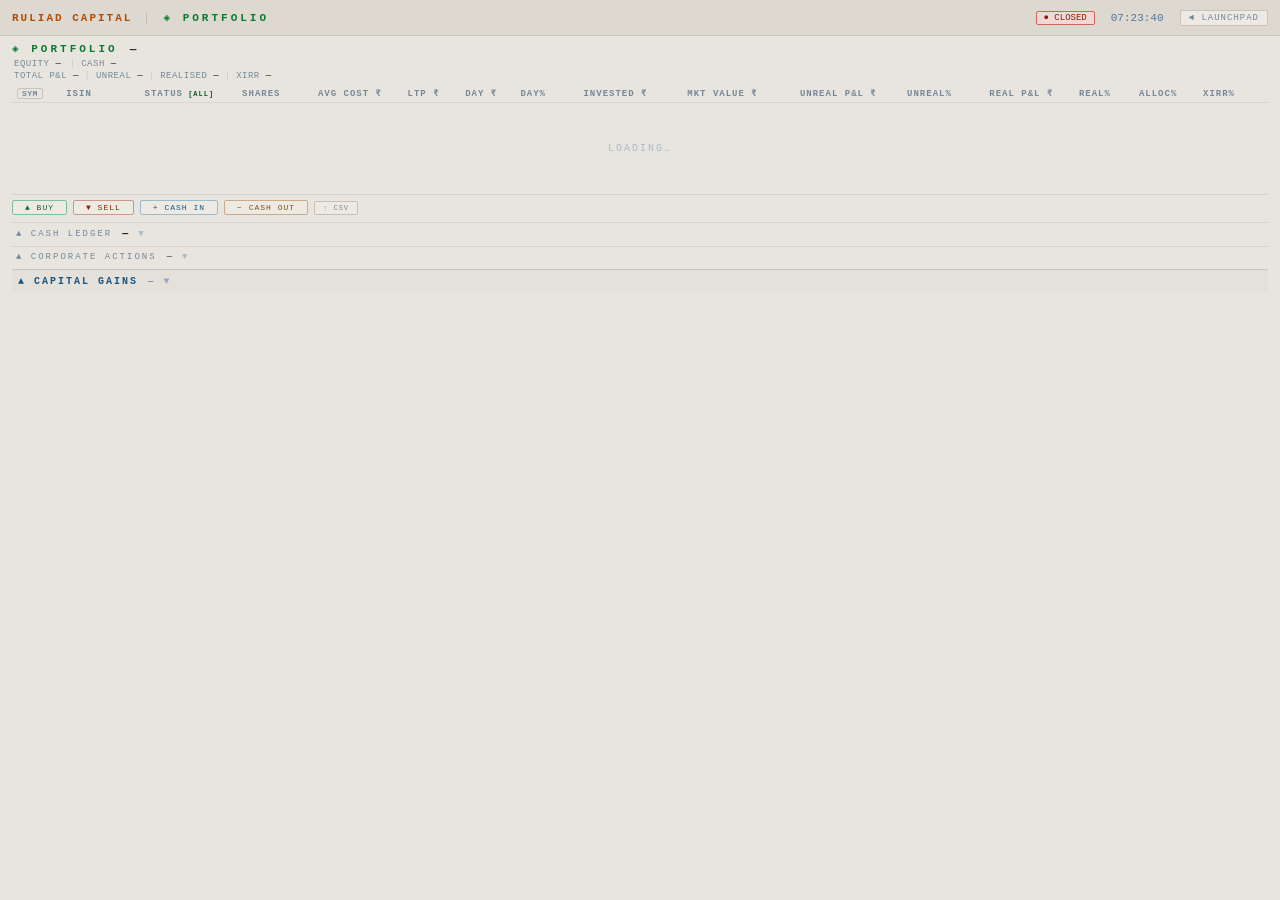
==== commit a7eff4d9: "style: refine palette for lower eye strain (warmer bg, charcoal text, input contrast)" ====
--- a/templates/portfolio.html
+++ b/templates/portfolio.html
@@ -9,18 +9,18 @@
     *, *::before, *::after { margin: 0; padding: 0; box-sizing: border-box; }
 
     :root {
-      --bg:            #F2EFE8;
-      --panel-bg:      #FAFAF7;
-      --panel-border:  #D8D3CC;
-      --panel-accent:  #CC5500;
-      --hdr-bg:        #E8E4DC;
-      --sym:           #1A2A5A;
-      --price:         #111111;
-      --up:            #0A7A30;
-      --down:          #CC2200;
-      --flat:          #444444;
-      --dim:           #AAAAAA;
-      --footer-bg:     #E8E4DC;
+      --bg:            #E8E5DE;   /* warm grey — ~72% luminance, not glaring */
+      --panel-bg:      #EDEAE3;   /* slightly lighter for sub-panels */
+      --panel-border:  #CCC8C0;
+      --panel-accent:  #B84A00;   /* burnt orange — warm, lower chroma than pure red */
+      --hdr-bg:        #DDD9D0;   /* header 1 step darker than body */
+      --sym:           #1E3566;   /* muted navy — readable without eye-popping contrast */
+      --price:         #222222;   /* dark charcoal, not pure black */
+      --up:            #1A6B2E;   /* forest green — 7.5:1 contrast on --bg */
+      --down:          #B83000;   /* terracotta red — warm, less blue-channel stress */
+      --flat:          #4A4A4A;
+      --dim:           #9A9690;
+      --footer-bg:     #DDD9D0;
       --font:          'Consolas', 'Courier New', monospace;
     }
 
@@ -29,7 +29,7 @@
       background: var(--bg);
       font-family: var(--font);
       font-size: 11px;
-      color: #1A1A1A;
+      color: #222222;   /* charcoal, not pure black */
       overflow: hidden;
     }
     body { display: flex; flex-direction: column; }
@@ -119,7 +119,7 @@
     .sort-ind { color:#0066CC; font-size:8px; }
     /* Quick buy/sell per row */
     .port-qbuy, .port-qsell { font-size:7px; padding:1px 4px; border-radius:2px; cursor:pointer;
-      font-family:inherit; letter-spacing:.3px; border:1px solid; background:#F5F2EC; opacity:0; transition:opacity .1s; }
+      font-family:inherit; letter-spacing:.3px; border:1px solid; background:#E4E1DA; opacity:0; transition:opacity .1s; }
     .port-pos-row:hover .port-qbuy, .port-pos-row:hover .port-qsell { opacity:1; }
     .port-qbuy  { color:#0A6A30; border-color:#7AC09A; margin-right:1px; }
     .port-qbuy:hover  { background:#D6EDD8; color:#0A5A22; }
@@ -131,7 +131,7 @@
     .port-action-btn { font-size:8px; padding:2px 12px; border-radius:2px; cursor:pointer;
       font-family:inherit; letter-spacing:1px; background:#EDEAE3; border:1px solid #C8C4BC;
       color:#557799; transition:all .1s; }
-    .port-action-btn:hover { color:#1A1A1A; border-color:#99AABB; background:#E0DDD6; }
+    .port-action-btn:hover { color:#222222; border-color:#99AABB; background:#E0DDD6; }
     .port-action-btn.buy    { border-color:#7AC09A; color:#0A6A30; }
     .port-action-btn.buy:hover,    .port-action-btn.buy.active    { background:#0A6A30; color:#FFF !important; border-color:#0A6A30; }
     .port-action-btn.sell   { border-color:#CC9988; color:#882200; }
@@ -149,7 +149,7 @@
     #port-action-panel.open { display:flex; }
     .pap-lbl { color:#778899; font-size:8px; letter-spacing:1px; margin-right:4px; }
     /* inputs inside action panel */
-    #port-action-panel input { background:#FFFFFF; border:1px solid #C8C4BC; color:#1A1A1A;
+    #port-action-panel input { background:#F0EDE6; border:1px solid #C8C4BC; color:#222222;
       font-size:10px; padding:3px 6px; border-radius:2px; outline:none; font-family:inherit; }
     #port-action-panel input[type=text] { text-transform:uppercase; }
     #port-action-panel input:focus { border-color:#5588AA; }
@@ -158,7 +158,7 @@
     #port-shares-inp { width:80px; }
     #port-price-inp  { width:90px; }
     #cash-date-inp   { width:108px; color:#555; }
-    #port-exch-toggle { background:#FFFFFF; border:1px solid #C8C4BC; color:#1A5580;
+    #port-exch-toggle { background:#F0EDE6; border:1px solid #C8C4BC; color:#1A5580;
       font-size:9px; padding:3px 7px; border-radius:2px; cursor:pointer;
       font-family:inherit; letter-spacing:1px; }
     #port-exch-toggle.bse { color:#884400; border-color:#CCAA88; }
@@ -188,7 +188,7 @@
     #cash-table th:first-child { text-align:left; }
     #cash-table td { padding:2px 6px; text-align:right; color:#666; border-bottom:1px solid #EDEAE3; white-space:nowrap; }
     #cash-table td:first-child { text-align:left; color:#557799; }
-    #cash-table tr:hover td { background:#F5F2EC; }
+    #cash-table tr:hover td { background:#E4E1DA; }
     .cash-dep  { color:#0A6A30 !important; }
     .cash-with { color:#882200 !important; }
     .cash-div  { color:#1A5580 !important; }
@@ -211,18 +211,18 @@
     #ca-table td.ca-sym  { color:#1A2A5A; font-weight:bold; }
     #ca-table td.ca-date { color:#778899; }
     #ca-table td.ca-note { color:#AABBCC; max-width:180px; overflow:hidden; text-overflow:ellipsis; }
-    #ca-table tr:hover td { background:#F5F2EC; }
+    #ca-table tr:hover td { background:#E4E1DA; }
     .ca-del { color:#CCAAAA; cursor:pointer; padding:0 3px; }
     .ca-del:hover { color:#CC2200; }
     .ca-edit { color:#AABBCC; cursor:pointer; padding:0 3px; }
     .ca-edit:hover { color:#0066CC; }
     #ca-add-form { display:flex; flex-wrap:wrap; align-items:center; gap:4px; padding:4px 0; }
-    #ca-add-form select, #ca-add-form input { background:#FFFFFF; color:#1A1A1A; border:1px solid #C8C4BC; padding:2px 5px; font-size:9px; border-radius:2px; font-family:inherit; }
+    #ca-add-form select, #ca-add-form input { background:#F0EDE6; color:#222222; border:1px solid #C8C4BC; padding:2px 5px; font-size:9px; border-radius:2px; font-family:inherit; }
     #ca-add-form button { font-size:9px; padding:2px 8px; background:#EAF0F6; color:#1A5580; border:1px solid #99BBCC; border-radius:2px; cursor:pointer; font-family:inherit; }
     #ca-add-form button:hover { background:#D4E4F0; }
     #ca-add-err { color:#CC2200; font-size:8px; }
     /* Capital Gains panel */
-    #port-cg-panel { flex-shrink:0; border-top:1px solid #C8C4BC; margin-top:2px; background:#F7F5F0; }
+    #port-cg-panel { flex-shrink:0; border-top:1px solid #C8C4BC; margin-top:2px; background:#E4E1DA; }
     #port-cg-hdr { display:flex; align-items:center; gap:10px; padding:6px 6px; cursor:pointer; user-select:none; }
     #port-cg-hdr:hover { background:#EDEAE3; }
     .cg-title { color:#1A5580; font-size:10px; letter-spacing:2px; font-weight:700; }
@@ -231,14 +231,14 @@
     #port-cg-body { padding:0 8px 12px; display:none; }
     #port-cg-body.open { display:block; }
     #cg-summary-bar { display:flex; flex-wrap:wrap; gap:8px; align-items:center; padding:8px 2px 10px; border-bottom:1px solid #D8D3CC; margin-bottom:8px; }
-    .cg-card { background:#FFFFFF; border:1px solid #D4D0C8; border-radius:2px; padding:6px 12px; min-width:100px; }
+    .cg-card { background:#F0EDE6; border:1px solid #D4D0C8; border-radius:2px; padding:6px 12px; min-width:100px; }
     .cg-card-lbl { font-size:8px; color:#778899; letter-spacing:1px; margin-bottom:3px; }
-    .cg-card-val { font-size:13px; font-weight:700; font-family:monospace; color:#1A1A1A; }
+    .cg-card-val { font-size:13px; font-weight:700; font-family:monospace; color:#222222; }
     .cg-card-neutral { color:#1A5580 !important; }
     .cg-unreal-card { opacity:0.82; border-style:dashed; border-color:#AABBCC; }
     .cg-unreal-card .cg-card-lbl { color:#AABBCC; }
     #cg-controls { margin-left:auto; display:flex; align-items:center; gap:8px; }
-    #cg-controls select { font-size:9px; background:#FFFFFF; color:#1A5580; border:1px solid #C8C4BC; padding:3px 6px; font-family:inherit; border-radius:2px; }
+    #cg-controls select { font-size:9px; background:#F0EDE6; color:#1A5580; border:1px solid #C8C4BC; padding:3px 6px; font-family:inherit; border-radius:2px; }
     #cg-controls label { color:#778899; font-size:9px; letter-spacing:1px; }
     .cg-export-lnk { color:#778899; font-size:9px; text-decoration:none; letter-spacing:1px; }
     .cg-export-lnk:hover { color:#0066CC; }
@@ -261,7 +261,7 @@
     .cg-realized-row .cg-stcg,.cg-realized-row .cg-ltcg { color:#99AABB !important; }
     .cg-anomaly-badge { color:#CC2200; font-size:9px; margin-left:3px; cursor:help; }
     #cg-fy-summary { margin-top:12px; }
-    #cg-fy-summary table { width:100%; border-collapse:collapse; font-size:10px; background:#FFFFFF; }
+    #cg-fy-summary table { width:100%; border-collapse:collapse; font-size:10px; background:#F0EDE6; }
     #cg-fy-summary th { color:#778899; font-size:8px; letter-spacing:1px; padding:4px 7px;
       border-bottom:1px solid #D8D3CC; text-align:right; white-space:nowrap; }
     #cg-fy-summary th:first-child,#cg-fy-summary th:nth-child(2) { text-align:left; }
@@ -273,7 +273,7 @@
     #port-table { width:100%; border-collapse:collapse; font-size:10px; flex-shrink:0; }
     #port-table thead th { color:#778899; font-size:9px; letter-spacing:1px; text-align:right;
       border-bottom:1px solid #D8D3CC; padding:3px 5px; position:sticky; top:0;
-      background:#F2EFE8; z-index:1; user-select:none; white-space:nowrap; }
+      background:#E8E5DE; z-index:1; user-select:none; white-space:nowrap; }
     #port-table thead th:first-child { text-align:left; }
     #port-table thead th:last-child  { text-align:center; width:28px; }
     #port-table tbody tr.port-pos-row { border-bottom:1px solid #E8E4DC; transition:background .12s; cursor:pointer; }
@@ -282,7 +282,7 @@
       letter-spacing:2px; font-size:10px; font-weight:normal; }
     #port-table tbody tr.port-tx-section { display:none; }
     #port-table tbody tr.port-tx-section.open { display:table-row; }
-    #port-table td { padding:2px 5px; text-align:right; color:#1A1A1A; white-space:nowrap; }
+    #port-table td { padding:2px 5px; text-align:right; color:#222222; white-space:nowrap; }
     #port-table td:first-child { text-align:left; color:var(--sym); font-weight:bold; }
     #port-table td:nth-child(2) { text-align:left; font-size:8px; color:#557799; font-family:monospace; white-space:nowrap; letter-spacing:.04em; }
     #port-table td:last-child  { text-align:center; }
@@ -318,7 +318,7 @@
     .port-rm:hover { color:#CC2200; }
     /* transaction sub-table */
     .port-tx-cell { padding:0 !important; }
-    .port-tx-inner { background:#F7F5F0; border-top:1px solid #D8D3CC; border-bottom:1px solid #D8D3CC; }
+    .port-tx-inner { background:#E4E1DA; border-top:1px solid #D8D3CC; border-bottom:1px solid #D8D3CC; }
     .port-tx-inner table { width:100%; border-collapse:collapse; font-size:9px; }
     .port-tx-inner th { color:#99AABB; padding:3px 8px; text-align:right; border-bottom:1px solid #E4E0D8; white-space:nowrap; }
     .port-tx-inner th:first-child { text-align:left; padding-left:32px; }
@@ -334,12 +334,12 @@
     .port-tx-inner tr:hover .tx-edit { color:#7799AA; }
     .tx-edit:hover { color:#0066CC !important; }
     /* inline edit inputs */
-    .tx-edit-inp { background:#FFFFFF; border:1px solid #C8C4BC; color:#1A1A1A;
+    .tx-edit-inp { background:#F0EDE6; border:1px solid #C8C4BC; color:#222222;
       font-size:9px; padding:2px 4px; border-radius:2px; outline:none; font-family:inherit;
       width:100%; box-sizing:border-box; }
     .tx-edit-inp:focus { border-color:#5588AA; }
     .tx-type-btn { font-size:9px; padding:1px 6px; border-radius:2px; cursor:pointer;
-      font-family:inherit; border:1px solid; background:#F5F2EC; }
+      font-family:inherit; border:1px solid; background:#E4E1DA; }
     .tx-type-btn.tx-buy  { color:#0A6A30; border-color:#7AC09A; }
     .tx-type-btn.tx-sell { color:#882200; border-color:#CC9988; }
     /* Acquisition-source badges */
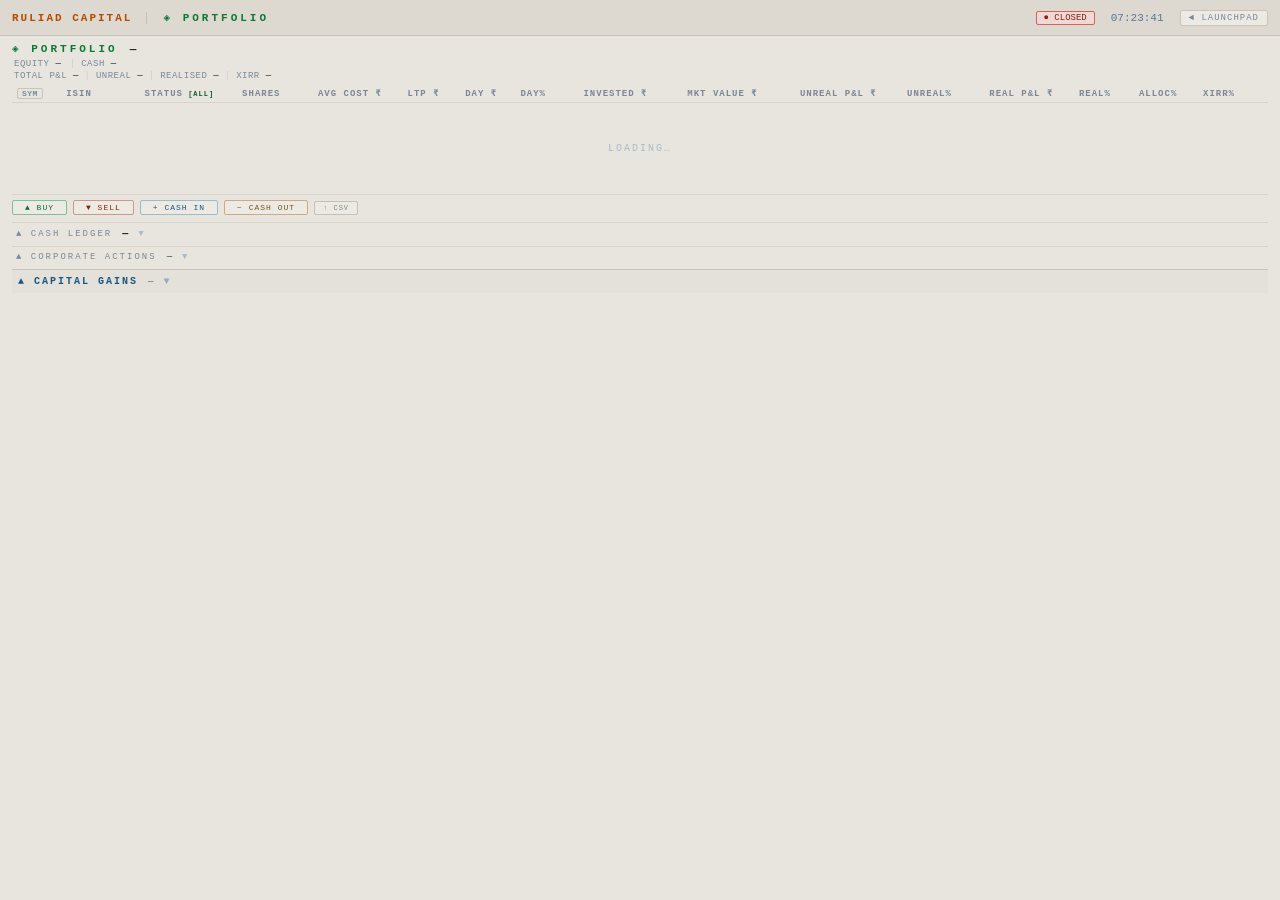
==== commit 1832fef7: "ux: label tx XIRR as HOLD XIRR (buy rows) vs REAL XIRR (sell rows)" ====
--- a/templates/portfolio.html
+++ b/templates/portfolio.html
@@ -957,7 +957,11 @@
         const acqCls  = 'acq-'+acq.replace(/[-_]/g,'');
         const badgeTip= isBuy ? `Acquisition: ${acq}` : `Sell reason: ${acq}`;
         const acqBadge= `<span class="acq-badge ${acqCls}" title="${badgeTip}">${acqLbl}</span>`;
-        // XIRR cell
+        // XIRR cell — buy rows = HOLD XIRR (to today at LTP), sell rows = REAL XIRR (actual)
+        const xirrLabel = isBuy ? 'HOLD XIRR' : 'REAL XIRR';
+        const xirrTip   = isBuy
+          ? 'HOLD XIRR: annualised return if you still held this lot at today\'s LTP'
+          : 'REAL XIRR: annualised return on the actual buy→sell cash flows';
         let xirrTx;
         if(tx.xirr_infinite){
           xirrTx = `<span style="color:#ddaa33;font-size:11px" title="Zero-cost acquisition (∞ return on zero investment)">&#8734;</span>`;
@@ -974,7 +978,7 @@
           <td>${fmtI(tx.price)}</td>
           <td>${fmtI(tx.value)}</td>
           <td>${pnl}</td>
-          <td title="XIRR for this lot">${xirrTx}</td>
+          <td title="${xirrTip}"><span style="font-size:7px;color:#99AABB;letter-spacing:.5px">${xirrLabel}</span><br>${xirrTx}</td>
           <td>
             <span class="tx-edit" onclick="_portEditTx(event,'${escJs(p.symbol)}',${i},'${tx.type}','${tx.date||''}',${tx.shares},${tx.price},'${acq}')" title="Edit">&#9998;</span>
             <span class="tx-del"  onclick="removePortfolioTx('${escJs(p.symbol)}',${i})" title="Delete">&#10005;</span>
@@ -987,7 +991,7 @@
             <table>
               <thead><tr>
                 <th>TYPE</th><th>DATE</th><th>SHARES</th><th>PRICE &#8377;</th>
-                <th>VALUE &#8377;</th><th>REAL P&amp;L &#8377;</th><th>XIRR%</th><th></th>
+                <th>VALUE &#8377;</th><th>REAL P&amp;L &#8377;</th><th title="BUY rows: HOLD XIRR (to today). SELL rows: REAL XIRR (actual realised)">XIRR%</th><th></th>
               </tr></thead>
               <tbody>${txHtml}</tbody>
             </table>
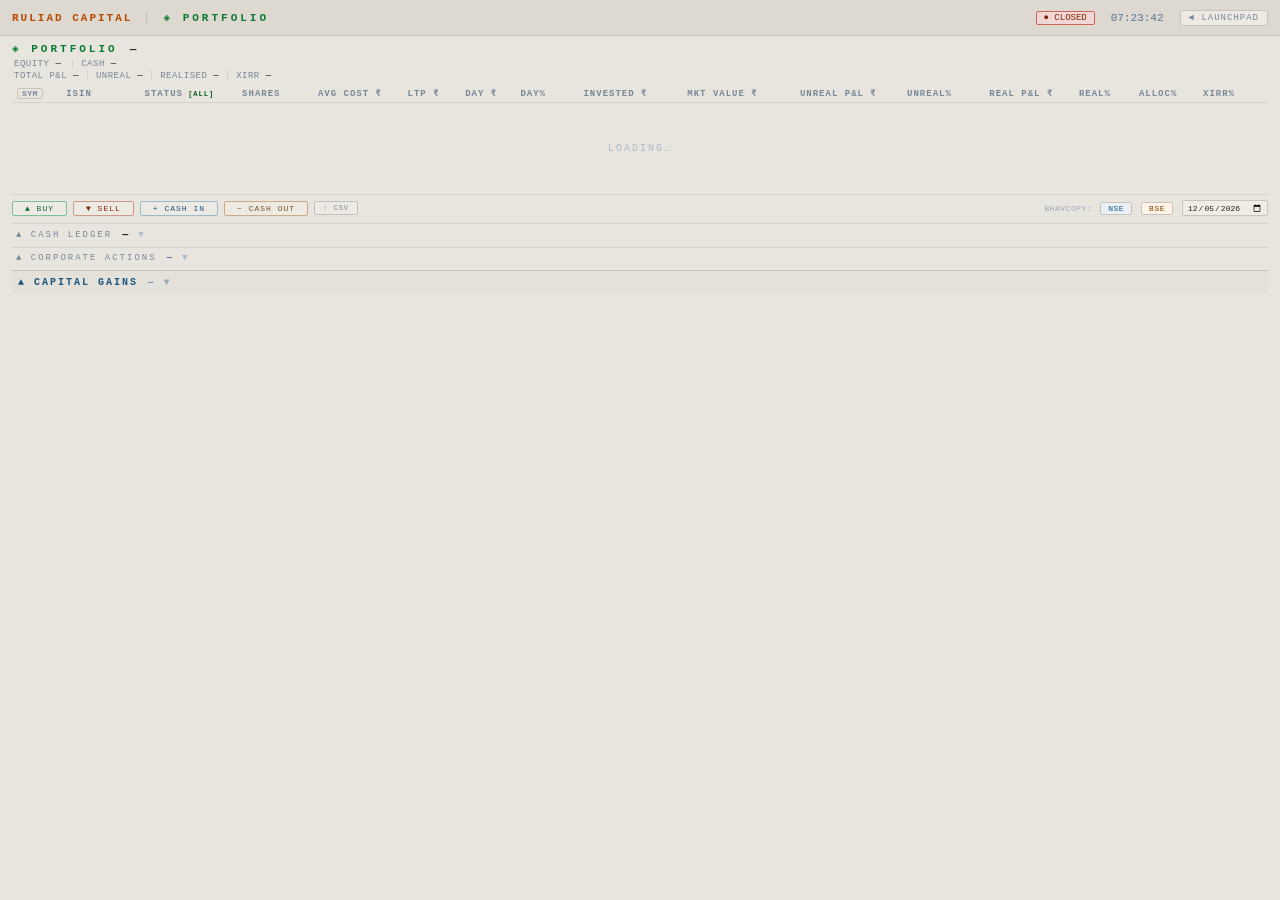
==== commit ffb2a41f: "data: ISINs for TRENT/JBCHEPHARM/SPARC; feat: bhavcopy date+link bar (NSE+BSE)" ====
--- a/templates/portfolio.html
+++ b/templates/portfolio.html
@@ -458,6 +458,17 @@
     <button class="port-action-btn import-btn" onclick="document.getElementById('port-csv-inp').click()">&#8593; CSV</button>
     <input type="file" id="port-csv-inp" accept=".csv" style="display:none" onchange="importYahooCsv(this)" />
     <span id="port-import-msg" style="font-size:9px;color:#888;"></span>
+    <span style="flex:1"></span>
+    <span style="font-size:8px;color:#99AABB;letter-spacing:.5px;margin-right:2px">BHAVCOPY:</span>
+    <a id="bhav-nse-lnk" href="#" target="_blank"
+       style="font-size:8px;color:#1A5580;letter-spacing:.5px;border:1px solid #C8C4BC;padding:1px 7px;border-radius:2px;text-decoration:none;background:#EAF0F6"
+       title="Open NSE bhavcopy for selected date">NSE</a>
+    <a id="bhav-bse-lnk" href="#" target="_blank"
+       style="font-size:8px;color:#7A4400;letter-spacing:.5px;border:1px solid #C8C4BC;padding:1px 7px;border-radius:2px;text-decoration:none;background:#FFF3E8;margin-left:3px"
+       title="Open BSE bhavcopy for selected date">BSE</a>
+    <input type="date" id="bhav-date-inp"
+       style="font-size:8px;background:#F0EDE6;border:1px solid #C8C4BC;color:#222;padding:1px 4px;border-radius:2px;margin-left:3px;font-family:inherit"
+       title="Date for bhavcopy links" />
   </div>
   <div id="port-action-panel">
     <span class="pap-lbl" id="pap-action-lbl"></span>
@@ -673,6 +684,35 @@
 <script>
 // ── UTILITIES ────────────────────────────────────────────────
 function escHtml(s){ return String(s).replace(/&/g,'&amp;').replace(/</g,'&lt;').replace(/>/g,'&gt;').replace(/"/g,'&quot;').replace(/'/g,'&#39;'); }
+
+// ── BHAVCOPY LINKS ────────────────────────────────────────
+function _bhavUpdateLinks(dateStr){
+  if(!dateStr) return;
+  const d = dateStr.replace(/-/g,'');          // YYYYMMDD
+  const dd = dateStr.slice(8,10);
+  const mm = dateStr.slice(5,7);
+  const yyyy = dateStr.slice(0,4);
+  const nseUrl = `https://nsearchives.nseindia.com/content/cm/BhavCopy_NSE_CM_0_0_0_${d}_F_0000.csv.zip`;
+  const bseUrl = `https://www.bseindia.com/download/BhavCopy/Equity/EQ${dd}${mm}${yyyy}_CSV.ZIP`;
+  const nEl = document.getElementById('bhav-nse-lnk');
+  const bEl = document.getElementById('bhav-bse-lnk');
+  if(nEl){ nEl.href = nseUrl; nEl.title = `NSE bhavcopy ${dateStr}\n${nseUrl}`; }
+  if(bEl){ bEl.href = bseUrl; bEl.title = `BSE bhavcopy ${dateStr}\n${bseUrl}`; }
+}
+(function _bhavInit(){
+  function _init(){
+    const inp = document.getElementById('bhav-date-inp');
+    if(!inp) return;
+    // Default to yesterday
+    const y = new Date(); y.setDate(y.getDate()-1);
+    const def = y.toISOString().slice(0,10);
+    inp.value = def;
+    _bhavUpdateLinks(def);
+    inp.addEventListener('change', ()=>_bhavUpdateLinks(inp.value));
+  }
+  if(document.readyState === 'loading') document.addEventListener('DOMContentLoaded', _init);
+  else _init();
+})();
 function escJs(s){ return String(s).replace(/\\/g,'\\\\').replace(/'/g,"\\'").replace(/"/g,'\\"'); }
 function escJs(s)  { return String(s).replace(/\\/g,'\\\\').replace(/'/g,"\\'").replace(/"/g,'\\"'); }
 function escId(s)  { return String(s).replace(/[^A-Za-z0-9_-]/g,'_'); }
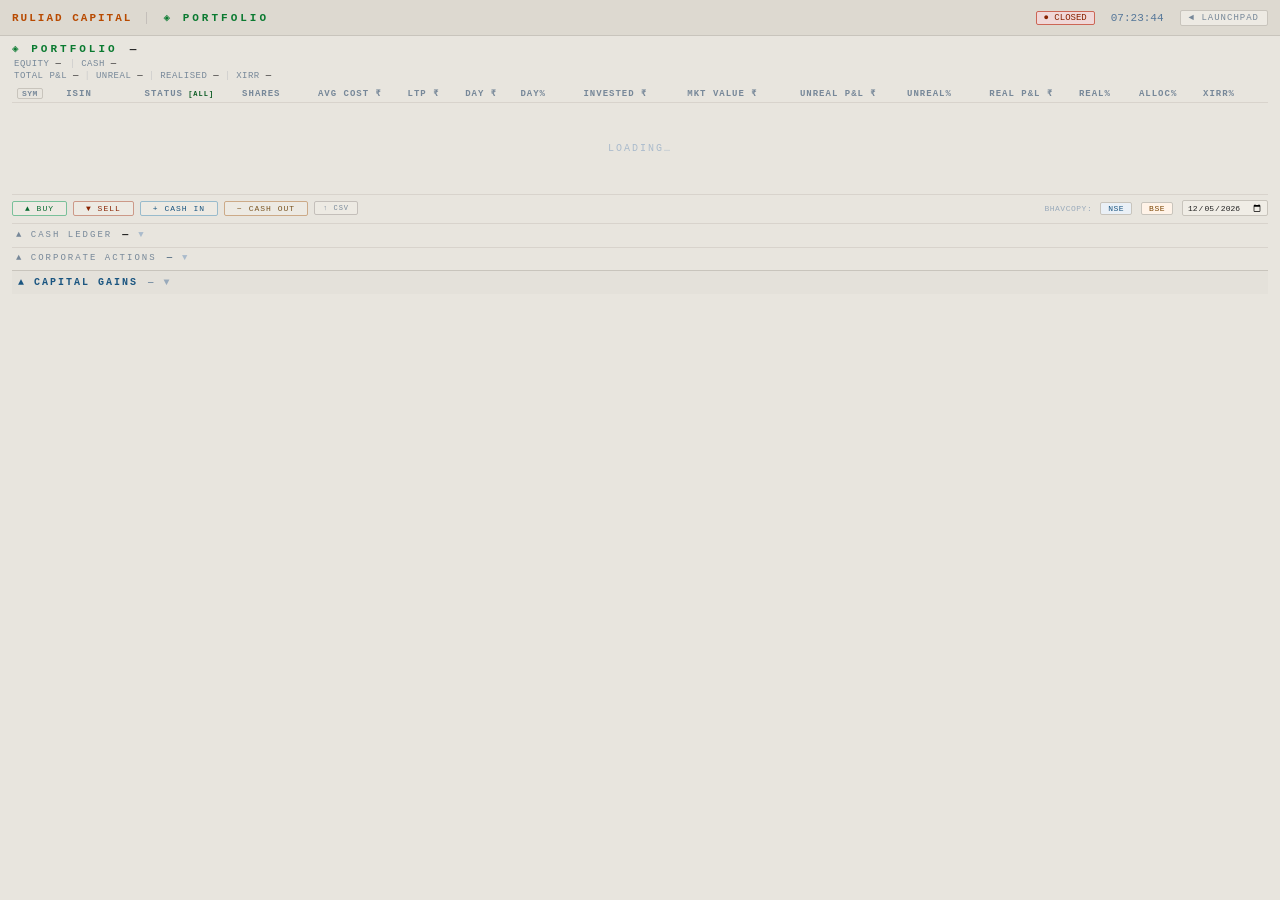
==== commit 655eb753: "refactor: remove position-level edit bar and server route" ====
--- a/templates/portfolio.html
+++ b/templates/portfolio.html
@@ -978,7 +978,6 @@
           ${qb}
           <span class="port-expand${isOpen?' open':''}" id="port-exp-${escId(p.symbol)}" title="${txCount} tx">&#9660;</span>
           <span class="port-rm" onclick="event.stopPropagation();removePortfolioPosition('${escJs(p.symbol)}')" title="Remove all">&#10005;</span>
-          <span class="tx-edit" onclick="event.stopPropagation();_portEditEntry('${escJs(p.symbol)}','${escJs(p.isin||'')}','${escJs(p.name||p.symbol)}','${p.exchange||'nse'}')" title="Edit symbol/ISIN/name">&#9998;</span>
         </td>
       </tr>`;
       const txHtml = (p.transactions||[]).map((tx,i)=>{
@@ -1529,42 +1528,6 @@
     headers:{'Content-Type':'application/json'},
     body:JSON.stringify({symbol:sym, tx_index:idx, type, date, shares, price, acquisition_type:acq})});
   if(res.ok) pollPortfolio();
-}
-
-// ── POSITION-LEVEL EDIT (symbol / name / ISIN / exchange) ────
-function _portEditEntry(sym, isin, name, exchange){
-  let bar = document.getElementById('port-entry-edit-bar');
-  if(!bar){
-    bar = document.createElement('div');
-    bar.id = 'port-entry-edit-bar';
-    bar.style.cssText = 'background:#0a1520;border:1px solid #1a3a2a;padding:5px 10px;display:flex;align-items:center;gap:8px;font-size:9px;margin-bottom:4px;flex-wrap:wrap';
-    document.getElementById('port-table').insertAdjacentElement('beforebegin', bar);
-  }
-  bar.innerHTML = `
-    <span style="color:#446688;letter-spacing:1px">EDIT POSITION:</span>
-    <label style="color:#334455">SYM<br><input id="pee-sym"  type="text" value="${escHtml(sym)}"  style="width:80px;text-transform:uppercase;background:#050f0a;color:#cce;border:1px solid #1a3a2a;padding:2px 4px" /></label>
-    <label style="color:#334455">ISIN<br><input id="pee-isin" type="text" value="${escHtml(isin)}" placeholder="ISIN" style="width:110px;font-family:monospace;font-size:8px;background:#050f0a;color:#88aacc;border:1px solid #1a3a2a;padding:2px 4px" /></label>
-    <label style="color:#334455">NAME<br><input id="pee-name" type="text" value="${escHtml(name)}" style="width:160px;background:#050f0a;color:#aabbcc;border:1px solid #1a3a2a;padding:2px 4px" /></label>
-    <label style="color:#334455">EXCHANGE<br><select id="pee-exch" style="background:#050f0a;color:#88aacc;border:1px solid #1a3a2a;padding:2px 4px;font-size:9px">
-      <option value="nse"    ${exchange==='nse'   ?'selected':''}>NSE</option>
-      <option value="bse"    ${exchange==='bse'   ?'selected':''}>BSE</option>
-      <option value="global" ${exchange==='global'?'selected':''}>GLOBAL</option>
-    </select></label>
-    <span class="tx-save"   onclick="_portSaveEntry('${escJs(sym)}')" title="Save" style="font-size:11px;cursor:pointer;color:#00cc66;padding:0 4px">&#10003; SAVE</span>
-    <span class="tx-cancel" onclick="document.getElementById('port-entry-edit-bar').remove()" title="Cancel" style="font-size:11px;cursor:pointer;color:#cc4444;padding:0 4px">&#10005; CANCEL</span>`;
-  document.getElementById('pee-sym')?.focus();
-}
-async function _portSaveEntry(oldSym){
-  const newSym  = (document.getElementById('pee-sym')?.value  ||'').trim().toUpperCase();
-  const isin    = (document.getElementById('pee-isin')?.value ||'').trim().toUpperCase() || null;
-  const name    = (document.getElementById('pee-name')?.value ||'').trim();
-  const exchange= document.getElementById('pee-exch')?.value  || 'nse';
-  if(!newSym) return;
-  const res = await fetch('/api/portfolio/edit_entry',{method:'POST',
-    headers:{'Content-Type':'application/json'},
-    body:JSON.stringify({symbol:oldSym, new_symbol:newSym, isin, name, exchange})});
-  if(res.ok){ document.getElementById('port-entry-edit-bar')?.remove(); pollPortfolio(); }
-  else { const j=await res.json(); alert(j.error||'Error saving entry'); }
 }
 
 // ── CAPITAL GAINS ────────────────────────────────────────────
